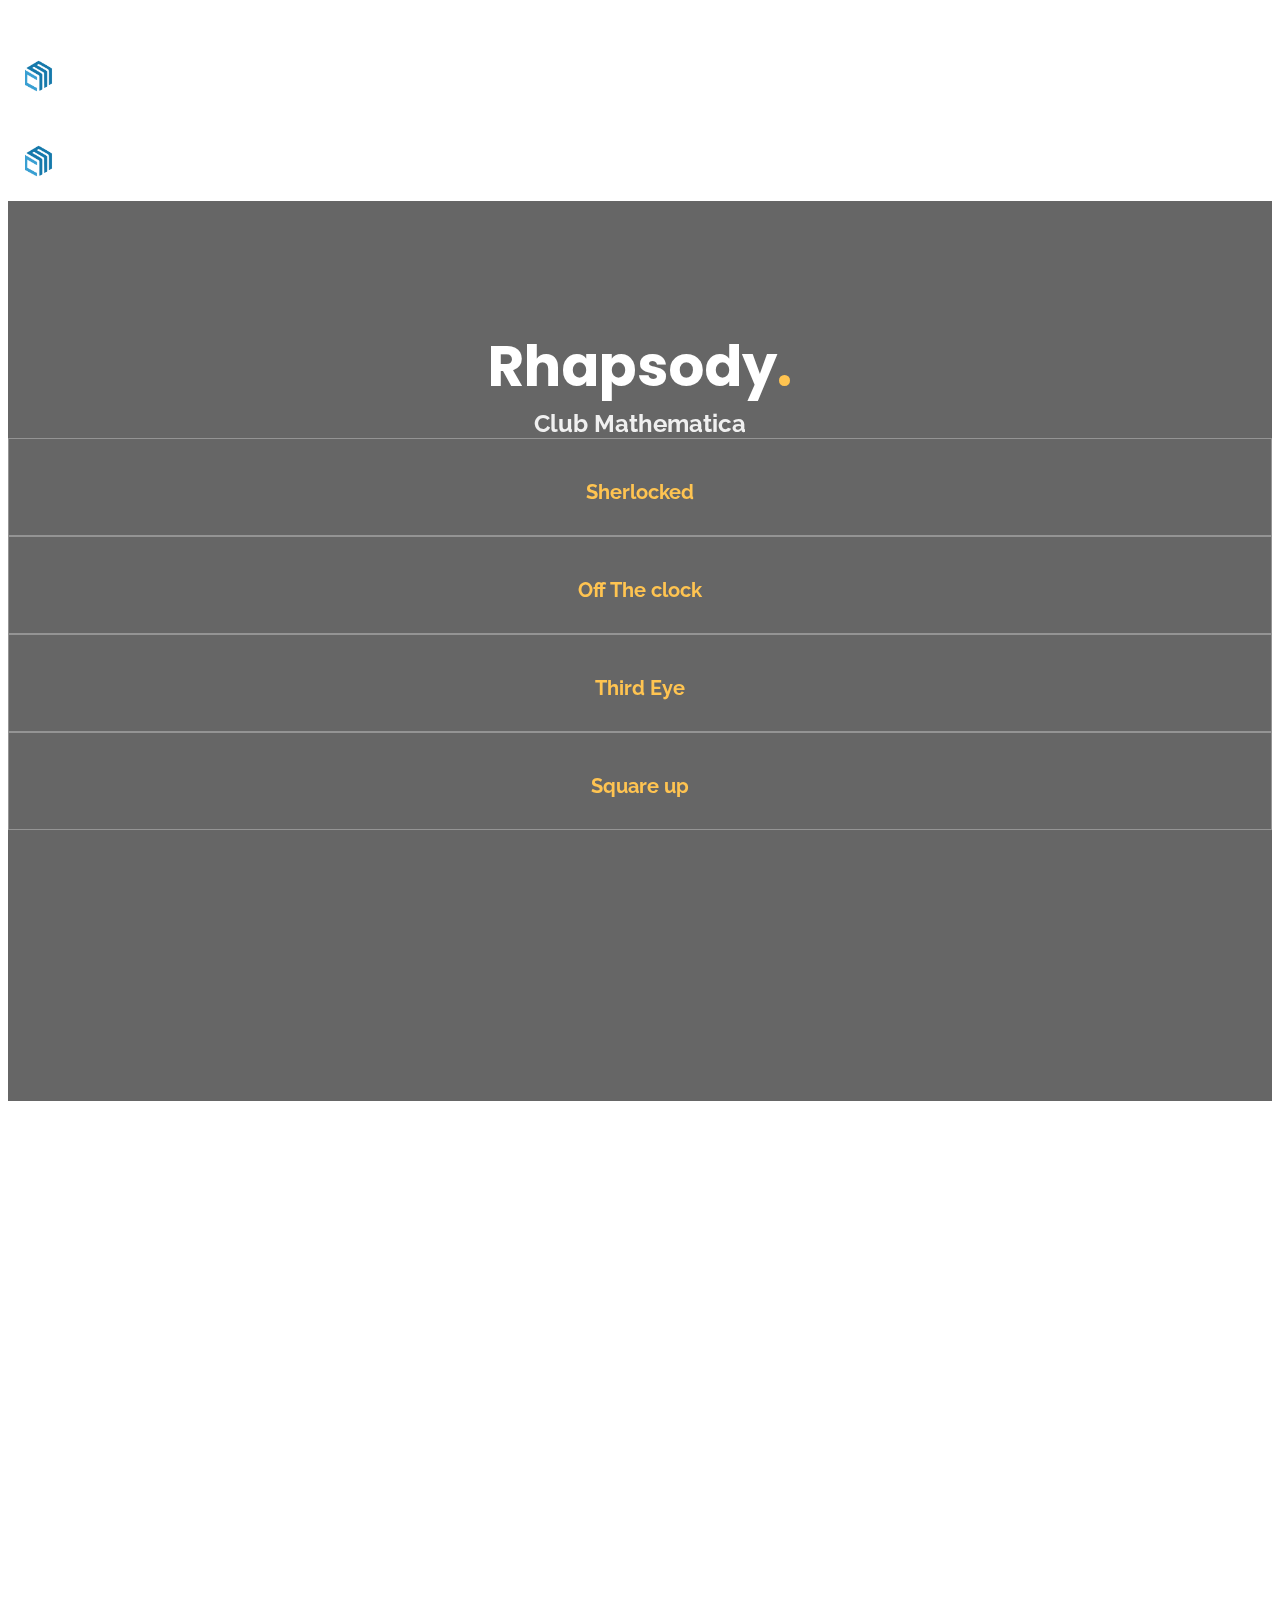
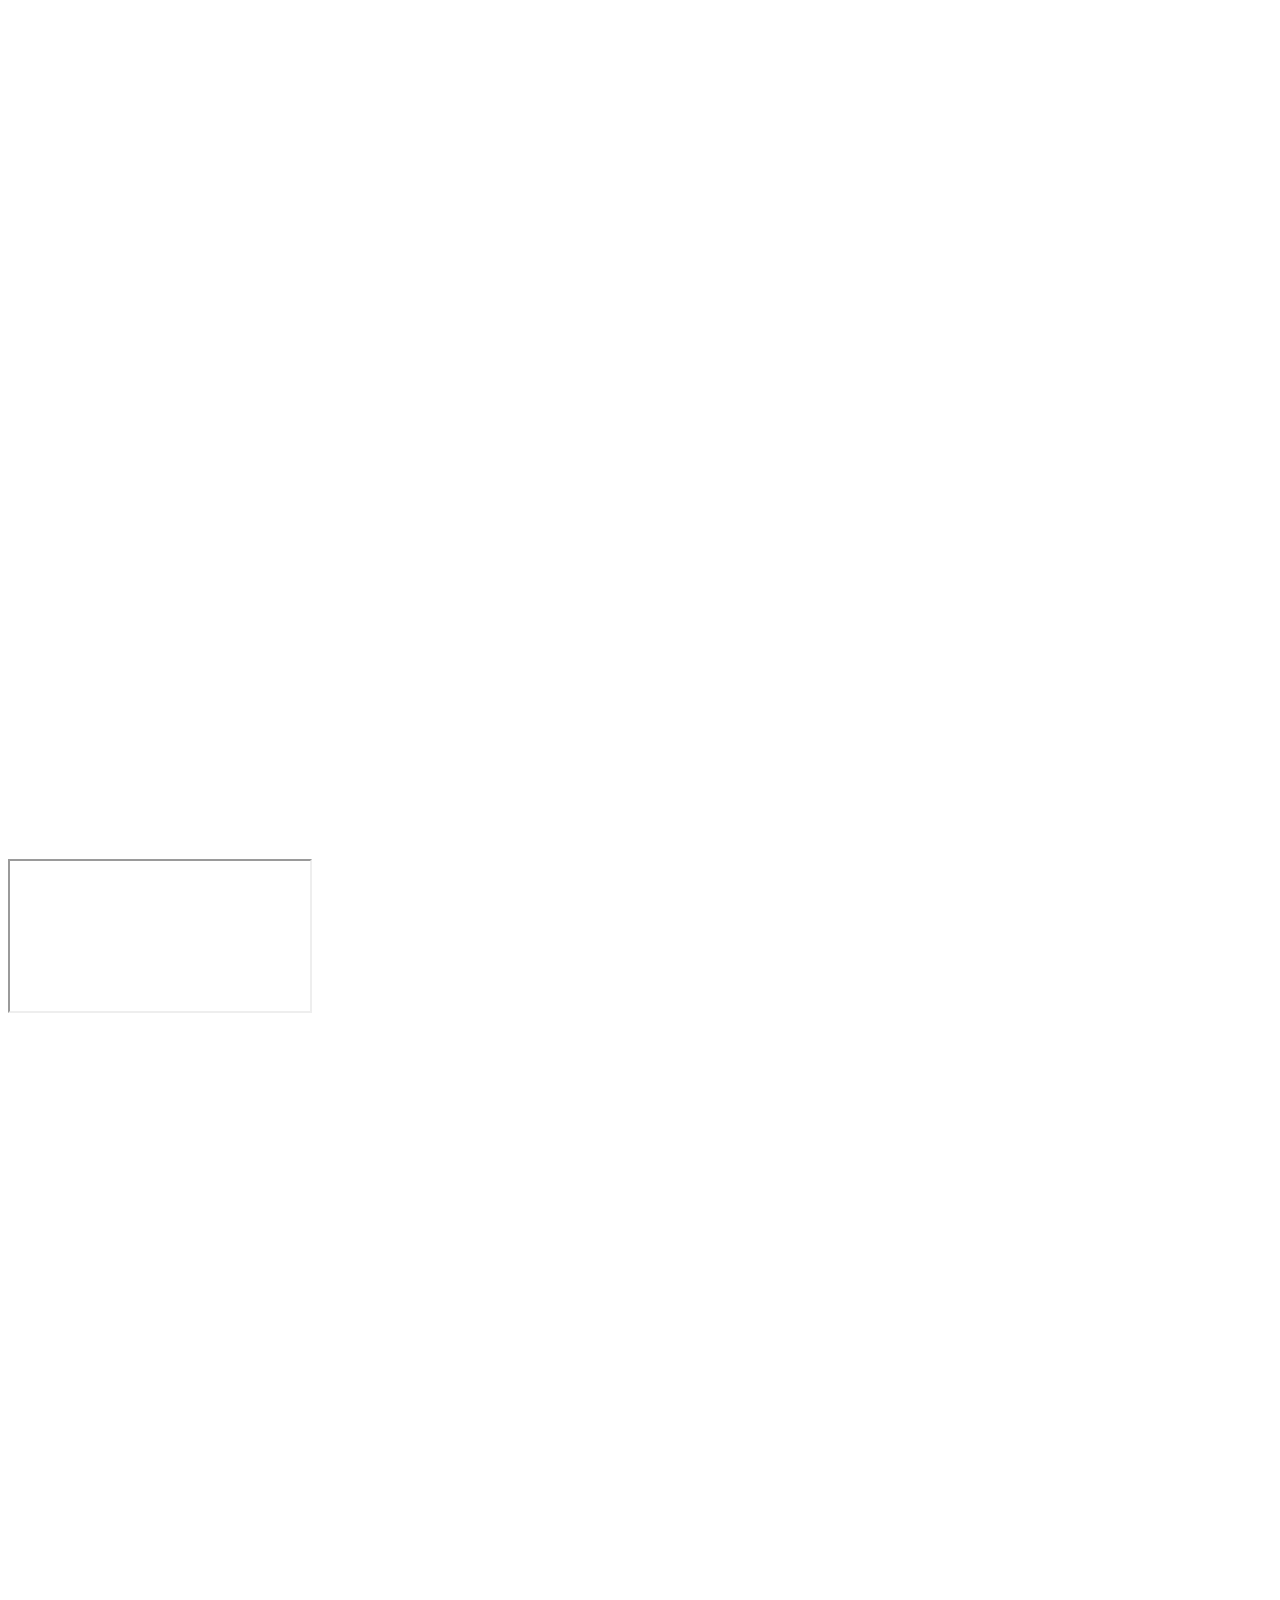
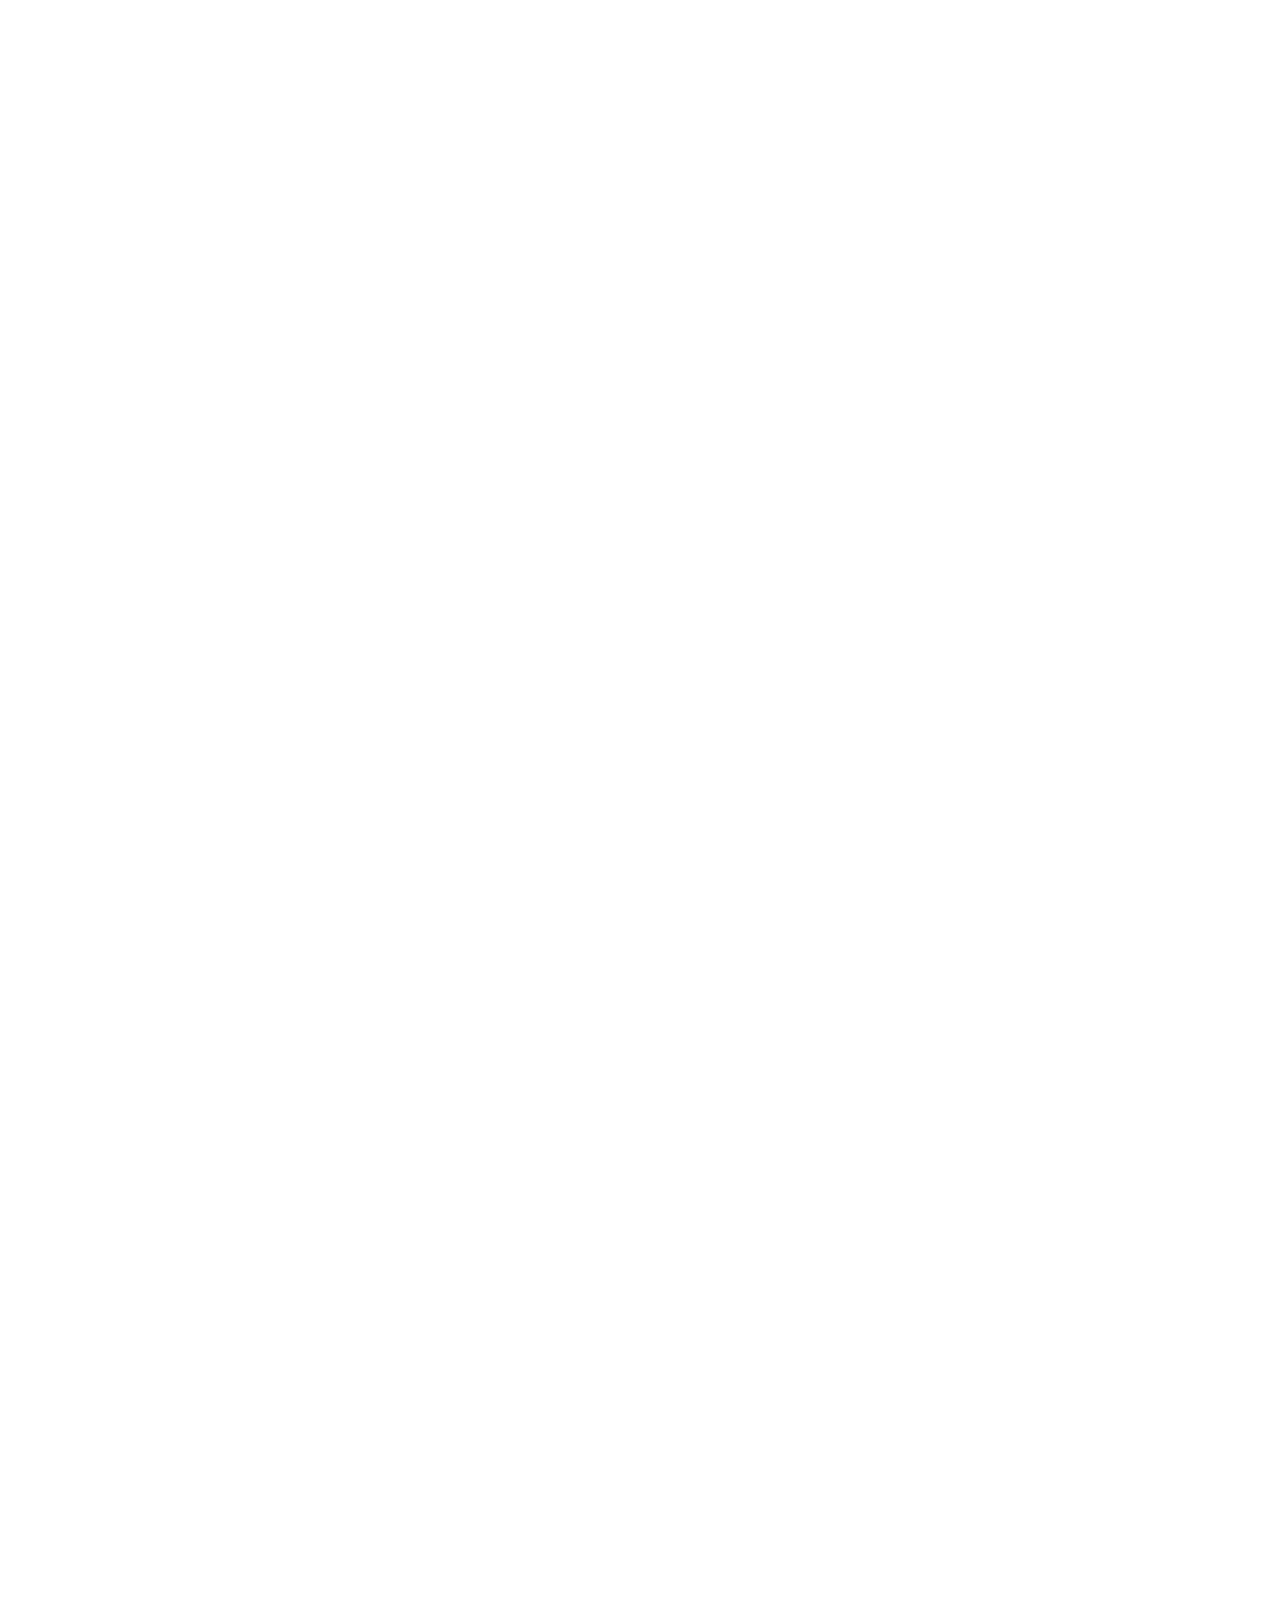
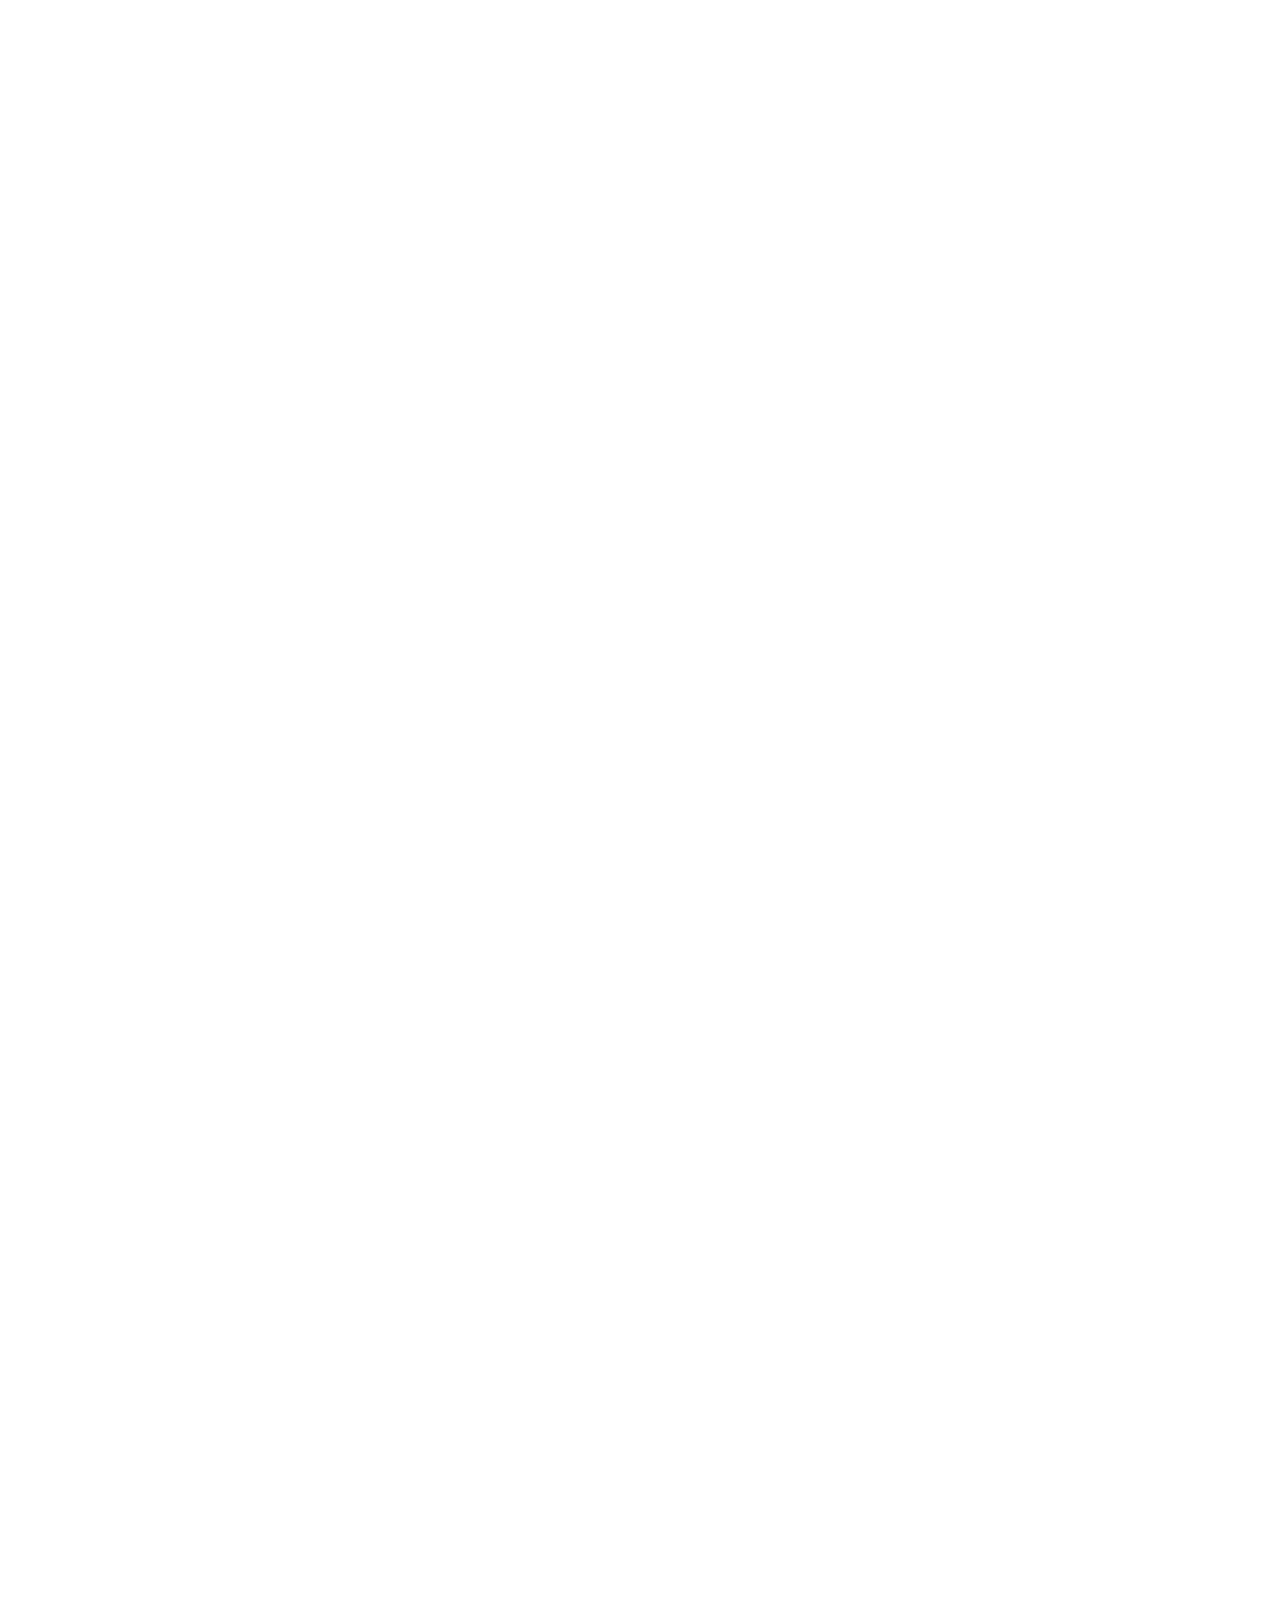
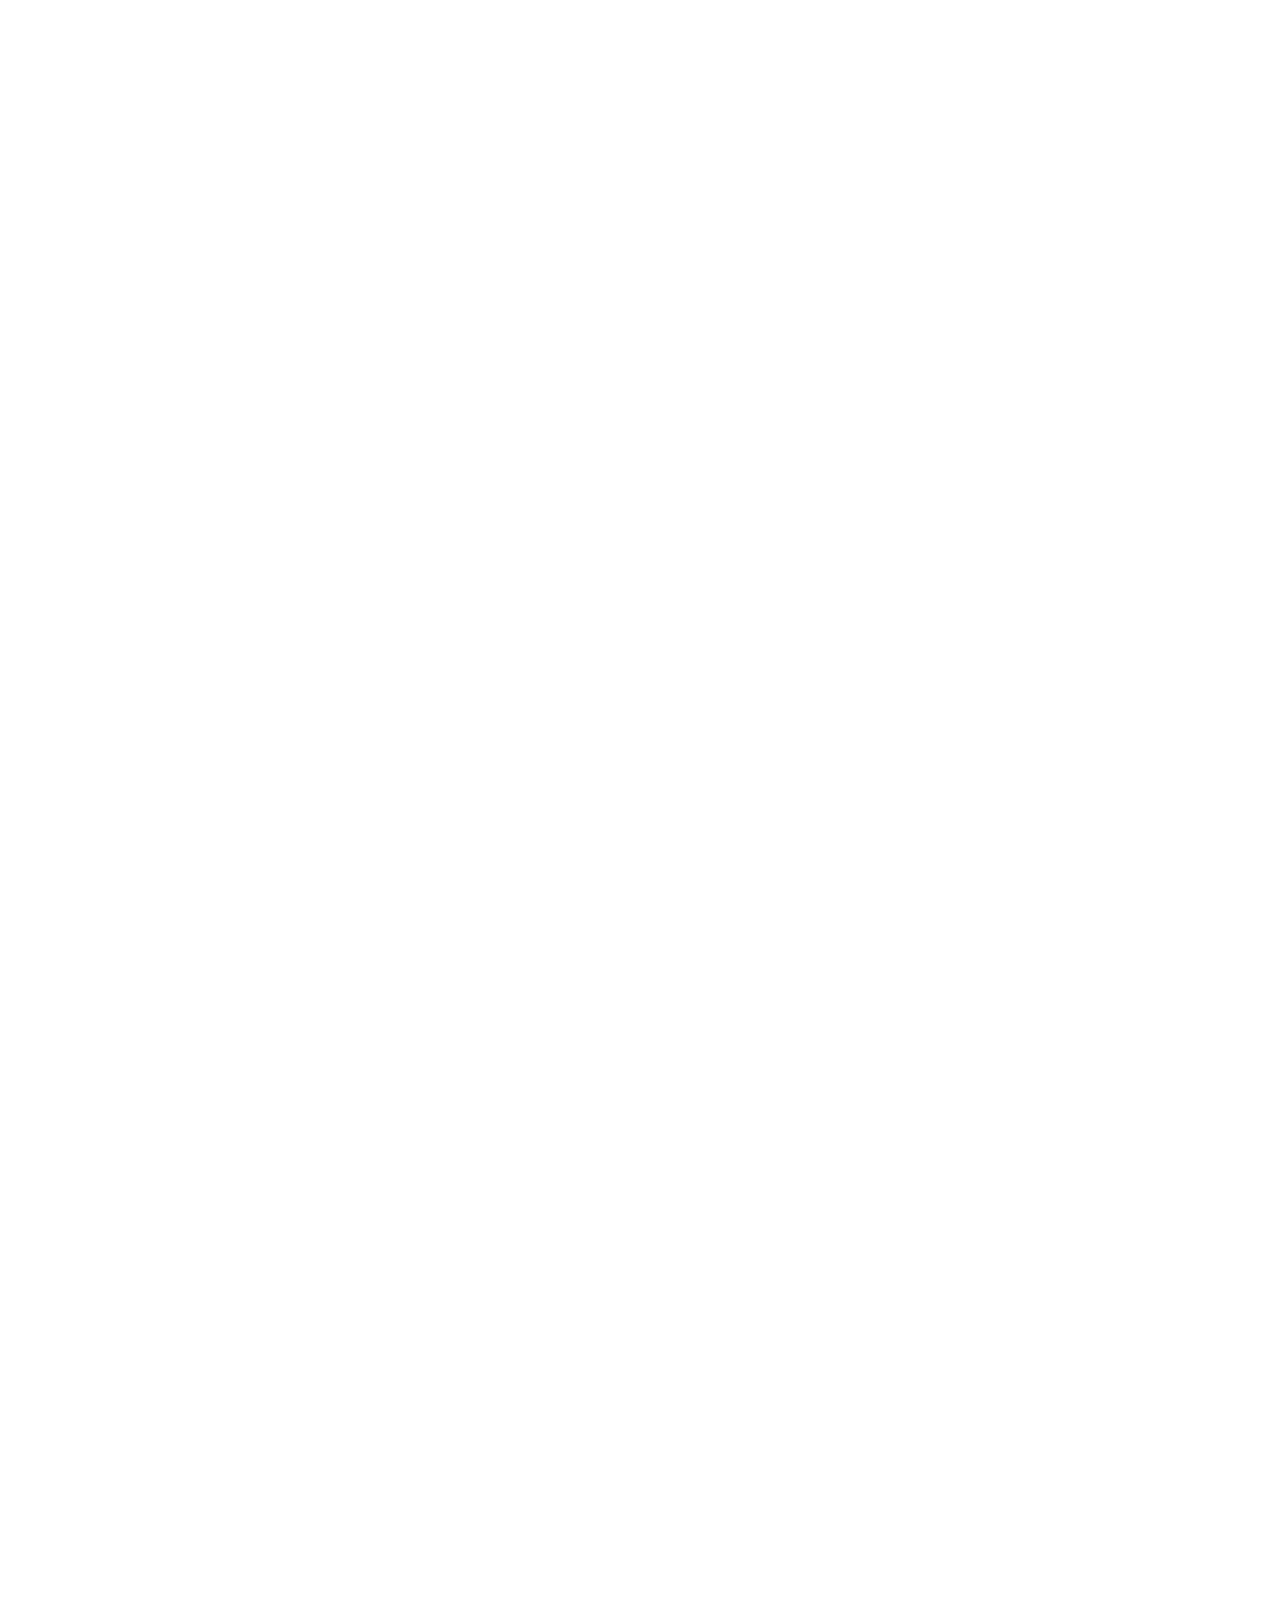
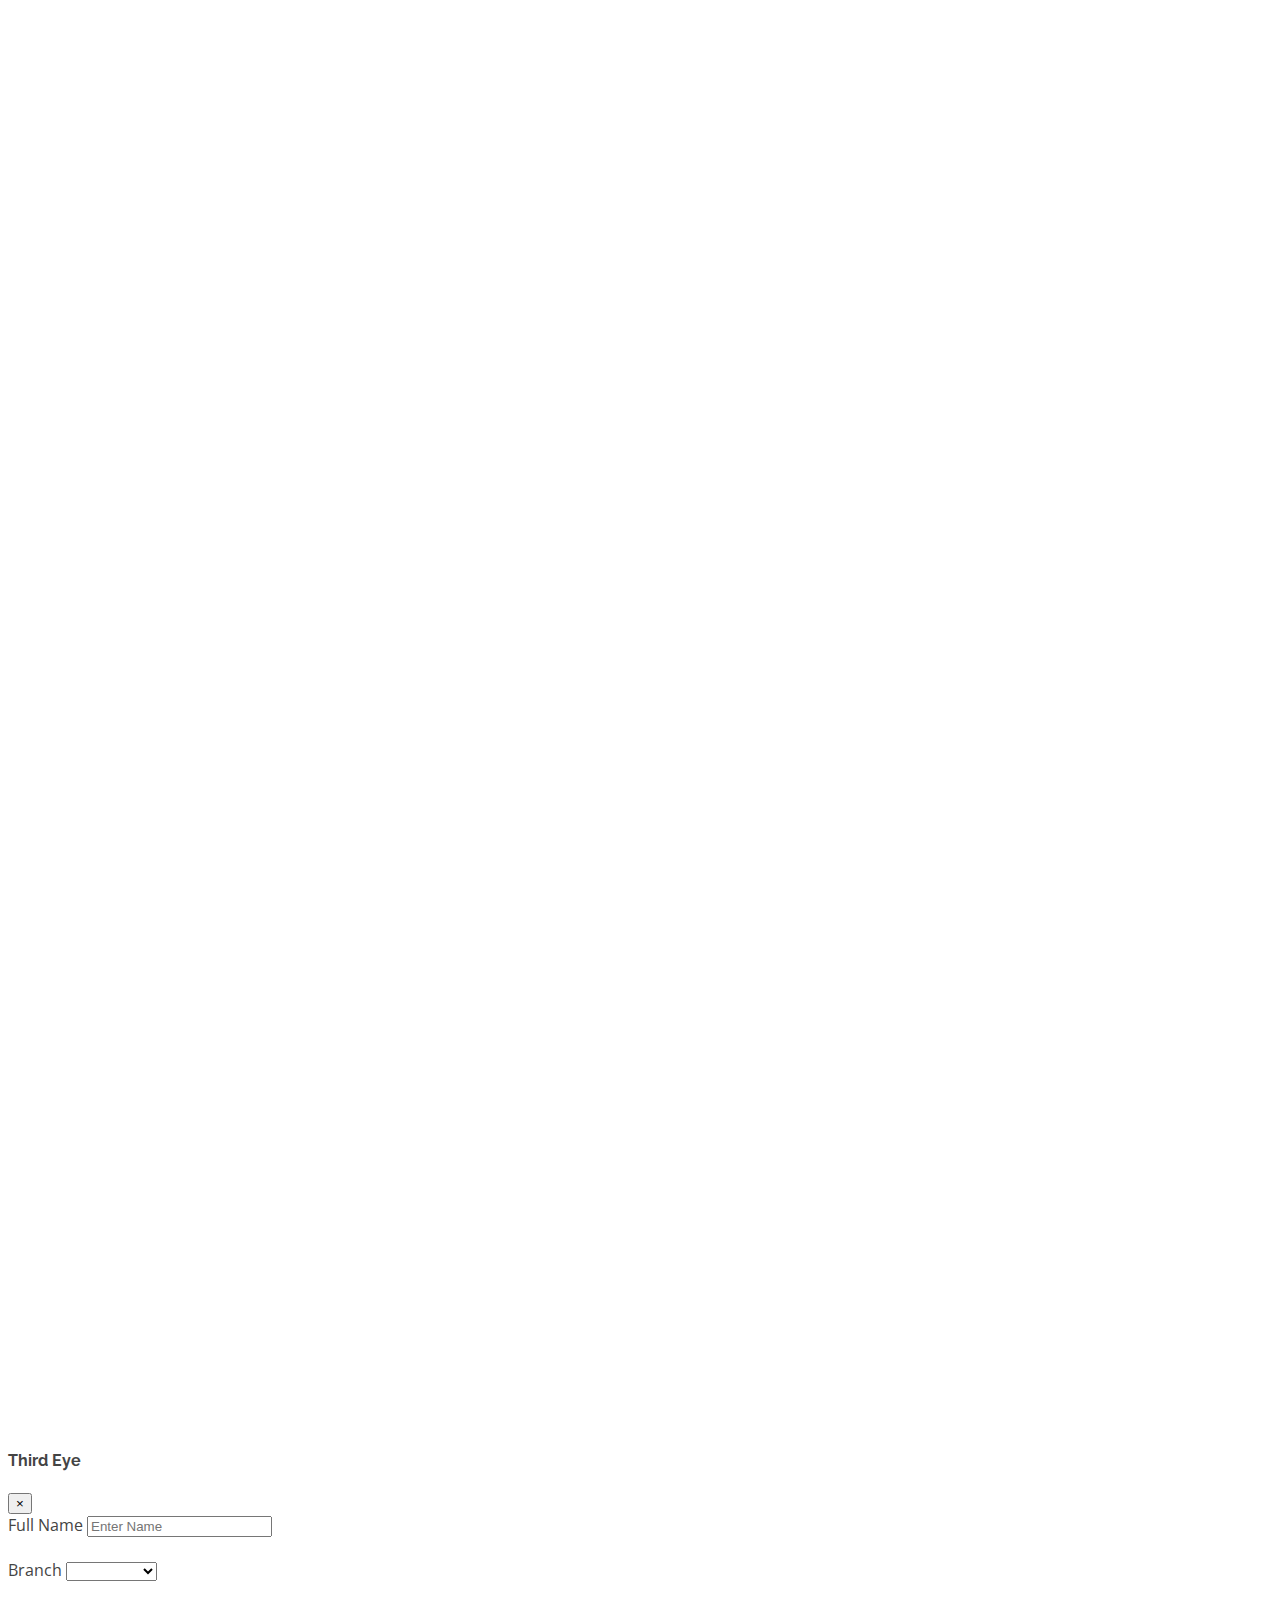
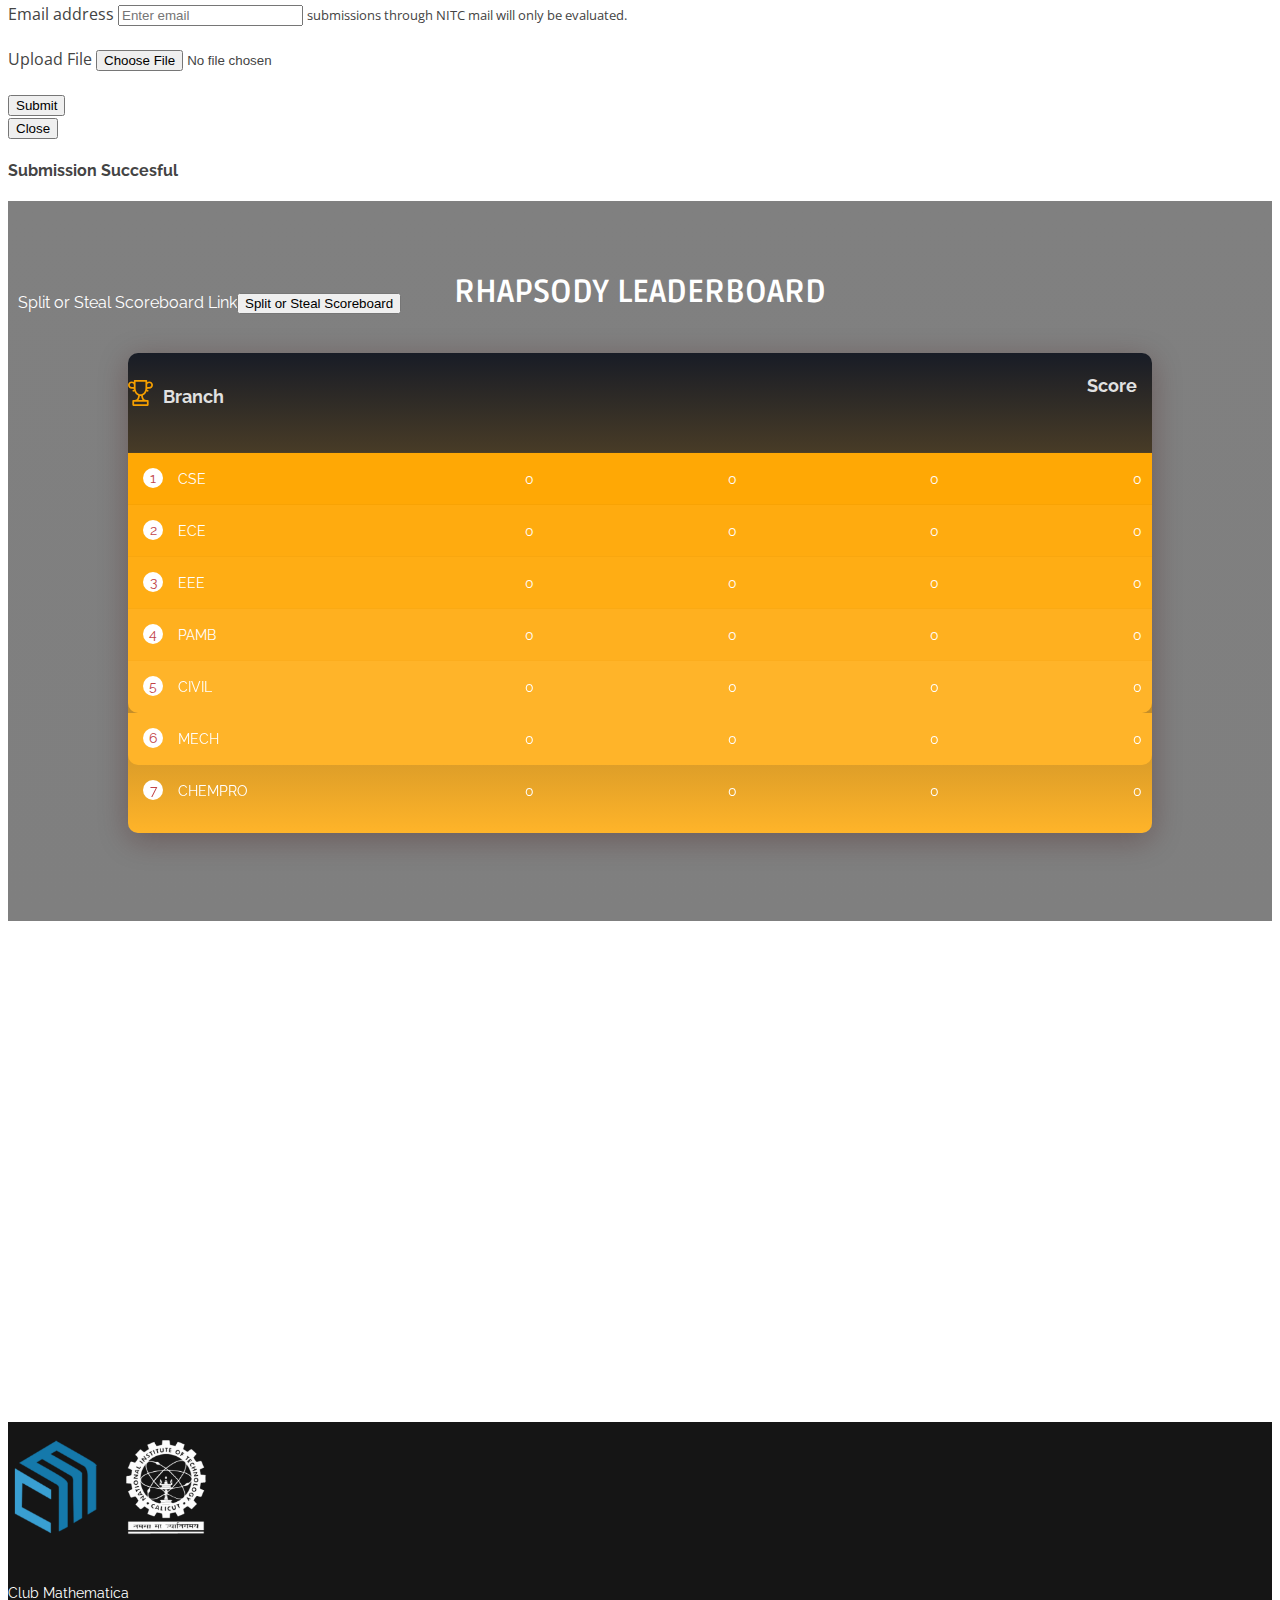
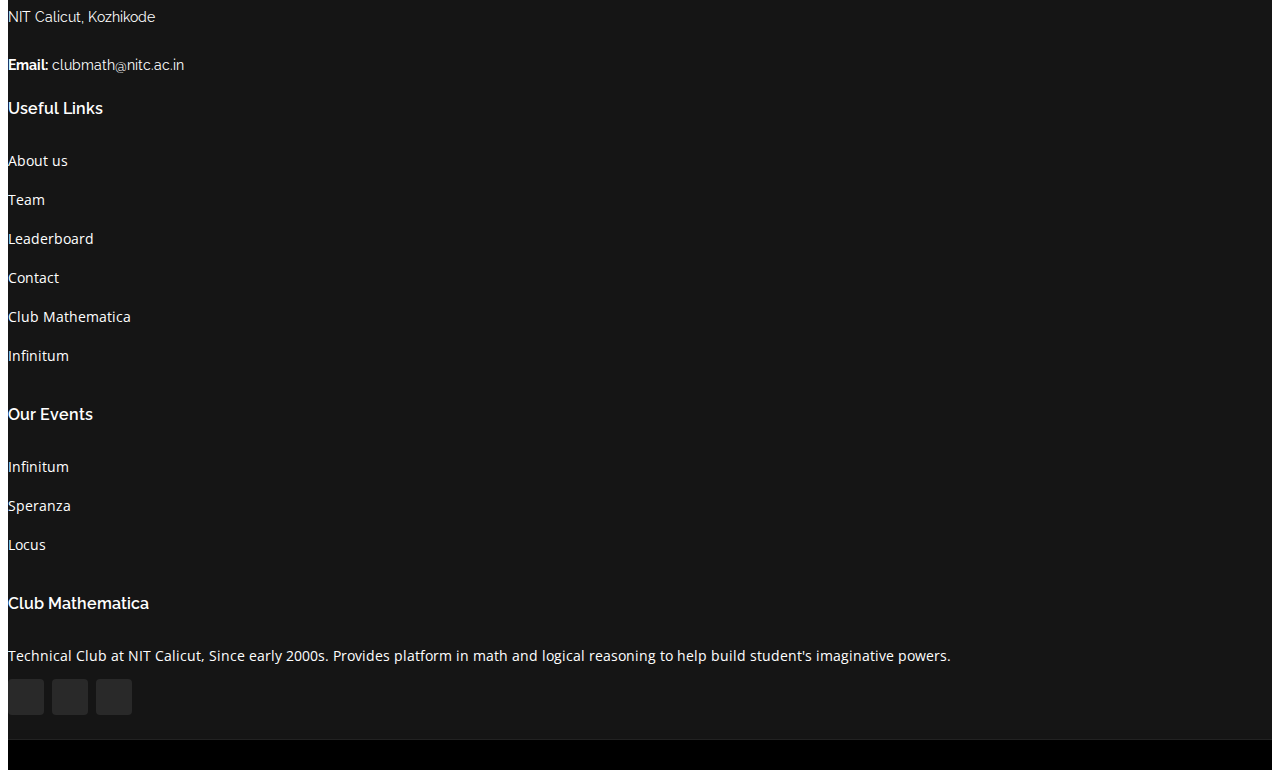
==== index.html @ 7ffe7010 "Update index.html" ====
<!DOCTYPE html>
<html lang="en">

<head>
    <meta charset="utf-8">
    <meta content="width=device-width, initial-scale=1.0" name="viewport">
    <title>Rhapsody Club Mathematica</title>
    <meta content="" name="description">
    <meta content="" name="keywords">
    <!-- Favicons -->
    <link href="assets/img/Rhapsody.png" rel="icon">
    <link href="assets/img/Rhapsody.png" rel="apple-touch-icon">
    <!-- Bootstrap Files -->
    <link href="https://cdn.jsdelivr.net/npm/bootstrap@5.0.0-beta2/dist/css/bootstrap.min.css" rel="stylesheet" integrity="sha384-BmbxuPwQa2lc/FVzBcNJ7UAyJxM6wuqIj61tLrc4wSX0szH/Ev+nYRRuWlolflfl" crossorigin="anonymous">
    <script src="https://cdn.jsdelivr.net/npm/bootstrap@5.0.0-beta2/dist/js/bootstrap.bundle.min.js" integrity="sha384-b5kHyXgcpbZJO/tY9Ul7kGkf1S0CWuKcCD38l8YkeH8z8QjE0GmW1gYU5S9FOnJ0" crossorigin="anonymous"></script>
    <script src="https://cdn.jsdelivr.net/npm/@popperjs/core@2.6.0/dist/umd/popper.min.js" integrity="sha384-KsvD1yqQ1/1+IA7gi3P0tyJcT3vR+NdBTt13hSJ2lnve8agRGXTTyNaBYmCR/Nwi" crossorigin="anonymous"></script>
    <script src="https://cdn.jsdelivr.net/npm/bootstrap@5.0.0-beta2/dist/js/bootstrap.min.js" integrity="sha384-nsg8ua9HAw1y0W1btsyWgBklPnCUAFLuTMS2G72MMONqmOymq585AcH49TLBQObG" crossorigin="anonymous"></script>
    <!-- Font Icons -->
    <link href="https://cdn.jsdelivr.net/npm/remixicon@2.5.0/fonts/remixicon.css" rel="stylesheet">
    <script src="https://kit.fontawesome.com/1383030fe5.js" crossorigin="anonymous"></script>
    <!-- Google Fonts -->
    <link rel="preconnect" href="https://fonts.gstatic.com">
    <link href="https://fonts.googleapis.com/css2?family=Ruda:wght@600&display=swap" rel="stylesheet">
    <link href="https://fonts.googleapis.com/css?family=Open+Sans:300,300i,400,400i,600,600i,700,700i|Raleway:300,300i,400,400i,500,500i,600,600i,700,700i|Poppins:300,300i,400,400i,500,500i,600,600i,700,700i" rel="stylesheet">
    <!-- Vendor CSS Files -->
    <link href="assets/vendor/aos/aos.css" rel="stylesheet">
    <link href="assets/vendor/swiper/swiper-bundle.min.css" rel="stylesheet">
    <!--     <link href="assets/vendor/glightbox/css/glightbox.min.css" rel="stylesheet"> -->
    <!-- Main CSS File -->
    <link href="assets/css/style.css" rel="stylesheet">
    <link rel="stylesheet" href="assets/css/leaderboard.css">
</head>

<body>
    <div id="preloader"></div>
    <!-- ======= Header ======= -->
    <header id="header" class="fixed-top ">
        <div class="container d-flex align-items-center justify-content-lg-between">
            <div class="row">
            <div class="rhapsody-logo">
                <a href="#" class="logo rhapsody-icon" target="blank"><img src="assets/img/Rhapsody.png" alt="" class="img-fluid"></a> 
            </div>
            <div class="cm-logo-1">
                <a href="#" class="logo rhapsody-icon" target="blank"><img src="assets/img/favicon1.png" alt="" class="img-fluid"></a> 
            </div>

            </div>
                <nav id="navbar" class="navbar order-last order-lg-0">
                    <i style = "top: 29px;"
                    class="fas fa-bars mobile-nav-toggle menu-mobile menu-icon"></i> 
                    <ul>
                        <li><a class="nav-link scrollto" href="#about">About</a></li>
                        <li><a class="nav-link scrollto " href="https://www.clubmathematica.com/team/teams" target="blank">Team</a></li>
                        <li><a class="nav-link scrollto " href="#leader-board">Leader board</a></li>
                        <li><a class="nav-link scrollto" href="#contact">Contact</a></li>
                    </ul>
                </nav>
            <div class="cm-logo">
                <a href="https://www.clubmathematica.com/" class="logo cm-icon d-none d-md-block" target="blank"><img src="assets/img/favicon1.png" alt="" class="img-fluid"></a>
            </div>
        </div>
        </div>
    </header>
    <!-- End Header -->
    <!-- ======= Hero Section ======= -->
    <section id="hero" class="d-flex align-items-center justify-content-center">
        <div class="container" data-aos="fade-up">
            <div class="row justify-content-center" data-aos="fade-up" data-aos-delay="150">
                <div class="col-xl-6 col-lg-8">
                    <h1>Rhapsody<span>.</span></h1>
                    <h2>Club Mathematica</h2>
                </div>
            </div>
            <div class="row gy-4 mt-5 justify-content-center" data-aos="zoom-in" data-aos-delay="250">
                <div class="col-xl-2 col-md-4">
                    <a href="#sherlocked">
                        <div class="icon-box">
                            <i class="fas fa-search"></i>
                            <h3>Sherlocked</h3>
                        </div>
                    </a>
                </div>
                <div class="col-xl-2 col-md-4">
                    <a href="#off-the-clock">
                        <div class="icon-box">
                            <i class="far fa-clock"></i>
                            <h3>Off The clock</h3>
                        </div>
                    </a>
                </div>
                <div class="col-xl-2 col-md-4">
                    <a href="#third-eye">
                        <div class="icon-box">
                            <i class="fas fa-camera-retro"></i>
                            <h3>Third Eye</h3>
                        </div>
                    </a>
                </div>
                <div class="col-xl-2 col-md-4">
                    <a href="#square-up">
                        <div class="icon-box">
                            <i class="fas fa-brain"></i>
                            <h3>Square up</h3>
                        </div>
                    </a>
                </div>
                <!-- <div class="col-xl-2 col-md-4">
                    <div class="icon-box">
                        <i class="ri-database-2-line"></i>
                        <h3><a href="">Nemos Enimade</a></h3>
                    </div>
                </div> -->
            </div>
        </div>
    </section>
    <!-- End Hero -->
    <main id="main">
        <!-- ======= About Section ======= -->
        <section id="about" class="about">
            <div class="container" data-aos="fade-up">
                <div class="row">
                    <div class="col-lg-6 order-1 order-lg-2 align-content-center" data-aos="fade-left" data-aos-delay="100">
                        <img src="assets/img/about.jpg" class="img-fluid about-img" alt="">
                    </div>
                    <div class="col-lg-6 pt-4 pt-lg-0 order-2 order-lg-1 content" data-aos="fade-right" data-aos-delay="100">
                        <h3>About Us</h3>
                        <br>
                        <p class="font-italic event-text">
                            The first thing that pops up when we hear "Club Mathematica" is Teamwork!
                            The impact it has left in each one of us is overwhelming!
                            Club Mathematica is one of the non-technical clubs of NIT Calicut. Be it conducting events for first years or conducting mock competitive exams, Club Mathematica has undoubtedly raised its performance bar each time.
                            Infinitum, Speranza and every other events we have conducted are the trademarks of our integrity and pride.
                            We believe in ourselves and all those who support us along our journey without whom we wouldn't have come so far. We believe in learning together, working together and rising together!
                            So what are you waiting for? Club Mathematica is already knocking at your door step! Come and join in the exciting events for an experience of a lifetime!
                            Stay Tuned..
                        </p>
                    </div>
                </div>
                <div class="d-flex flex-row">
                    <div class="cm-link-button">
                        <a class="btn btn-outline-secondary " href="https://www.clubmathematica.com" target="blank">Website</a>
                        <button id="view" class="btn btn-outline-secondary rounded shadow-none " type="button" data-toggle="collapse" data-target="#collapseVideo" aria-expanded="false" aria-controls="collapseVideo">Trailer</button>
                    </div>

                </div>
        </section><!-- End About Section -->
        <div class="iframe text-center">
            <div class="collapse" id="collapseVideo">
                <div class="p-4 ratio ratio-16x9">
                    <iframe title="YouTube video" src="https://www.youtube.com/embed/0AwIrx1q7dQ" allow="accelerometer; autoplay; clipboard-write; encrypted-media; gyroscope; picture-in-picture"></iframe>
                </div>
            </div>
        </div>
        <!-- ======= Cta Section ======= -->
        <section id="cta" class="cta">
            <div id="sherlocked" class="event-container p-lg-5 p-4 my-10 row" data-aos="zoom-in">
                <div class="text-left col-xs-12 col-lg-8 align-content-center">
                    <h3 class="event-headline">Sherlocked</h3>
                    <p class="event-text"> A dead body lies on the dirt covered floor, a burning cigarette on the table, no signs of a struggle. If only Sherlock was here to unveil the truth. But you are. Yes you!. <br> Dust those fingerprints, clear those alibis, find those footprints, and follow those tracks. Club Math brings to you, Sherlocked, a chance for you to be the Baker Street boy you always admired. Unveil the truth like a potential sleuth. The crime awaits...
                    </p>
                    <div class='row my-3 mx-1'>
                        <a class="col-xs-12 col-lg-5 cta-btn my-2" href="./assets/guidelines/Sherlocked_Guidlines.pdf" download>Download Guidelines<i class="ri-download-2-fill px-3"></i></a>
                        <button class="col-xs-12 col-lg-3 btn cta-btn mx-lg-3 my-2 shadow-none " data-toggle="collapse" data-target="#collapseExample" aria-controls="collapseExample">Clues</a>
                            <button class="button-inactive col-xs-12 col-lg-3 btn cta-btn-submit  my-2" data-toggle="modal" data-target="#submission-third-eye" data-backdrop='static' data-keyboard='false' disabled>
                                Upload<i class="ri-upload-cloud-2-line px-3"></i>
                            </button>
                    </div>
                    <div class="collapse" id="collapseExample">
                        <p class="event-text border rounded p-3 my-3">
                            Get the crime scene and the character sketches <a  href="./assets/guidelines/SHERLOCKED.pdf" target="_blank" download>here</a>
                        </p>
                        <p class="event-text border rounded p-3 my-3">
                            Get sherlocked phase 2 clues <a  href="./assets/guidelines/sherlocked_phase_2.png" target="_blank" download>here</a>
                        </p>
                        <p class="event-text border rounded p-3 my-3">
                            Get sherlocked phase 3 clues <a  href="./assets/guidelines/sherlocked_phase_3.pdf" target="_blank" download>here</a>
                        </p>
                    </div>
                </div>
                <div class="poster col-xs-12 col-lg-4 d-flex align-items-center justify-content-center">
                    <img src="assets/img/sherlocked_poster.jpeg" class="card img-responsive" alt="">
                </div>
            </div>
            <div id="off-the-clock" class="event-container p-lg-5 p-4 my-10 row" data-aos="zoom-in">
                <div class="text-left col-xs-12 col-lg-8 align-content-center">
                    <h3 class="event-headline">Off The Clock</h3>
                    <p class="event-text"> <b>Get Set Search!</b>
                        Brace yourselves for an enthralling experience of adrenaline rush as Club Mathematica presents 'Off The Clock'.
                        This round has been designed to test participants for their quick deciphering abilities and demands 'out of the box' thinking for drawing links between objects in a given set of data. <br>
                        Split into 2 subrounds, namely 'Brainomania' and 'Wikispeedia', coupled with a grand total of 100 points up for grabs, Off The Clock is set to keep you on the edge of your seats.
                    </p>
                    <div class='row my-3 mx-1'>
                        <a class="col-xs-12 col-lg-5 btn cta-btn my-2 disabled">Download Guidlines<i class="ri-download-2-fill px-3"></i></a>
                        <button disabled class="col-xs-12 col-lg-3 btn cta-btn-submit mx-lg-3 my-2" data-toggle="modal" data-target="#submission-third-eye" data-backdrop='static' data-keyboard='false'>
                            Upload<i class="ri-upload-cloud-2-line px-3"></i>
                        </button>
                    </div>
                </div>
                <div class="poster col-xs-12 col-lg-4 d-flex align-items-center justify-content-center">
                    <img src="assets/img/coming_soon.jpg" class="card img-responsive" alt="">
                </div>
            </div>
            <div id="third-eye" class="event-container p-lg-5 p-4 my-10 row" data-aos="zoom-in">
                <div class="text-left col-xs-12 col-lg-8 align-content-center">
                    <h3 class="event-headline">Third Eye</h3>
                    <p class="event-text"> Do you like to look at things from a different angle? Its time to dust your photography skills. <br>
                        Grab your mobiles and cameras. Put your brains together. Crack the challenges. Beat the Time!
                        Club Mathematica presents, Third Eye, a live photography event. Buckle up! You're in for a ride!
                    </p>
                    <div class='row my-3 mx-1'>
                        <a class="col-xs-12 col-lg-5 cta-btn my-2 btn disabled">Download Guidlines<i class="ri-download-2-fill px-3"></i></a>
                        <button disabled class="col-xs-12 col-lg-3 btn cta-btn-submit mx-lg-3 my-2" data-toggle="modal" data-target="#submission-third-eye" data-backdrop='static' data-keyboard='false'>
                            Upload<i class="ri-upload-cloud-2-line px-3"></i>
                        </button>
                    </div>
                </div>
                <div class="poster col-xs-12 col-lg-4 d-flex align-items-center justify-content-center">
                    <img src="assets/img/coming_soon.jpg" class="card img-responsive" alt="">
                </div>
            </div>
            <div id="square-up" class="event-container p-lg-5 p-4 my-10 row" data-aos="zoom-in">
                <div class="text-left col-xs-12 col-lg-8 align-content-center">
                    <h3 class="event-headline">Square Up</h3>
                    <p class="event-text">Refresh your brains for some out of the box thinking as we present Square Up. <br>
                        Here you will come across bizarre tasks which will test your wits and instinct to the threshold. <br>
                        Buckle up and get ready to showcase your uncanny skills. <br>
                        The more you explore Square up, the diverting it becomes.
                    </p>
                    <div class='row my-3 mx-1'>
                        <a class="col-xs-12 col-lg-5 btn cta-btn my-2 disabled">Download Guidlines<i class="ri-download-2-fill px-3"></i></a>
                        <button disabled class="col-xs-12 col-lg-3 btn cta-btn-submit mx-lg-3 my-2" data-toggle="modal" data-target="#submission-third-eye" data-backdrop='static' data-keyboard='false'>
                            Upload<i class="ri-upload-cloud-2-line px-3"></i>
                        </button>
                    </div>
                </div>
                <div class="poster col-xs-12 col-lg-4 d-flex align-items-center justify-content-center">
                    <img src="assets/img/coming_soon.jpg" class="card img-responsive" alt="">
                </div>
            </div>
        </section>
        <div class="modal fade" id="submission-third-eye" role="dialog">
            <div class="modal-dialog modal-lg">
                <div class="modal-content">
                    <div class="modal-header text-center">
                        <h4 class="modal-title">Third Eye</h4>
                        <button type="button" class="close btn btn-danger" data-dismiss="modal">&times;</button>
                    </div>
                    <div class="modal-body">
                        <form>
                            <div class="form-group">
                                <label for="exampleInputEmail1">Full Name</label>
                                <input type="text" class="form-control" id="exampleInputEmail1" aria-describedby="emailHelp" placeholder="Enter Name" required="true">
                            </div>
                            <br>
                            <div class="form-group">
                                <label class="mr-sm-2 sr-only" for="inlineFormCustomSelect">Branch</label>
                                <select class="custom-select mr-sm-2" id="inlineFormCustomSelect" required="true">
                                    <option value=""> </option>
                                    <option value="CHEMPRO"> CHEMPRO </option>
                                    <option value="CIVIL"> CIVIL </option>
                                    <option value="CSE"> CSE </option>
                                    <option value="ECE"> ECE </option>
                                    <option value="EEE "> EEE </option>
                                    <option value="MECH"> MECH </option>
                                    <option value="PAMB"> PAMB </option>
                                </select>
                            </div>
                            <br>
                            <div class="form-group">
                                <label for="exampleInputEmail1">Email address</label>
                                <input type="email" class="form-control" id="exampleInputEmail1" aria-describedby="emailHelp" placeholder="Enter email" required="true">
                                <small id="emailHelp" class="form-text text-muted">submissions through NITC mail will only be evaluated.</small>
                            </div>
                            <br>
                            <div class="form-group">
                                <label for="exampleFormControlFile1">Upload File</label>
                                <input type="file" class="form-control-file" id="exampleFormControlFile1" required="true">
                            </div>
                            <br>
                            <button id="submit" type="submit" class="btn btn-primary col-12" data-toggle="modal" data-dismiss="modal" data-trget="#succesful">
                                Submit
                            </button>
                            <br>
                        </form>
                    </div>
                    <div class="modal-footer">
                        <button type="button" class="btn btn-default" data-dismiss="modal">Close</button>
                    </div>
                </div>
            </div>
        </div>
        <div class="modal fade" id="succesful" role="dialog">
            <div class="modal-dialog modal-lg">
                <div class="modal-content">
                    <div class="modal-header text-center">
                        <h4 class="modal-title">Submission Succesful</h4>
                    </div>
                </div>
            </div>
        </div>
        <!-- End Cta Section -->
        <!-- Leader Board Section -->
        <section id="leader-board" class="leaderboard-section">
            <div class="event-leaderboard-heading">
                <h1 id="event-title">Rhapsody leaderboard</h1>
            </div>
            <div class="leaderboard">
                <div class="inside-leaderboard-points">
                    <h1>
                        <svg class="ico-cup">
                            <use xlink:href="#cup"></use>
                        </svg>
                        Branch
                    </h1>
                    <h1 class="medal-icons-gold"><img src="assets/img/medal_gold_32.png" alt=""></h1>
                    <h1 class="medal-icons-silver"><img src="assets/img/medal_silver_32.png" alt=""></h1>
                    <h1 class="medal-icons"><img src="assets/img/medal_bronze_32.png" alt=""></h1>
                    <h1 class="points_text">Score</h1>
                </div>
                <ol>
                    <li>
                        <div class="inside-leaderboard-points">
                            <mark>CSE</mark>
                            <small></small>
                            <small class="d1">0</small>
                            <small class="d2">0</small>
                            <small class="d3">0</small>
                            <small class="score">0</small>
                        </div>
                    </li>
                    <li>
                        <div class="inside-leaderboard-points">
                            <mark>ECE</mark>
                            <small></small>
                            <small class="d1">0</small>
                            <small class="d2">0</small>
                            <small class="d3">0</small>
                            <small class="score">0</small>
                        </div>
                    </li>
                    <li>
                        <div class="inside-leaderboard-points">
                            <mark>EEE</mark>
                            <small></small>
                            <small class="d1">0</small>
                            <small class="d2">0</small>
                            <small class="d3">0</small>
                            <small class="score">0</small>
                        </div>
                    </li>
                    <li>
                        <div class="inside-leaderboard-points">
                            <mark>PAMB</mark>
                            <small></small>
                            <small class="d1">0</small>
                            <small class="d2">0</small>
                            <small class="d3">0</small>
                            <small class="score">0</small>
                        </div>
                    </li>
                    <li>
                        <div class="inside-leaderboard-points">
                            <mark>CIVIL</mark>
                            <small></small>
                            <small class="d1">0</small>
                            <small class="d2">0</small>
                            <small class="d3">0</small>
                            <small class="score">0</small>
                        </div>
                    </li>
                    <li>
                        <div class="inside-leaderboard-points">
                            <mark>MECH</mark>
                            <small></small>
                            <small class="d1">0</small>
                            <small class="d2">0</small>
                            <small class="d3">0</small>
                            <small class="score">0</small>
                        </div>
                    </li>
                    <li>
                        <div class="inside-leaderboard-points">
                            <mark>CHEMPRO</mark>
                            <small></small>
                            <small class="d1">0</small>
                            <small class="d2">0</small>
                            <small class="d3">0</small>
                            <small class="score">0</small>
                        </div>
                    </li>
                </ol>
            </div>
            <svg style="display: none;">
                <symbol id="cup" x="0px" y="0px" width="25px" height="26px" viewBox="0 0 25 26" enable-background="new 0 0 25 26" xml:space="preserve">
                    <path fill="#f59f00 " d="M21.215,1.428c-0.744,0-1.438,0.213-2.024,0.579V0.865c0-0.478-0.394-0.865-0.88-0.865H6.69
              C6.204,0,5.81,0.387,5.81,0.865v1.142C5.224,1.641,4.53,1.428,3.785,1.428C1.698,1.428,0,3.097,0,5.148
              C0,7.2,1.698,8.869,3.785,8.869h1.453c0.315,0,0.572,0.252,0.572,0.562c0,0.311-0.257,0.563-0.572,0.563
              c-0.486,0-0.88,0.388-0.88,0.865c0,0.478,0.395,0.865,0.88,0.865c0.421,0,0.816-0.111,1.158-0.303
              c0.318,0.865,0.761,1.647,1.318,2.31c0.686,0.814,1.515,1.425,2.433,1.808c-0.04,0.487-0.154,1.349-0.481,2.191
              c-0.591,1.519-1.564,2.257-2.975,2.257H5.238c-0.486,0-0.88,0.388-0.88,0.865v4.283c0,0.478,0.395,0.865,0.88,0.865h14.525
              c0.485,0,0.88-0.388,0.88-0.865v-4.283c0-0.478-0.395-0.865-0.88-0.865h-1.452c-1.411,0-2.385-0.738-2.975-2.257
              c-0.328-0.843-0.441-1.704-0.482-2.191c0.918-0.383,1.748-0.993,2.434-1.808c0.557-0.663,1-1.445,1.318-2.31
              c0.342,0.192,0.736,0.303,1.157,0.303c0.486,0,0.88-0.387,0.88-0.865c0-0.478-0.394-0.865-0.88-0.865
              c-0.315,0-0.572-0.252-0.572-0.563c0-0.31,0.257-0.562,0.572-0.562h1.452C23.303,8.869,25,7.2,25,5.148
              C25,3.097,23.303,1.428,21.215,1.428z M5.238,7.138H3.785c-1.116,0-2.024-0.893-2.024-1.99c0-1.097,0.908-1.99,2.024-1.99
              c1.117,0,2.025,0.893,2.025,1.99v2.06C5.627,7.163,5.435,7.138,5.238,7.138z M18.883,21.717v2.553H6.118v-2.553H18.883
              L18.883,21.717z M13.673,18.301c0.248,0.65,0.566,1.214,0.947,1.686h-4.24c0.381-0.472,0.699-1.035,0.947-1.686
              c0.33-0.865,0.479-1.723,0.545-2.327c0.207,0.021,0.416,0.033,0.627,0.033c0.211,0,0.42-0.013,0.627-0.033
              C13.195,16.578,13.344,17.436,13.673,18.301z M12.5,14.276c-2.856,0-4.93-2.638-4.93-6.273V1.73h9.859v6.273
              C17.43,11.638,15.357,14.276,12.5,14.276z M21.215,7.138h-1.452c-0.197,0-0.39,0.024-0.572,0.07v-2.06
              c0-1.097,0.908-1.99,2.024-1.99c1.117,0,2.025,0.893,2.025,1.99C23.241,6.246,22.333,7.138,21.215,7.138z" />
                </symbol>
            </svg>
            <div class="AV-leaderboard-link">Split or Steal Scoreboard Link<a href="https://keepthescore.co/board/bndnizybjvr/" target="blank"><button class="AV-club-button"> Split or Steal Scoreboard</button></a></div>
        </section>
        <!-- Leader Board Section -->
        <!-- AV Leader Board -->
        <!-- AV Leader Board -->
        <!-- ======= Contact Section ======= -->
        <section id="contact" class="contact">
            <div class="container" data-aos="fade-up">
                <div class="section-title">
                    <p>Contact Us </p>
                </div>
                <div class="row mt-5 contact-us-form">
                    <div class="col-lg-8 mt-5 mt-lg-0">
                        <form action="https://formspree.io/f/mqkgrzpr" method="post" role="form" class="php-email-form">
                            <div class="row">
                                <div class="col-md-6 form-group">
                                    <input type="text" name="name" class="form-control" id="name" placeholder="Your Name" required>
                                </div>
                                <div class="col-md-6 form-group mt-3 mt-md-0">
                                    <input type="email" class="form-control" name="email" id="email" placeholder="Your Email" required>
                                </div>
                            </div>
                            <div class="form-group mt-3">
                                <input type="text" class="form-control" name="subject" id="subject" placeholder="Subject" required>
                            </div>
                            <div class="form-group mt-3">
                                <textarea class="form-control" name="message" rows="5" placeholder="Message" required></textarea>
                            </div>
                            <div class="my-3">
                                <div class="loading">Loading</div>
                                <div class="error-message"></div>
                                <div class="sent-message">Your message has been sent. Thank you!</div>
                            </div>
                            <div class="text-center"><button type="submit">Send Message</button></div>
                        </form>
                    </div>
                </div>
            </div>
        </section><!-- End Contact Section -->
    </main><!-- End #main -->
    <!-- ======= Footer ======= -->
    <footer id="footer">
        <div class="footer-top">
            <div class="container">
                <div class="row footer-center-class">
                    <div class="col-lg-3 col-md-6">
                        <div class="footer-info">
                            <img class="logo-footer" src="assets/img/logo.png" WIDTH=250>
                            <p>
                                Club Mathematica <br>
                                NIT Calicut, Kozhikode<br><br>
                                <strong>Email:</strong> clubmath@nitc.ac.in<br>
                            </p>
                        </div>
                    </div>
                    <div class="col-lg-2 col-md-6 footer-links">
                        <h4>Useful Links</h4>
                        <ul class="footer-list">
                            <li> <a href="#about">About us</a></li>
                            <li> <a href="https://www.clubmathematica.com/team/teams">Team</a></li>
                            <li> <a href="#leader-board">Leaderboard</a></li>
                            <li> <a href="#contact">Contact</a></li>
                            <li> <a href="https://www.clubmathematica.com/">Club Mathematica</a></li>
                            <li> <a href="https://infinitum.clubmathematica.com/">Infinitum</a></li>
                        </ul>
                    </div>
                    <div class="col-lg-3 col-md-6 footer-links">
                        <h4>Our Events</h4>
                        <ul class="footer-list">
                            <li> Infinitum</a></li>
                            <li> Speranza</a></li>
                            <li> Locus</a></li>
                        </ul>
                    </div>
                    <div class="col-lg-4 col-md-6 footer-newsletter">
                        <h4>Club Mathematica</h4>
                        <p>Technical Club at NIT Calicut, Since early 2000s. Provides platform in math and logical reasoning to help build student's imaginative powers. </p>
                        <div class="social-links mt-3">
                            <a href="https://www.instagram.com/clubmathematica/" class="instagram"><i class="fab fa-instagram"></i></a>
                            <a href="https://www.facebook.com/clubmathematica/" class="facebook"><i class="fab fa-facebook-square"></i></a>
                            <a href="https://www.behance.net/ClubMathematicaNITC" class="behance"><i class="fab fa-behance"></i></a>
                        </div>
                        </form>
                    </div>
                </div>
            </div>
        </div>
        <!--        <div class="container">
            <div class="copyright">
                &copy; Copyright <strong><span>Gp</span></strong>. All Rights Reserved
            </div>
            <div class="credits"> -->
        <!-- All the links in the footer should remain intact. -->
        <!-- You can delete the links only if you purchased the pro version. -->
        <!-- Licensing information: https://bootstrapmade.com/license/ -->
        <!-- Purchase the pro version with working PHP/AJAX contact form: https://bootstrapmade.com/gp-free-multipurpose-html-bootstrap-template/ -->
        <!--                 Designed by <a href="https://bootstrapmade.com/">BootstrapMade</a>
            </div>
        </div> -->
    </footer><!-- End Footer -->
    <a href="#" class="back-to-top d-flex align-items-center justify-content-center"><i class="ri-arrow-up-s-line"></i></i></a>
    <!-- Vendor JS Files -->
    <script src="https://code.jquery.com/jquery-3.2.1.slim.min.js" integrity="sha384-KJ3o2DKtIkvYIK3UENzmM7KCkRr/rE9/Qpg6aAZGJwFDMVNA/GpGFF93hXpG5KkN" crossorigin="anonymous"></script>
    <script src="https://cdnjs.cloudflare.com/ajax/libs/popper.js/1.12.3/umd/popper.min.js" integrity="sha384-vFJXuSJphROIrBnz7yo7oB41mKfc8JzQZiCq4NCceLEaO4IHwicKwpJf9c9IpFgh" crossorigin="anonymous"></script>
    <script src="https://maxcdn.bootstrapcdn.com/bootstrap/4.0.0-beta.2/js/bootstrap.min.js" integrity="sha384-alpBpkh1PFOepccYVYDB4do5UnbKysX5WZXm3XxPqe5iKTfUKjNkCk9SaVuEZflJ" crossorigin="anonymous"></script>
    <script src="assets/vendor/aos/aos.js"></script>
    <script src="assets/vendor/bootstrap/js/bootstrap.bundle.min.js"></script>
    <script src="assets/vendor/glightbox/js/glightbox.min.js"></script>
    <script src="assets/vendor/isotope-layout/isotope.pkgd.min.js"></script>
    <script src="assets/vendor/php-email-form/validate.js"></script>
    <script src="assets/vendor/purecounter/purecounter.js"></script>
    <script src="assets/vendor/swiper/swiper-bundle.min.js"></script>
    <!-- Template Main JS File -->
    <script src="assets/js/main.js"></script>
    <script src="assets/js/score.js"></script>
    <script src="assets/js/read.js"></script>
</body>

</html>
---- assets/css/style.css ----
/*--------------------------------------------------------------
# General
--------------------------------------------------------------*/
body {
    font-family: "Open Sans", sans-serif;
    color: #444444;
}

a {
    color: #ffc451;
    text-decoration: none;
}

a:hover {
    color: #ffd584;
    text-decoration: none;
}

h1,
h2,
h3,
h4,
h5,
h6 {
    font-family: "Raleway", sans-serif;
   /* text-transform: uppercase;*/
}

/*--------------------------------------------------------------
# Back to top button
--------------------------------------------------------------*/
.back-to-top {
    position: fixed;
    visibility: hidden;
    opacity: 0;
    right: 15px;
    bottom: 15px;
    z-index: 996;
    background: #ffc451;
    width: 40px;
    height: 40px;
    border-radius: 4px;
    transition: all 0.4s;
}

.back-to-top i {
    font-size: 28px;
    color: #151515;
    line-height: 0;
}

.back-to-top:hover {
    background: #151515;
}

.back-to-top:hover i {
    color: #ffc451;
}

.back-to-top.active {
    visibility: visible;
    opacity: 1;
}

/*--------------------------------------------------------------
# Preloader
--------------------------------------------------------------*/
#preloader {
  position: fixed;
  background: url("/assets/gif/loading_desktop.gif") no-repeat center center;
  background-color: #f6fcf6;
  top: 0;
  left: 0;
  width: 100%;
  height: 100%;
  z-index: 9999999999;
}
@media only screen and (max-width: 600px){
      #preloader {
      background: url("/assets/gif/loading_mobile.gif") no-repeat center center;
      background-color: #f6fcf6;
}
}

/*#preloader:before {
    content: "";
    position: fixed;
    top: calc(50% - 0px);
    left: calc(50% - 30px);
    border: 6px solid #ffc451;
    border-top-color: #151515;
    border-bottom-color: #151515;
    border-radius: 50%;
    width: 60px;
    height: 60px;
    -webkit-animation: animate-preloader 1s linear infinite;
    animation: animate-preloader 1s linear infinite;
}

@-webkit-keyframes animate-preloader {
    0% {
        transform: rotate(0deg);
    }

    100% {
        transform: rotate(360deg);
    }
}

@keyframes animate-preloader {
    0% {
        transform: rotate(0deg);
    }

    100% {
        transform: rotate(360deg);
    }
}*/

/*--------------------------------------------------------------
# Disable aos animation delay on mobile devices
--------------------------------------------------------------*/
@media screen and (max-width: 768px) {
    [data-aos-delay] {
        transition-delay: 0 !important;
    }
}

/*--------------------------------------------------------------
# Header
--------------------------------------------------------------*/
#header {
    transition: all 0.5s;
    z-index: 997;
    padding: 15px 0;
}

#header.header-scrolled,
#header.header-inner-pages {
    background: rgba(0, 0, 0, 0.8);
}

#header .logo {
    font-size: 32px;
    margin: 0;
    padding: 0;
    line-height: 1;
    font-weight: 700;
    letter-spacing: 2px;
    text-transform: uppercase;
    margin: 10px;
}
@media(max-width:990px){
.cm-icon{
    position: relative;
    left: 75vw;
}
@media(max-width:440px){
    .cm-icon{
        position: relative;
        left: 65vw;
    }

}

}

#header .logo a {
    color: #fff;
}

#header .logo a span {
    color: #ffc451;
}

#header .logo img {
    max-height: 40px;
}

/*--------------------------------------------------------------
#  Get Startet Button
--------------------------------------------------------------*/
.get-started-btn {
    color: #fff;
    border-radius: 4px;
    padding: 7px 25px 8px 25px;
    white-space: nowrap;
    transition: 0.3s;
    font-size: 14px;
    display: inline-block;
    border: 2px solid #ffc451;
}

.get-started-btn:hover {
    background: #ffbb38;
    color: #343a40;
}

@media (max-width: 992px) {
    .get-started-btn {
        padding: 7px 20px 8px 20px;
        margin-right: 15px;
    }
}

/*--------------------------------------------------------------
# Navigation Menu
--------------------------------------------------------------*/
/**
* Desktop Navigation 
*/
.navbar {
    padding: 0;
}

.navbar ul {
    margin: 0;
    padding: 0;
    display: flex;
    list-style: none;
    align-items: center;
}

.navbar li {
    position: relative;
}

.navbar a {
    display: flex;
    align-items: center;
    justify-content: space-between;
    padding: 10px 0 10px 30px;
    font-size: 15px;
    font-weight: 600;
    color: #fff;
    white-space: nowrap;
    transition: 0.3s;
}

.navbar a i {
    font-size: 12px;
    line-height: 0;
    margin-left: 5px;
}

.navbar a:hover,
.navbar .active,
.navbar li:hover>a {
    color: #ffc451;
}

.navbar .dropdown ul {
    display: block;
    position: absolute;
    left: 14px;
    top: calc(100% + 30px);
    margin: 0;
    padding: 10px 0;
    z-index: 99;
    opacity: 0;
    visibility: hidden;
    background: #fff;
    box-shadow: 0px 0px 30px rgba(127, 137, 161, 0.25);
    transition: 0.3s;
}

.navbar .dropdown ul li {
    min-width: 200px;
}

.navbar .dropdown ul a {
    padding: 10px 20px;
    font-size: 14px;
    text-transform: none;
    color: #151515;
    font-weight: 400;
}

.navbar .dropdown ul a i {
    font-size: 12px;
}

.navbar .dropdown ul a:hover,
.navbar .dropdown ul .active:hover,
.navbar .dropdown ul li:hover>a {
    background-color: #ffc451;
}

.navbar .dropdown:hover>ul {
    opacity: 1;
    top: 100%;
    visibility: visible;
}

.navbar .dropdown .dropdown ul {
    top: 0;
    left: calc(100% - 30px);
    visibility: hidden;
}

.navbar .dropdown .dropdown:hover>ul {
    opacity: 1;
    top: 0;
    left: 100%;
    visibility: visible;
}

@media (max-width: 1366px) {
    .navbar .dropdown .dropdown ul {
        left: -90%;
    }

    .navbar .dropdown .dropdown:hover>ul {
        left: -100%;
    }
}

/**
* Mobile Navigation 
*/
.mobile-nav-toggle {
    color: #fff;
    font-size: 28px;
    cursor: pointer;
    display: none;
    line-height: 0;
    transition: 0.5s;
}

@media (max-width: 991px) {
    .mobile-nav-toggle {
        display: block;
    }

    .navbar ul {
        display: none;
    }
}

.navbar-mobile {
    position: fixed;
    overflow: hidden;
    top: 0;
    right: 0;
    left: 0;
    bottom: 0;
    background: rgba(0, 0, 0, 0.9);
    transition: 0.3s;
    z-index: 999;
}

.navbar-mobile .mobile-nav-toggle {
    position: absolute;
    top: 15px;
    right: 15px;
}

.navbar-mobile ul {
    display: block;
    position: absolute;
    top: 55px;
    right: 15px;
    bottom: 15px;
    left: 15px;
    padding: 10px 0;
    background-color: #fff;
    overflow-y: auto;
    transition: 0.6s;
}

.navbar-mobile a {
    padding: 10px 20px;
    font-size: 15px;
    color: #151515;
}

.navbar-mobile a:hover,
.navbar-mobile .active,
.navbar-mobile li:hover>a {
    color: #151515;
    background-color: #ffc451;
}

.navbar-mobile .getstarted {
    margin: 15px;
}

.navbar-mobile .dropdown ul {
    position: static;
    display: none;
    margin: 10px 20px;
    padding: 10px 0;
    z-index: 99;
    opacity: 1;
    visibility: visible;
    background: #fff;
    box-shadow: 0px 0px 30px rgba(127, 137, 161, 0.25);
}

.navbar-mobile .dropdown ul li {
    min-width: 200px;
}

.navbar-mobile .dropdown ul a {
    padding: 10px 20px;
    color: #151515;
}

.navbar-mobile .dropdown ul a i {
    font-size: 12px;
}

.navbar-mobile .dropdown ul a:hover,
.navbar-mobile .dropdown ul .active:hover,
.navbar-mobile .dropdown ul li:hover>a {
    background-color: #ffc451;
}

.navbar-mobile .dropdown>.dropdown-active {
    display: block;
}

/*--------------------------------------------------------------
# Hero Section
--------------------------------------------------------------*/
#hero {
    width: 100%;
    height: 100vh;
   /* background: url("../img/hero-bg.jpg") top center;*/
   background: url("../img/drops.jpg") top center;
    background-size: cover;
    position: relative;
}

#hero:before {
    content: "";
    background: rgba(0, 0, 0, 0.6);
    position: absolute;
    bottom: 0;
    top: 0;
    left: 0;
    right: 0;
}

#hero .container {
    position: relative;
    padding-top: 74px;
    text-align: center;
}

#hero h1 {
    margin: 0;
    font-size: 56px;
    font-weight: 700;
    line-height: 64px;
    color: #fff;
    font-family: "Poppins", sans-serif;
}

#hero h1 span {
    color: #ffc451;
}

#hero h2 {
    color: rgba(255, 255, 255, 0.9);
    margin: 10px 0 0 0;
    font-size: 24px;
}

#hero .icon-box {
    padding: 30px 20px;
    transition: ease-in-out 0.3s;
    border: 1px solid rgba(255, 255, 255, 0.3);
    height: 100%;
    text-align: center;
}

#hero .icon-box i {
    font-size: 32px;
    line-height: 1;
    color: #ffc451;
}

#hero .icon-box h3 {
    font-weight: 700;
    margin: 10px 0 0 0;
    padding: 0;
    line-height: 1;
    font-size: 20px;
    line-height: 26px;
}

#hero .icon-box h3 a {
    color: #fff;
    transition: ease-in-out 0.3s;
}

#hero .icon-box h3 a:hover {
    color: #ffc451;
}

#hero .icon-box:hover {
    border-color: #ffc451;
}

@media (min-width: 1024px) {
    #hero {
        background-attachment: fixed;
    }
}

@media (max-width: 768px) {
    #hero {
        height: auto;
    }

    #hero h1 {
        font-size: 28px;
        line-height: 36px;
    }

    #hero h2 {
        font-size: 20px;
        line-height: 24px;
    }
}

/*--------------------------------------------------------------
# Sections General
--------------------------------------------------------------*/
section {
    padding: 60px 0;
    overflow: hidden;
}

.section-title {
    text-align: center;
    padding-bottom: 20px;
}

.section-title h2 {
    font-size: 14px;
    font-weight: 500;
    padding: 0;
    line-height: 1px;
    margin: 0 0 5px 0;
    letter-spacing: 2px;
    text-transform: uppercase;
    color: #aaaaaa;
    font-family: "Poppins", sans-serif;
}

.section-title h2::after {
    content: "";
    width: 120px;
    height: 1px;
    display: inline-block;
    background: #ffde9e;
    margin: 4px 10px;
}

.section-title p {
    margin: 0;
    margin: 0;
    font-size: 36px;
    font-weight: 700;
    text-transform: uppercase;
    font-family: "Poppins", sans-serif;
    color: #151515;
}

/*--------------------------------------------------------------
# About
--------------------------------------------------------------*/
.about .content h3 {
    font-weight: 700;
    font-size: 28px;
    font-family: "Poppins", sans-serif;
}

.about .content ul {
    list-style: none;
    padding: 0;
}

.about .content ul li {
    padding: 0 0 8px 26px;
    position: relative;
}

.about .content ul i {
    position: absolute;
    font-size: 20px;
    left: 0;
    top: -3px;
    color: #ffc451;
}

.about .content p:last-child {
    margin-bottom: 0;
}

/*--------------------------------------------------------------
# Clients
--------------------------------------------------------------*/
.clients {
    padding-top: 20px;
}

.clients .swiper-slide img {
    opacity: 0.5;
    transition: 0.3s;
    filter: grayscale(100);
}

.clients .swiper-slide img:hover {
    filter: none;
    opacity: 1;
}

.clients .swiper-pagination {
    margin-top: 20px;
    position: relative;
}

.clients .swiper-pagination .swiper-pagination-bullet {
    width: 12px;
    height: 12px;
    background-color: #fff;
    opacity: 1;
    background-color: #ddd;
}

.clients .swiper-pagination .swiper-pagination-bullet-active {
    background-color: #ffc451;
}

/*--------------------------------------------------------------
# Features
--------------------------------------------------------------*/
.features {
    padding-top: 20px;
}

.features .icon-box {
    padding-left: 15px;
}

.features .icon-box h4 {
    font-size: 20px;
    font-weight: 700;
    margin: 5px 0 10px 60px;
}

.features .icon-box h3 {
    font-size: 30px;
    font-weight: 800;
    margin: 5px 0 10px 60px;
}

.features .icon-box i {
    font-size: 48px;
    float: left;
    color: #ffc451;
}

.features .icon-box p {
    font-size: 15px;
    color: #848484;
    margin-left: 60px;
}

.features .image {
    background-position: center center;
    background-repeat: no-repeat;
    background-size: cover;
    min-height: 400px;
}

/*--------------------------------------------------------------
# Services
--------------------------------------------------------------*/
.services .icon-box {
    text-align: center;
    border: 1px solid #ebebeb;
    padding: 80px 20px;
    transition: all ease-in-out 0.3s;
    background: #fff;
}

.services .icon-box .icon {
    margin: 0 auto;
    width: 64px;
    height: 64px;
    background: #ffc451;
    border-radius: 4px;
    display: flex;
    align-items: center;
    justify-content: center;
    margin-bottom: 20px;
    transition: 0.3s;
}

.services .icon-box .icon i {
    color: #151515;
    font-size: 28px;
    transition: ease-in-out 0.3s;
}

.services .icon-box h4 {
    font-weight: 700;
    margin-bottom: 15px;
    font-size: 24px;
}

.services .icon-box h4 a {
    color: #151515;
    transition: ease-in-out 0.3s;
}

.services .icon-box h4 a:hover {
    color: #ffc451;
}

.services .icon-box p {
    line-height: 24px;
    font-size: 14px;
    margin-bottom: 0;
}

.services .icon-box:hover {
    border-color: #fff;
    box-shadow: 0px 0 25px 0 rgba(0, 0, 0, 0.1);
    transform: translateY(-10px);
}

/*--------------------------------------------------------------
# Cta
--------------------------------------------------------------*/
.cta {
/*    background: linear-gradient(rgba(2, 2, 2, 0.5), rgba(0, 0, 0, 0.5)), url("../img/cta-bg.jpg") fixed center center;*/
/*    background-size: cover;*/
    padding: 0;
}
.cta #sherlocked {
    background: linear-gradient(rgba(2, 2, 2, 0.7), rgba(0, 0, 0, 0.7)), url("../img/sherlock.jpg") fixed center center;
    background-size: cover;
    padding: 60px 0;
}
.cta #off-the-clock{
    background: linear-gradient(rgba(2, 2, 2, 0.5), rgba(0, 0, 0, 0.5)), url("../img/hourglass.jpg") fixed center center;
    background-size: cover;
    padding: 60px 0;
}
.cta #third-eye{
    background: linear-gradient(rgba(2, 2, 2, 0.7), rgba(0, 0, 0, 0.7)), url("../img/camera.jpg") fixed center center;
    background-size: cover;
    padding: 60px 0;
}
.cta #square-up{
    background: linear-gradient(rgba(2, 2, 2, 0.5), rgba(0, 0, 0, 0.5)), url("../img/attitude.jpg") fixed center center;
    background-size: cover;
    padding: 60px 0;
}

.cta h3 {
    color: #fff;
    font-size: 28px;
    font-weight: 700;
}

.cta p {
    color: #fff;
}
.cta .cta-btn {
    font-family: "Raleway", sans-serif;
    font-weight: 600;
    font-size: 16px;
    letter-spacing: 1px;
    display: inline-block;
    padding: 8px 28px;
    border-radius: 4px;
    transition: 0.5s;
    /*    margin-top: 10px;
    margin-right:10px;*/
    border: 1px solid #fff;
    color: #fff;
}

.cta .cta-btn:hover {
    background: #ffc451;
    border-color: #ffc451;
    color: #151515;
}

.cta .cta-btn-submit {
    font-family: "Raleway", sans-serif;
    font-weight: 600;
    font-size: 16px;
    letter-spacing: 1px;
    display: inline-block;
    padding: 8px 28px;
    border-radius: 4px;
    transition: 0.5s;
    /*    margin-top: 10px;*/
    background: #5cb85c;
    border: 1px solid #5cb85c;
    color: white;
}

.cta .cta-btn-submit:hover {
    background: none;
    color: #5cb85c;
}

.cta i {
    font-weight: 400;
}

.poster img {
    width: 70%;
}

@media (max-width:300px) {
    .cta .cta-btn {
        border: 1px solid rgb(0, 0, 0, 0.2);
    }

    .poster img {
        width: 90%;
    }
}

/*--------------------------------------------------------------
# Card
--------------------------------------------------------------*/
.card {
    border:none;
    transition: .5s transform cubic-bezier(.155, 1.105, .295, 1.12), .5s box-shadow, .5s -webkit-transform cubic-bezier(.155, 1.105, .295, 1.12);
    cursor: pointer;
}

.card:hover {
    transform: scale(1.1);
    box-shadow: 0 10px 20px rgba(0, 0, 0, .12), 0 4px 8px rgba(0, 0, 0, .06);
}


/*--------------------------------------------------------------
# Portfolio
--------------------------------------------------------------*/
.portfolio .portfolio-item {
    margin-bottom: 30px;
}

.portfolio #portfolio-flters {
    padding: 0;
    margin: 0 auto 20px auto;
    list-style: none;
    text-align: center;
}

.portfolio #portfolio-flters li {
    cursor: pointer;
    display: inline-block;
    padding: 8px 15px 10px 15px;
    font-size: 14px;
    font-weight: 600;
    line-height: 1;
    text-transform: uppercase;
    color: #444444;
    margin-bottom: 5px;
    transition: all 0.3s ease-in-out;
    border-radius: 3px;
}

.portfolio #portfolio-flters li:hover,
.portfolio #portfolio-flters li.filter-active {
    color: #151515;
    background: #ffc451;
}

.portfolio #portfolio-flters li:last-child {
    margin-right: 0;
}

.portfolio .portfolio-wrap {
    transition: 0.3s;
    position: relative;
    overflow: hidden;
    z-index: 1;
    background: rgba(21, 21, 21, 0.6);
}

.portfolio .portfolio-wrap::before {
    content: "";
    background: rgba(21, 21, 21, 0.6);
    position: absolute;
    left: 0;
    right: 0;
    top: 0;
    bottom: 0;
    transition: all ease-in-out 0.3s;
    z-index: 2;
    opacity: 0;
}

.portfolio .portfolio-wrap img {
    transition: all ease-in-out 0.3s;
}

.portfolio .portfolio-wrap .portfolio-info {
    opacity: 0;
    position: absolute;
    top: 0;
    left: 0;
    right: 0;
    bottom: 0;
    z-index: 3;
    transition: all ease-in-out 0.3s;
    display: flex;
    flex-direction: column;
    justify-content: flex-end;
    align-items: flex-start;
    padding: 20px;
}

.portfolio .portfolio-wrap .portfolio-info h4 {
    font-size: 20px;
    color: #fff;
    font-weight: 600;
}

.portfolio .portfolio-wrap .portfolio-info p {
    color: rgba(255, 255, 255, 0.7);
    font-size: 14px;
    text-transform: uppercase;
    padding: 0;
    margin: 0;
    font-style: italic;
}

.portfolio .portfolio-wrap .portfolio-links {
    text-align: center;
    z-index: 4;
}

.portfolio .portfolio-wrap .portfolio-links a {
    color: #fff;
    margin: 0 5px 0 0;
    font-size: 28px;
    display: inline-block;
    transition: 0.3s;
}

.portfolio .portfolio-wrap .portfolio-links a:hover {
    color: #ffc451;
}

.portfolio .portfolio-wrap:hover::before {
    opacity: 1;
}

.portfolio .portfolio-wrap:hover img {
    transform: scale(1.2);
}

.portfolio .portfolio-wrap:hover .portfolio-info {
    opacity: 1;
}

/*--------------------------------------------------------------
# Portfolio Details
--------------------------------------------------------------*/
.portfolio-details {
    padding-top: 40px;
}

.portfolio-details .portfolio-details-slider img {
    width: 100%;
}

.portfolio-details .portfolio-details-slider .swiper-pagination {
    margin-top: 20px;
    position: relative;
}

.portfolio-details .portfolio-details-slider .swiper-pagination .swiper-pagination-bullet {
    width: 12px;
    height: 12px;
    background-color: #fff;
    opacity: 1;
    border: 1px solid #ffc451;
}

.portfolio-details .portfolio-details-slider .swiper-pagination .swiper-pagination-bullet-active {
    background-color: #ffc451;
}

.portfolio-details .portfolio-info {
    padding: 30px;
    box-shadow: 0px 0 30px rgba(21, 21, 21, 0.08);
}

.portfolio-details .portfolio-info h3 {
    font-size: 22px;
    font-weight: 700;
    margin-bottom: 20px;
    padding-bottom: 20px;
    border-bottom: 1px solid #eee;
}

.portfolio-details .portfolio-info ul {
    list-style: none;
    padding: 0;
    font-size: 15px;
}

.portfolio-details .portfolio-info ul li+li {
    margin-top: 10px;
}

.portfolio-details .portfolio-description {
    padding-top: 30px;
}

.portfolio-details .portfolio-description h2 {
    font-size: 26px;
    font-weight: 700;
    margin-bottom: 20px;
}

.portfolio-details .portfolio-description p {
    padding: 0;
}

/*--------------------------------------------------------------
# Counts
--------------------------------------------------------------*/
.counts .content {
    padding: 30px 0;
}

.counts .content h3 {
    font-weight: 700;
    font-size: 34px;
    color: #151515;
}

.counts .content p {
    margin-bottom: 0;
}

.counts .content .count-box {
    padding: 20px 0;
    width: 100%;
}

.counts .content .count-box i {
    display: block;
    font-size: 36px;
    color: #ffc451;
    float: left;
}

.counts .content .count-box span {
    font-size: 36px;
    line-height: 30px;
    display: block;
    font-weight: 700;
    color: #151515;
    margin-left: 50px;
}

.counts .content .count-box p {
    padding: 15px 0 0 0;
    margin: 0 0 0 50px;
    font-family: "Raleway", sans-serif;
    font-size: 14px;
    color: #3b3b3b;
}

.counts .content .count-box a {
    font-weight: 600;
    display: block;
    margin-top: 20px;
    color: #3b3b3b;
    font-size: 15px;
    font-family: "Poppins", sans-serif;
    transition: ease-in-out 0.3s;
}

.counts .content .count-box a:hover {
    color: #626262;
}

.counts .image {
    background: url("../img/counts-img.jpg") center center no-repeat;
    background-size: cover;
    min-height: 400px;
}

@media (max-width: 991px) {
    .counts .image {
        text-align: center;
    }

    .counts .image img {
        max-width: 80%;
    }
}

@media (max-width: 667px) {
    .counts .image img {
        max-width: 100%;
    }
}

/*--------------------------------------------------------------
# Testimonials
--------------------------------------------------------------*/
.testimonials {
    padding: 80px 0;
    background: url("../img/testimonials-bg.jpg") no-repeat;
    background-position: center center;
    background-size: cover;
    position: relative;
}

.testimonials::before {
    content: "";
    position: absolute;
    left: 0;
    right: 0;
    top: 0;
    bottom: 0;
    background: rgba(0, 0, 0, 0.7);
}

.testimonials .section-header {
    margin-bottom: 40px;
}

.testimonials .testimonial-item {
    text-align: center;
    color: #fff;
}

.testimonials .testimonial-item .testimonial-img {
    width: 100px;
    border-radius: 50%;
    border: 6px solid rgba(255, 255, 255, 0.15);
    margin: 0 auto;
}

.testimonials .testimonial-item h3 {
    font-size: 20px;
    font-weight: bold;
    margin: 10px 0 5px 0;
    color: #fff;
}

.testimonials .testimonial-item h4 {
    font-size: 14px;
    color: #ddd;
    margin: 0 0 15px 0;
}

.testimonials .testimonial-item .quote-icon-left,
.testimonials .testimonial-item .quote-icon-right {
    color: rgba(255, 255, 255, 0.6);
    font-size: 26px;
}

.testimonials .testimonial-item .quote-icon-left {
    display: inline-block;
    left: -5px;
    position: relative;
}

.testimonials .testimonial-item .quote-icon-right {
    display: inline-block;
    right: -5px;
    position: relative;
    top: 10px;
}

.testimonials .testimonial-item p {
    font-style: italic;
    margin: 0 auto 15px auto;
    color: #eee;
}

.testimonials .swiper-pagination {
    margin-top: 20px;
    position: relative;
}

.testimonials .swiper-pagination .swiper-pagination-bullet {
    width: 12px;
    height: 12px;
    background-color: rgba(255, 255, 255, 0.4);
    opacity: .5;
}

.testimonials .swiper-pagination .swiper-pagination-bullet-active {
    background-color: #ffc451;
    opacity: 1;
}

@media (min-width: 1024px) {
    .testimonials {
        background-attachment: fixed;
    }
}

@media (min-width: 992px) {
    .testimonials .testimonial-item p {
        width: 80%;
    }
}

/*--------------------------------------------------------------
# Team
--------------------------------------------------------------*/
.team {
    background: #fff;
    padding: 60px 0;
}

.team .member {
    margin-bottom: 20px;
    overflow: hidden;
    border-radius: 5px;
    background: #fff;
    box-shadow: 0px 2px 15px rgba(0, 0, 0, 0.1);
}

.team .member .member-img {
    position: relative;
    overflow: hidden;
}

.team .member .social {
    position: absolute;
    left: 0;
    bottom: 30px;
    right: 0;
    opacity: 0;
    transition: ease-in-out 0.3s;
    text-align: center;
}

.team .member .social a {
    transition: color 0.3s;
    color: #151515;
    margin: 0 3px;
    border-radius: 4px;
    width: 36px;
    height: 36px;
    background: rgba(255, 255, 255, 0.8);
    transition: ease-in-out 0.3s;
    color: #484848;
    display: inline-flex;
    justify-content: center;
    align-items: center;
}

.team .member .social a:hover {
    color: #151515;
    background: #ffc451;
}

.team .member .social i {
    font-size: 18px;
    line-height: 0;
}

.team .member .member-info {
    padding: 25px 15px;
}

.team .member .member-info h4 {
    font-weight: 700;
    margin-bottom: 5px;
    font-size: 18px;
    color: #151515;
}

.team .member .member-info span {
    display: block;
    font-size: 13px;
    font-weight: 400;
    color: #aaaaaa;
}

.team .member .member-info p {
    font-style: italic;
    font-size: 14px;
    line-height: 26px;
    color: #777777;
}

.team .member:hover .social {
    opacity: 1;
    bottom: 15px;
}

/*--------------------------------------------------------------
# Contact
--------------------------------------------------------------*/
.contact .info {
    width: 100%;
    background: #fff;
}

.contact .info i {
    font-size: 20px;
    background: #ffc451;
    color: #151515;
    float: left;
    width: 44px;
    height: 44px;
    display: flex;
    justify-content: center;
    align-items: center;
    border-radius: 4px;
    transition: all 0.3s ease-in-out;
}

.contact .info h4 {
    padding: 0 0 0 60px;
    font-size: 22px;
    font-weight: 600;
    margin-bottom: 5px;
    color: #151515;
}

.contact .info p {
    padding: 0 0 0 60px;
    margin-bottom: 0;
    font-size: 14px;
    color: #484848;
}

.contact .info .email,
.contact .info .phone {
    margin-top: 40px;
}

.contact .php-email-form {
    width: 100%;
    background: #fff;
}

.contact .php-email-form .form-group {
    padding-bottom: 8px;
}

.contact .php-email-form .error-message {
    display: none;
    color: #fff;
    background: #ed3c0d;
    text-align: left;
    padding: 15px;
    font-weight: 600;
}

.contact .php-email-form .error-message br+br {
    margin-top: 25px;
}

.contact .php-email-form .sent-message {
    display: none;
    color: #fff;
    background: #18d26e;
    text-align: center;
    padding: 15px;
    font-weight: 600;
}

.contact .php-email-form .loading {
    display: none;
    background: #fff;
    text-align: center;
    padding: 15px;
}

.contact .php-email-form .loading:before {
    content: "";
    display: inline-block;
    border-radius: 50%;
    width: 24px;
    height: 24px;
    margin: 0 10px -6px 0;
    border: 3px solid #18d26e;
    border-top-color: #eee;
    -webkit-animation: animate-loading 1s linear infinite;
    animation: animate-loading 1s linear infinite;
}

.contact .php-email-form input,
.contact .php-email-form textarea {
    border-radius: 0;
    box-shadow: none;
    font-size: 14px;
    border-radius: 4px;
}

.contact .php-email-form input:focus,
.contact .php-email-form textarea:focus {
    border-color: #ffc451;
}

.contact .php-email-form input {
    height: 44px;
}

.contact .php-email-form textarea {
    padding: 10px 12px;
}

.contact .php-email-form button[type="submit"] {
    background: #ffc451;
    border: 0;
    padding: 10px 24px;
    color: #151515;
    transition: 0.4s;
    border-radius: 4px;
}

.contact .php-email-form button[type="submit"]:hover {
    background: #ffcd6b;
}

@-webkit-keyframes animate-loading {
    0% {
        transform: rotate(0deg);
    }

    100% {
        transform: rotate(360deg);
    }
}

@keyframes animate-loading {
    0% {
        transform: rotate(0deg);
    }

    100% {
        transform: rotate(360deg);
    }
}

/*--------------------------------------------------------------
# Breadcrumbs
--------------------------------------------------------------*/
.breadcrumbs {
    padding: 15px 0;
    background: whitesmoke;
    min-height: 40px;
    margin-top: 74px;
}

.breadcrumbs h2 {
    font-size: 28px;
    font-weight: 400;
}

.breadcrumbs ol {
    display: flex;
    flex-wrap: wrap;
    list-style: none;
    padding: 0;
    margin: 0;
}

.breadcrumbs ol li+li {
    padding-left: 10px;
}

.breadcrumbs ol li+li::before {
    display: inline-block;
    padding-right: 10px;
    color: #2f2f2f;
    content: "/";
}

@media (max-width: 992px) {
    .breadcrumbs {
        margin-top: 68px;
    }

    .breadcrumbs .d-flex {
        display: block !important;
    }

    .breadcrumbs ol {
        display: block;
    }

    .breadcrumbs ol li {
        display: inline-block;
    }
}

/*--------------------------------------------------------------
# Footer
--------------------------------------------------------------*/
#footer {
    align-items: center;
    align-self: center;
    background: black;
    padding: 0 0 30px 0;
    color: #fff;
    font-size: 14px;
}

#footer .footer-top {
    background: #151515;
    border-bottom: 1px solid #222222;
    padding: 30px 0 20px 0;
}

#footer .footer-top .footer-info {
    margin-bottom: 0px;
}

#footer .footer-top .footer-info h3 {
    font-size: 28px;
    margin: 0 0 20px 0;
    padding: 2px 0 2px 0;
    line-height: 1;
    font-weight: 700;
    text-transform: uppercase;
}

#footer .footer-top .footer-info h3 span {
    color: #ffc451;
}

#footer .footer-top .footer-info p {
    font-size: 14px;
    line-height: 24px;
    margin-bottom: 0;
    font-family: "Raleway", sans-serif;
    color: #fff;
}

#footer .footer-top .social-links a {
    font-size: 18px;
    display: inline-block;
    background: #292929;
    color: #fff;
    line-height: 1;
    padding: 8px 0;
    margin-right: 4px;
    border-radius: 4px;
    text-align: center;
    width: 36px;
    height: 36px;
    transition: 0.3s;
}

#footer .footer-top .social-links a:hover {
    background: #ffc451;
    color: #151515;
    text-decoration: none;
}

#footer .footer-top h4 {
    font-size: 16px;
    font-weight: 600;
    color: #fff;
    position: relative;
    padding-bottom: 12px;
}

#footer .footer-top .footer-links {
    margin-bottom: 30px;
}

#footer .footer-top .footer-links ul {
    list-style: none;
    padding: 0;
    margin: 0;
}

#footer .footer-top .footer-links ul i {
    padding-right: 2px;
    color: #ffc451;
    font-size: 18px;
    line-height: 1;
}

#footer .footer-top .footer-links ul li {
    padding: 10px 0;

}

#footer .footer-top .footer-links ul li:first-child {
    padding-top: 0;
}

#footer .footer-top .footer-links ul a {
    color: #fff;
    transition: 0.3s;
    display: inline-block;
    line-height: 1;
}

#footer .footer-top .footer-links ul a:hover {
    color: #ffc451;
}

#footer .footer-top .footer-newsletter form {
    margin-top: 30px;
    background: #fff;
    padding: 6px 10px;
    position: relative;
    border-radius: 4px;
}

#footer .footer-top .footer-newsletter form input[type="email"] {
    border: 0;
    padding: 4px;
    width: calc(100% - 110px);
}

#footer .footer-top .footer-newsletter form input[type="submit"] {
    position: absolute;
    top: 0;
    right: -2px;
    bottom: 0;
    border: 0;
    background: none;
    font-size: 16px;
    padding: 0 20px;
    background: #ffc451;
    color: #151515;
    transition: 0.3s;
    border-radius: 0 4px 4px 0;
}


#footer .footer-top .footer-newsletter form input[type="submit"]:hover {
    background: #ffcd6b;
}

#footer .copyright {
    text-align: center;
    padding-top: 30px;
}

#footer .credits {
    padding-top: 10px;
    text-align: center;
    font-size: 13px;
    color: #fff;
}

.event-headline{
    padding-top: 10%;
    margin-bottom: 2%;
}
.event-text{
    line-height: 200%;
}
.cm-link-button{
    
margin-top: 20px;

}

.logo-footer{
    position: relative;
    right: 30px;
    bottom: 20px;
}

@media ( max-width : 760px){
    .footer-center-class{
       text-align: center;
    }
    .logo-footer{
        right: 0%;
        bottom: 20px;
    }
}

.contact-us-form{
    display: flex;
    justify-content: center;
}

.about-img{
    padding-top:10% ;
}
---- assets/css/leaderboard.css ----
/*--------------------
Body
--------------------*/
*,
*::before,
*::after {
  box-sizing: border-box;
}


.leaderboard-section {
  height: 45em;
  /*background: radial-gradient(ellipse farthest-corner at center top, #585858 0%, #be9852 100%);*/
  background: linear-gradient(rgba(2, 2, 2, 0.5), rgba(0, 0, 0, 0.5)), url("../img/block-bg.png") fixed center center;
  color: #fff;
  font-family: "Raleway", sans-serif;
  min-height: 620px;
  padding:10px;
}

.event-leaderboard-heading{
  text-align: center;
  text-transform: uppercase;
  position: relative;
  top: 40px;

}



.inside-leaderboard{
  display: flex;
  justify-content: space-between;
  align-items: center;
}
.inside-leaderboard>h1{
  margin-top: 10px;
}


/*--------------------
Leaderboard
--------------------*/
.leaderboard {
  margin-top: 300px;
  position: absolute;
  left: 50%;
  transform: translate(-50%, -50%);
  width: 80%;
  height: auto;
  background: linear-gradient(to bottom, #181c26, #ffb429);
  border-radius: 10px;
  box-shadow: 0 7px 30px rgba(62, 9, 11, 0.3);

}
@media screen and (max-width: 800px){
  .leaderboard-section{
    height: 43em;
  }
  .leaderboard{
      width: 80%;
      
  }
}
@media screen and (max-width: 600px){
  .leaderboard-section{
    height: 30em;
      padding:5px;
  }
    .leaderboard{
        width: 90%;
    }
}
.leaderboard h1 {
    display: inline-block;
  font-size: 18px;
  color: #e1e1e1;
  padding: 12px 0px 18px;
}
.leaderboard h1 svg {
  width: 25px;
  height: 26px;
  position: relative;
  top: 3px;
  margin-right: 6px;
  vertical-align: baseline;
}
.leaderboard ol {
  padding: 0px;
  list-style-type: none;
  counter-reset: leaderboard;
}
.leaderboard ol li {
transform: scale(1.2);

  position: relative;
  width: 100%;
  z-index: 1;
  font-size: 14px;
  counter-increment: leaderboard;
  padding: 18px 10px 18px 10px;
  cursor: pointer;
  -webkit-backface-visibility: hidden;
          backface-visibility: hidden;
  transform: translateZ(0) scale(1, 1);
}
.leaderboard ol li::before {
  content: counter(leaderboard);
  position: absolute;
  z-index: 2;
  top: 15px;
  left: 15px;
  width: 20px;
  height: 20px;
  line-height: 20px;
  color: #c24448;
  background: #fff;
  border-radius: 20px;
  text-align: center;
}
.leaderboard ol li mark {
  font-size: 1em;
  position: absolute;
  z-index: 2;
  top: 0;
  left: 0;
  width: 100%;
  height: 100%;
  padding: 18px 10px 18px 50px;
  margin: 0;
  background: none;
  color: #fff;
}
.leaderboard ol li mark::before, .leaderboard ol li mark::after {
  content: "";
  position: absolute;
  z-index: 1;
  bottom: -11px;
  left: -9px;
  border-top: 10px solid #c24448;
  border-left: 10px solid transparent;
  transition: all 0.1s ease-in-out;
  opacity: 0;
}
.leaderboard ol li mark::after {
  left: auto;
  right: -9px;
  border-left: none;
  border-right: 10px solid transparent;
}
.leaderboard ol li small {
  font-size: 1em  ;
  position: relative;
  z-index: 2;
  display: block;
  text-align: right;
}

.inside-leaderboard-points{
  display: grid;
  grid-template-columns:auto auto auto auto auto;

}



.leaderboard ol li::after {
  content: "";
  position: absolute;
  z-index: 1;
  top: 0;
  left: 0;
  width: 100%;
  height: 100%;
  box-shadow: 0 3px 0 rgba(0, 0, 0, 0.08);
  transition: all 0.3s ease-in-out;
  opacity: 0;
}
.leaderboard ol li:nth-child(1) {
  background: #ffa805;
}
.dropdown-list-1 {
    visibility: hidden;
    position: absolute;
}
.leaderboard ol li:nth-child(1)::after {
    background: #ffa500;
}

.leaderboard ol li:nth-child(2) {
    background: #ffab0f;
}
.dropdown-list-2 {
    visibility: hidden;
    position: absolute;
}
.leaderboard ol li:nth-child(2)::after {
    background: #ffa500;
    box-shadow: 0 2px 0 rgba(0, 0, 0, 0.08);
}
.leaderboard ol li:nth-child(2) mark::before, .leaderboard ol li:nth-child(2) mark::after {
    border-top: 6px solid #e69500;
    bottom: -7px;
}
.leaderboard ol li:nth-child(3) {
    background: #ffad14  ;
}
.dropdown-list-3 {
    visibility: hidden;
    position: absolute;
}

.leaderboard ol li:nth-child(3)::after {
    background: #ffa500;
    box-shadow: 0 1px 0 rgba(0, 0, 0, 0.11);
}
.leaderboard ol li:nth-child(3) mark::before, .leaderboard ol li:nth-child(3) mark::after {
    border-top: 2px solid #e09200;
    bottom: -3px;
}
.leaderboard ol li:nth-child(4) {
    background: #ffb01f;
}
.dropdown-list-4 {
    visibility: hidden;
    position: absolute;
}
.leaderboard ol li:nth-child(4)::after {
    background: #ffa500;
    box-shadow: 0 -1px 0 rgba(0, 0, 0, 0.15);
}
.leaderboard ol li:nth-child(4) mark::before, .leaderboard ol li:nth-child(4) mark::after {
    top: -7px;
    bottom: auto;
    border-top: none;
    border-bottom: 6px solid #db8f00;
}
.leaderboard ol li:nth-child(5) {
    background: #ffb429;
    border-radius: 0 0 10px 10px;
}
.dropdown-list-5 {
    visibility: hidden;
    position: absolute;
}

.leaderboard ol li:nth-child(5)::after {
  background: #ffa500;
  box-shadow: 0 -2.5px 0 rgba(0, 0, 0, 0.12);
}
.leaderboard ol li:nth-child(5) mark::before, .leaderboard ol li:nth-child(5) mark::after {
  top: -9px;
  bottom: auto;
  border-top: none;
  border-bottom: 8px solid #d18800;
}

.leaderboard ol li:nth-child(6) {
  background: #ffb429;
  border-radius: 0 0 10px 10px;
}
.dropdown-list-6 {
  visibility: hidden;
  position: absolute;
}

.leaderboard ol li:nth-child(6)::after {
background: #ffa500;
box-shadow: 0 -2.5px 0 rgba(0, 0, 0, 0.12);
border-radius: 0 0 10px 10px;
}
.leaderboard ol li:nth-child(6) mark::before, .leaderboard ol li:nth-child(6) mark::after {
top: -9px;
bottom: auto;
border-top: none;
border-bottom: 8px solid #d18800;
}

.leaderboard ol li:hover {
  z-index: 2;
  overflow: visible;
}
.leaderboard ol li:hover::after {
  opacity: 1;
  transform: scaleX(1.06) scaleY(1.03);
}
.leaderboard ol li:hover mark::before, .leaderboard ol li:hover mark::after {
  opacity: 1;
  transition: all 0.35s ease-in-out;
}

.the-most {
  position: fixed;
  z-index: 1;
  bottom: 0;
  left: 0;
  width: 50vw;
  max-width: 200px;
  padding: 10px;
}
.the-most img {
  max-width: 100%;
}
.points_text{
  justify-self: end;
  margin-right: 15px;
    margin-top: 10px;
    float: right;
    font-size: 18px;
}
@media screen and (max-width: 800px){
    li{
      width: 100%;
    }
}
.medal-icons{
  justify-self: end;
}
.medal-icons-gold{
  justify-self: end;
  position: relative;
  right: 20px;
}
.medal-icons-silver{
  justify-self: end;
  position: relative;
  right: 10px;
}

@media screen and (max-width: 500px){
  .d1,.d2, .d3{
    visibility: hidden;
  }
  .medal-icons-gold, .medal-icons-silver, .medal-icons{
    visibility: hidden;
  }
}
#event-title{
   font-family: 'Ruda', sans-serif;
}
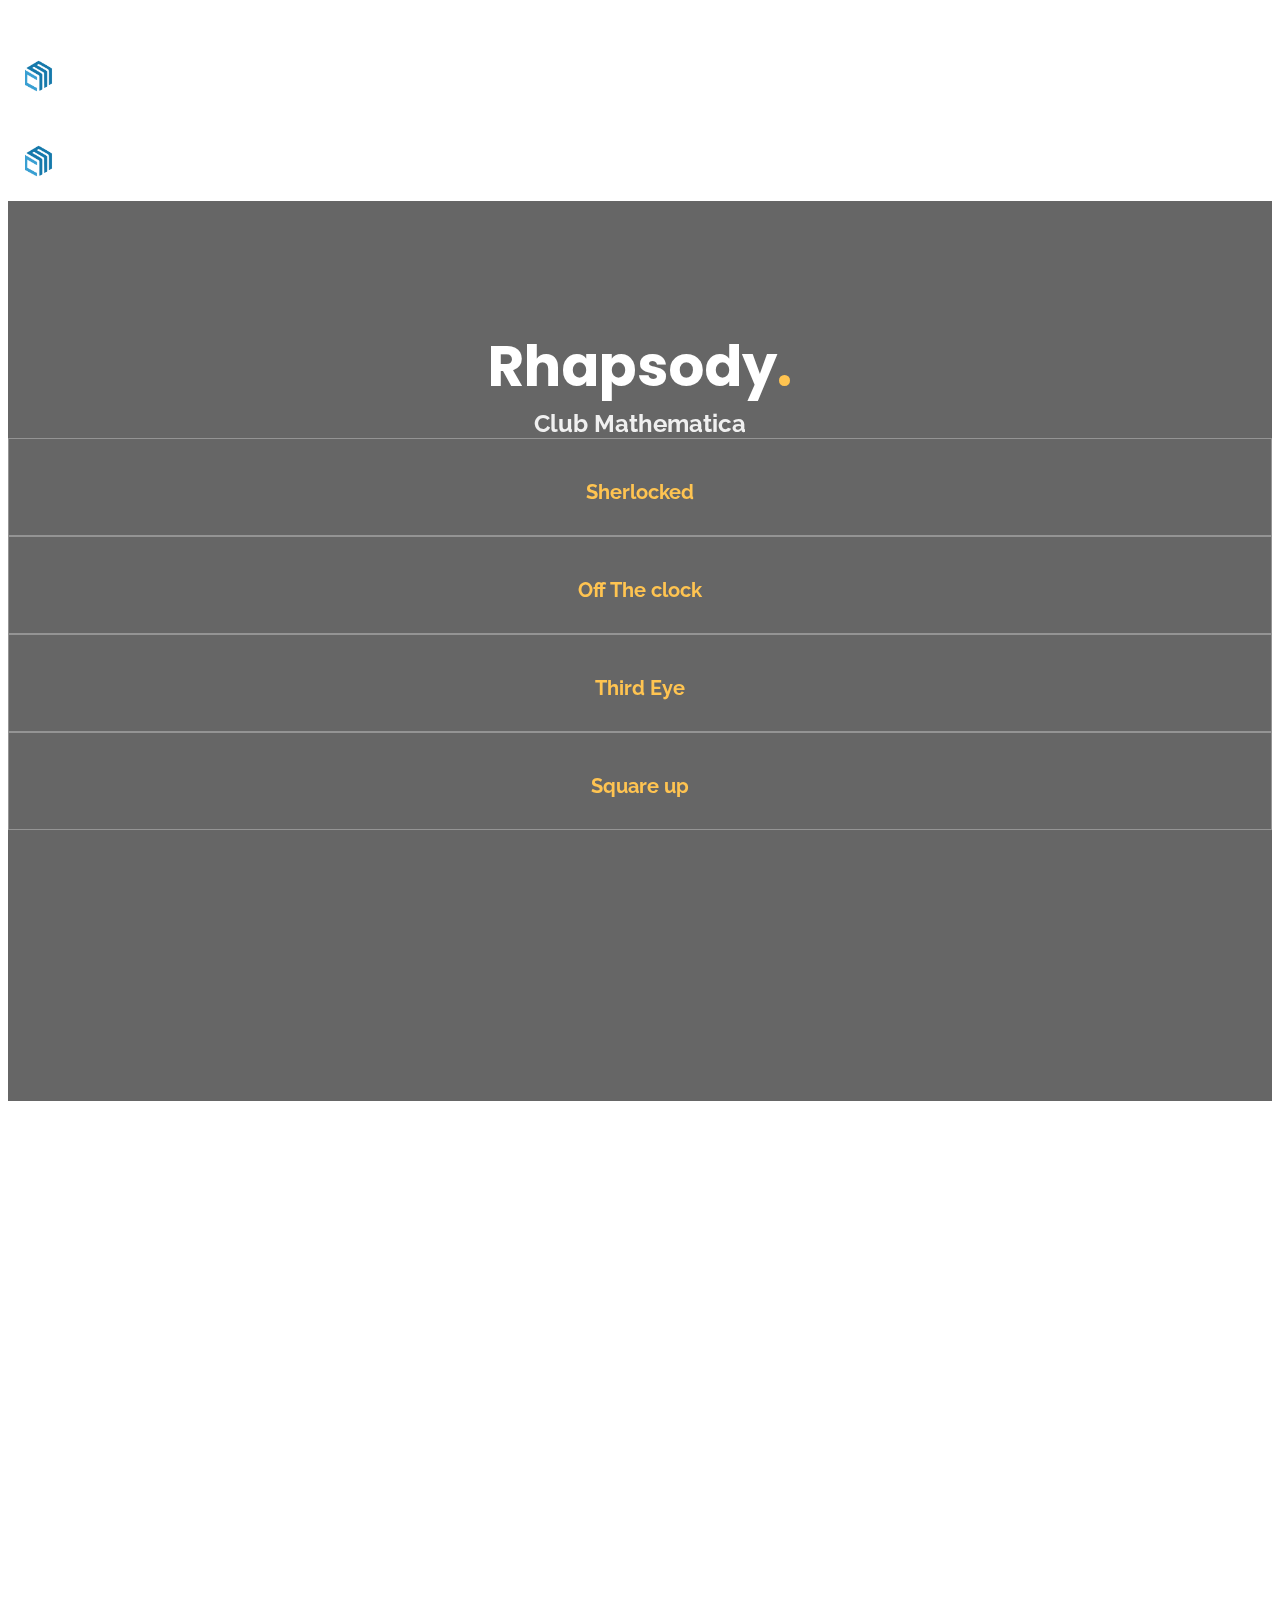
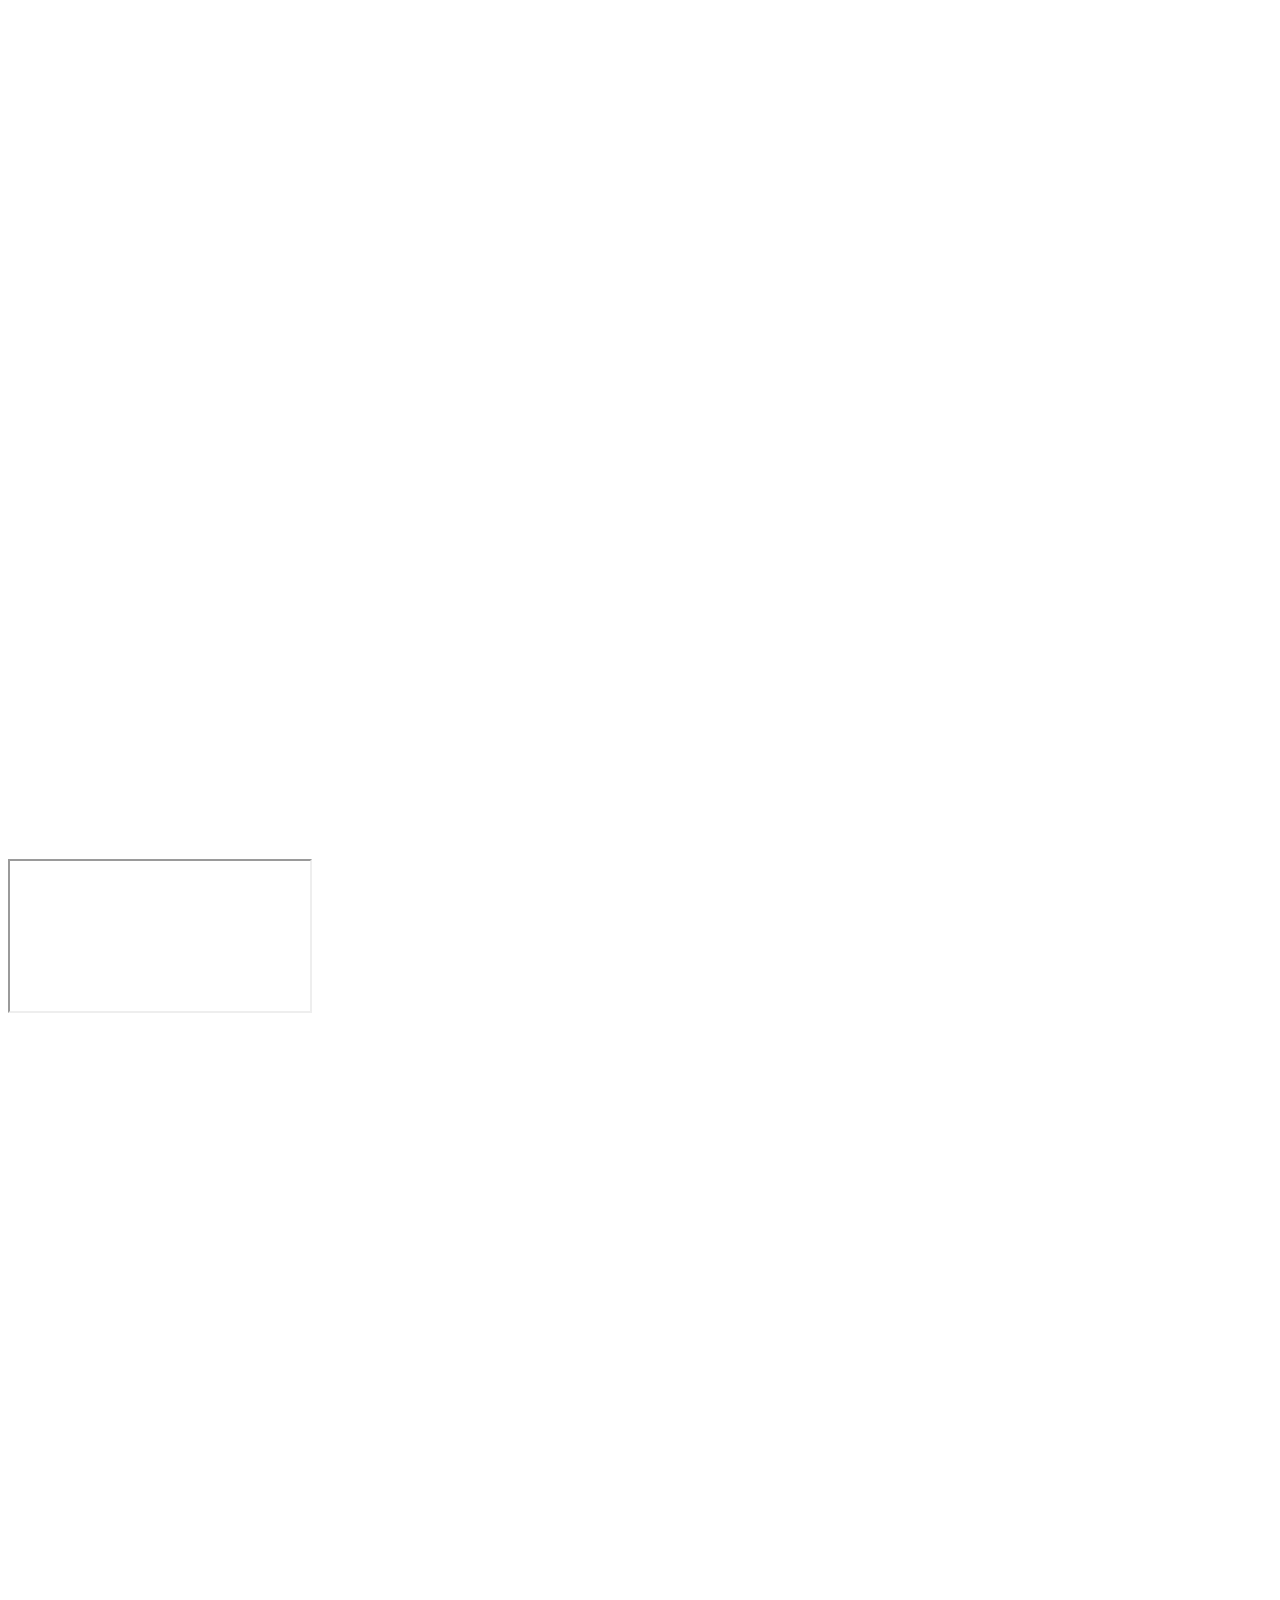
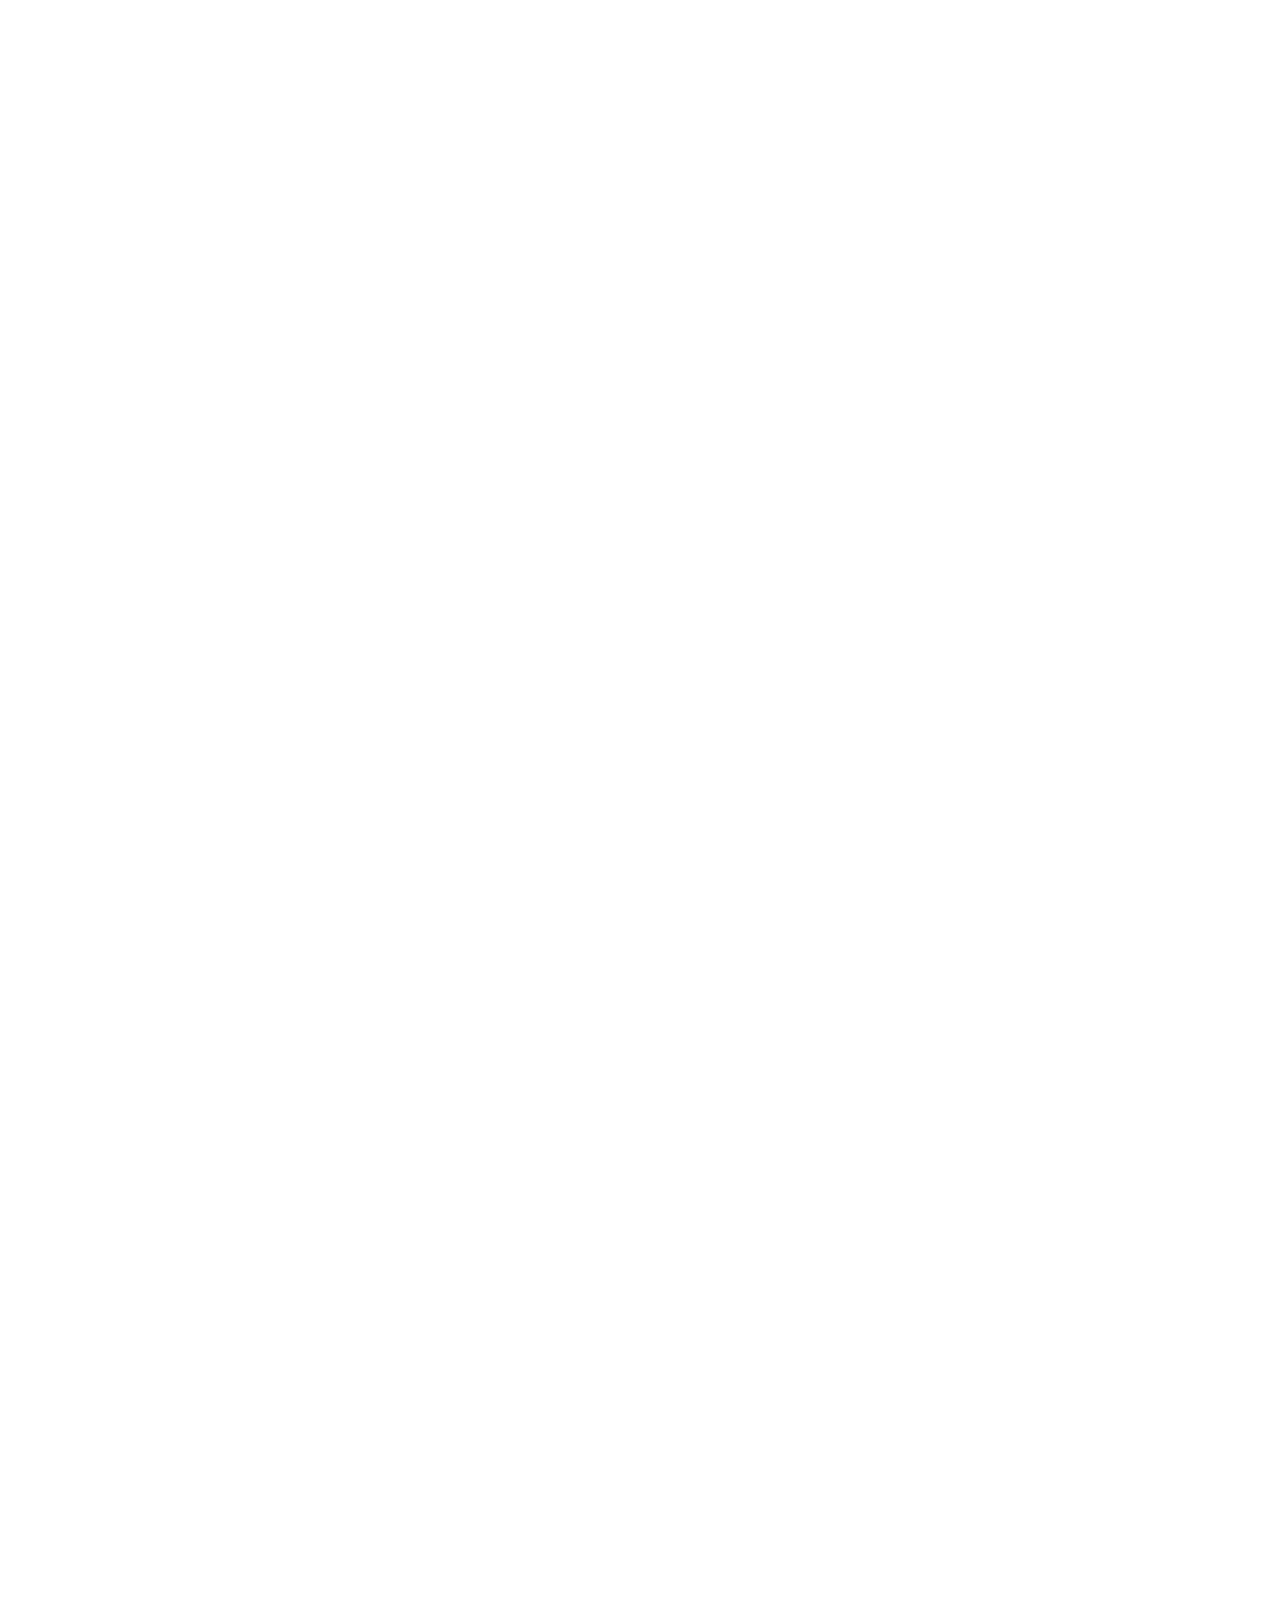
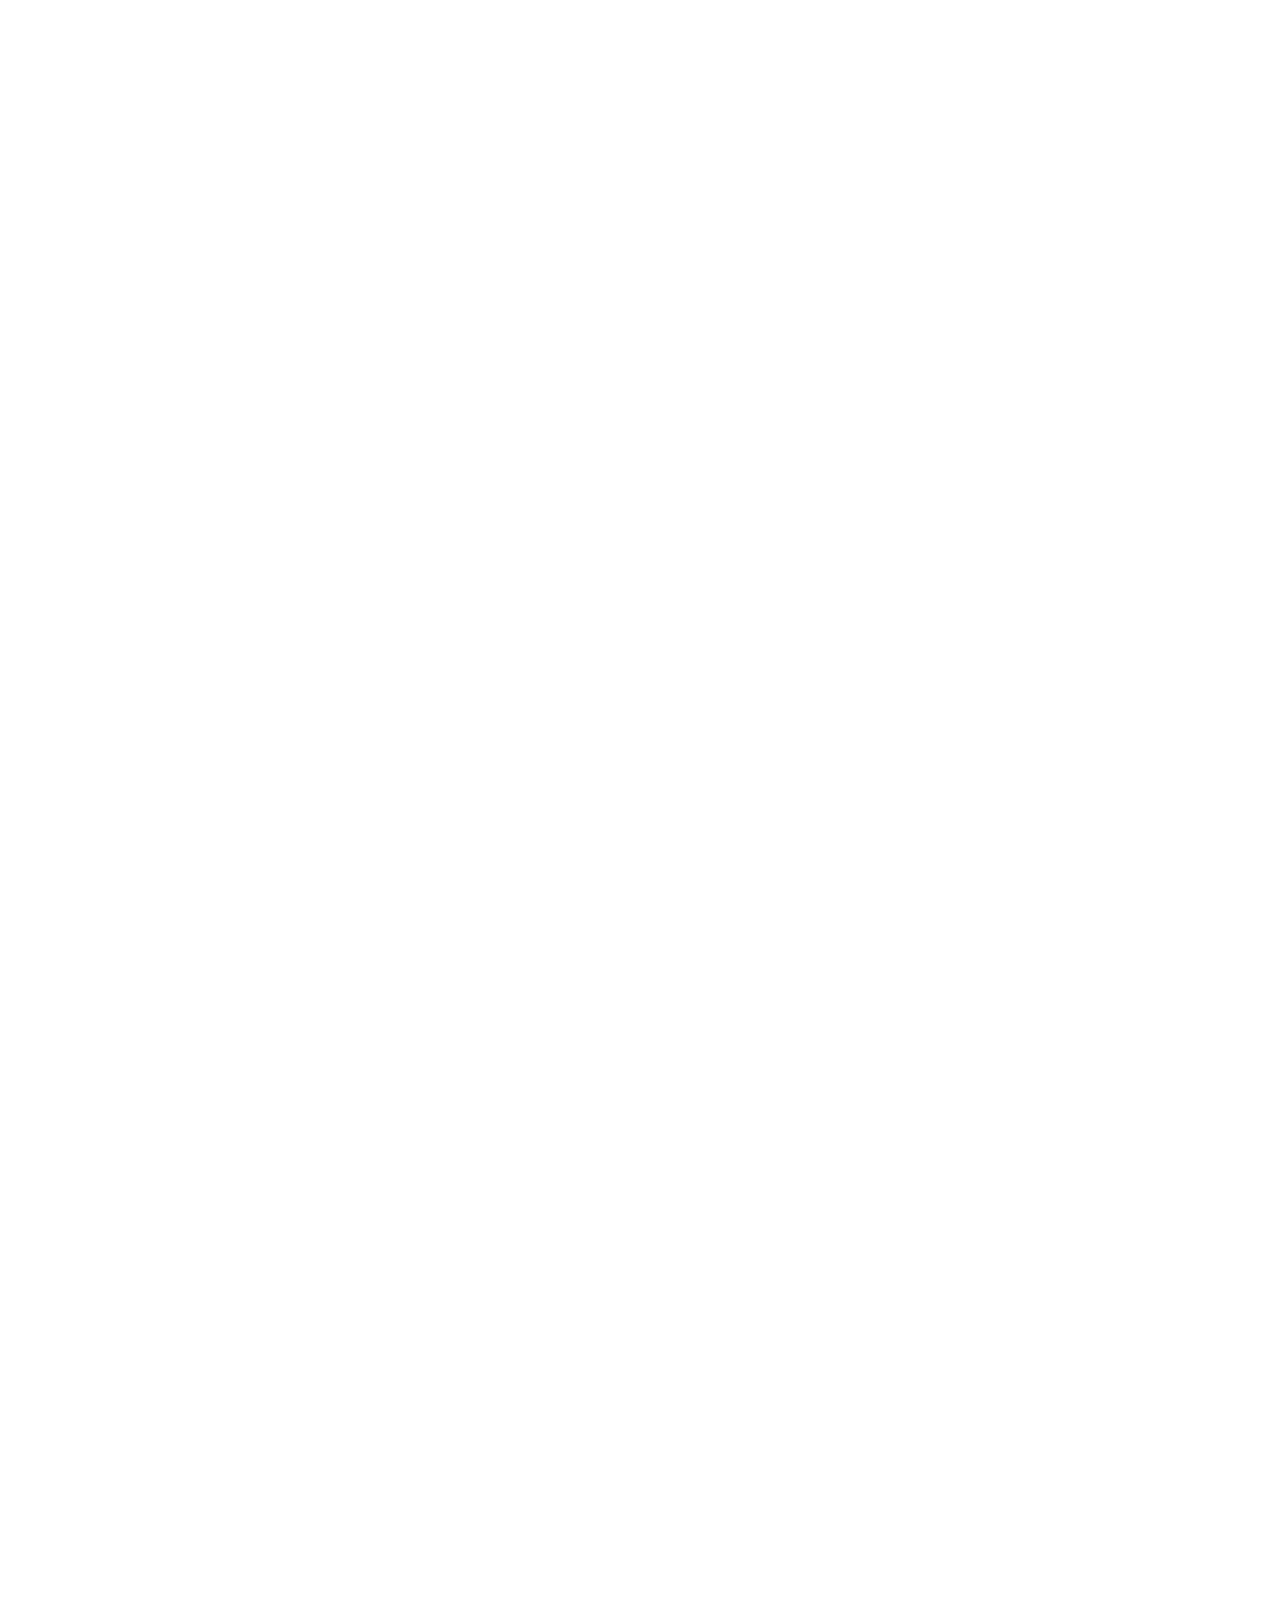
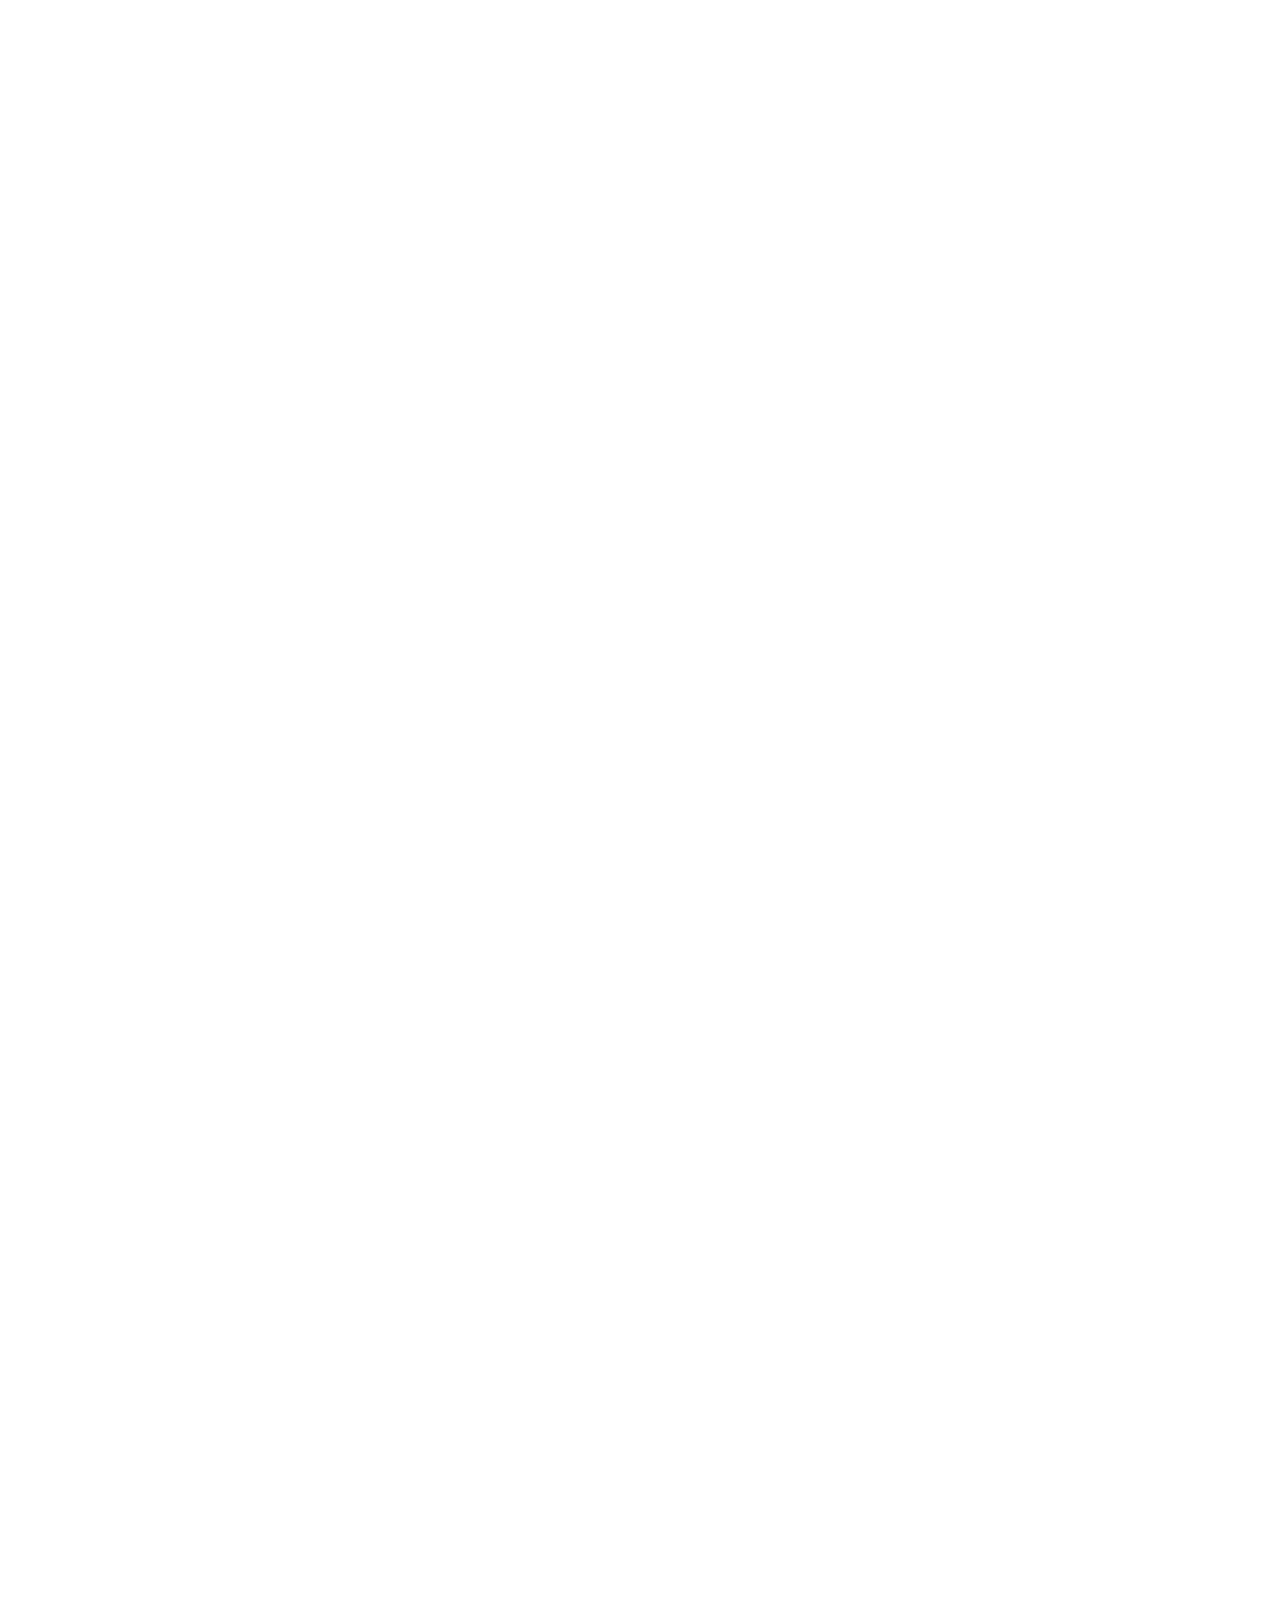
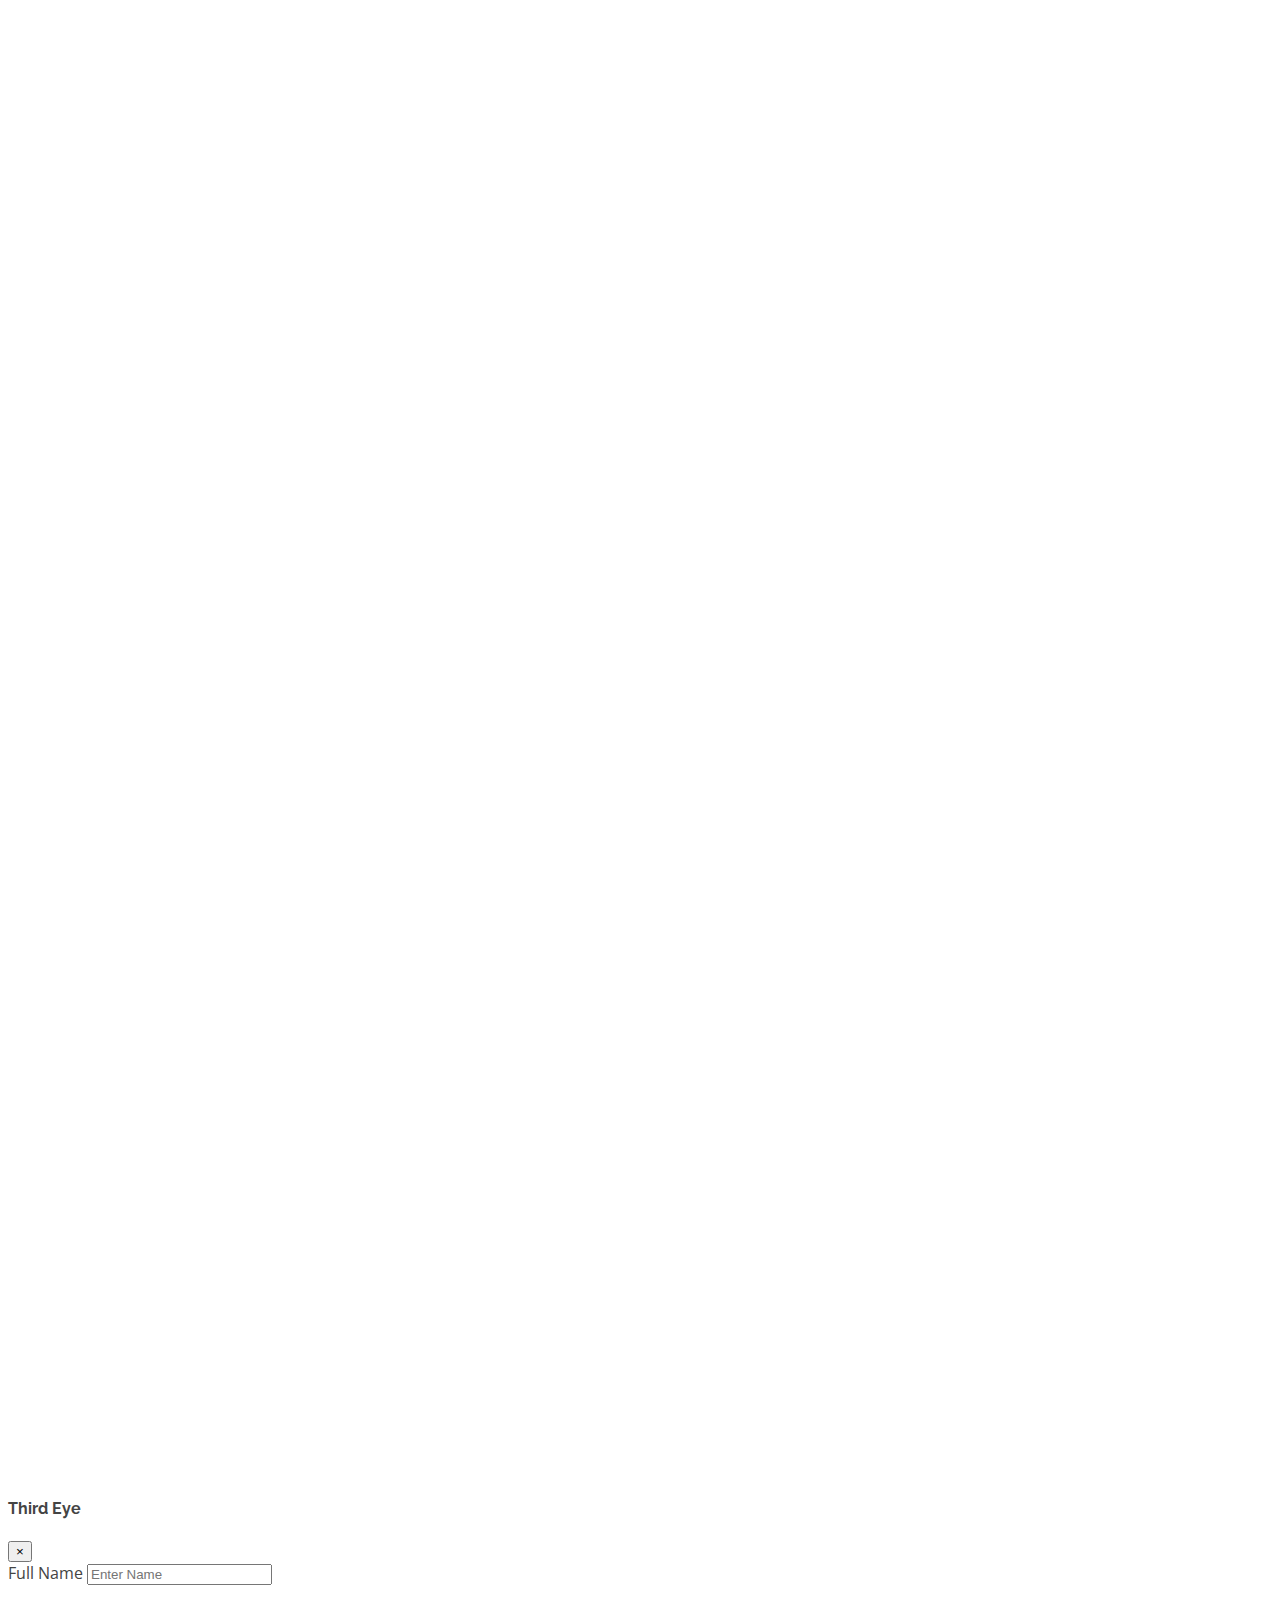
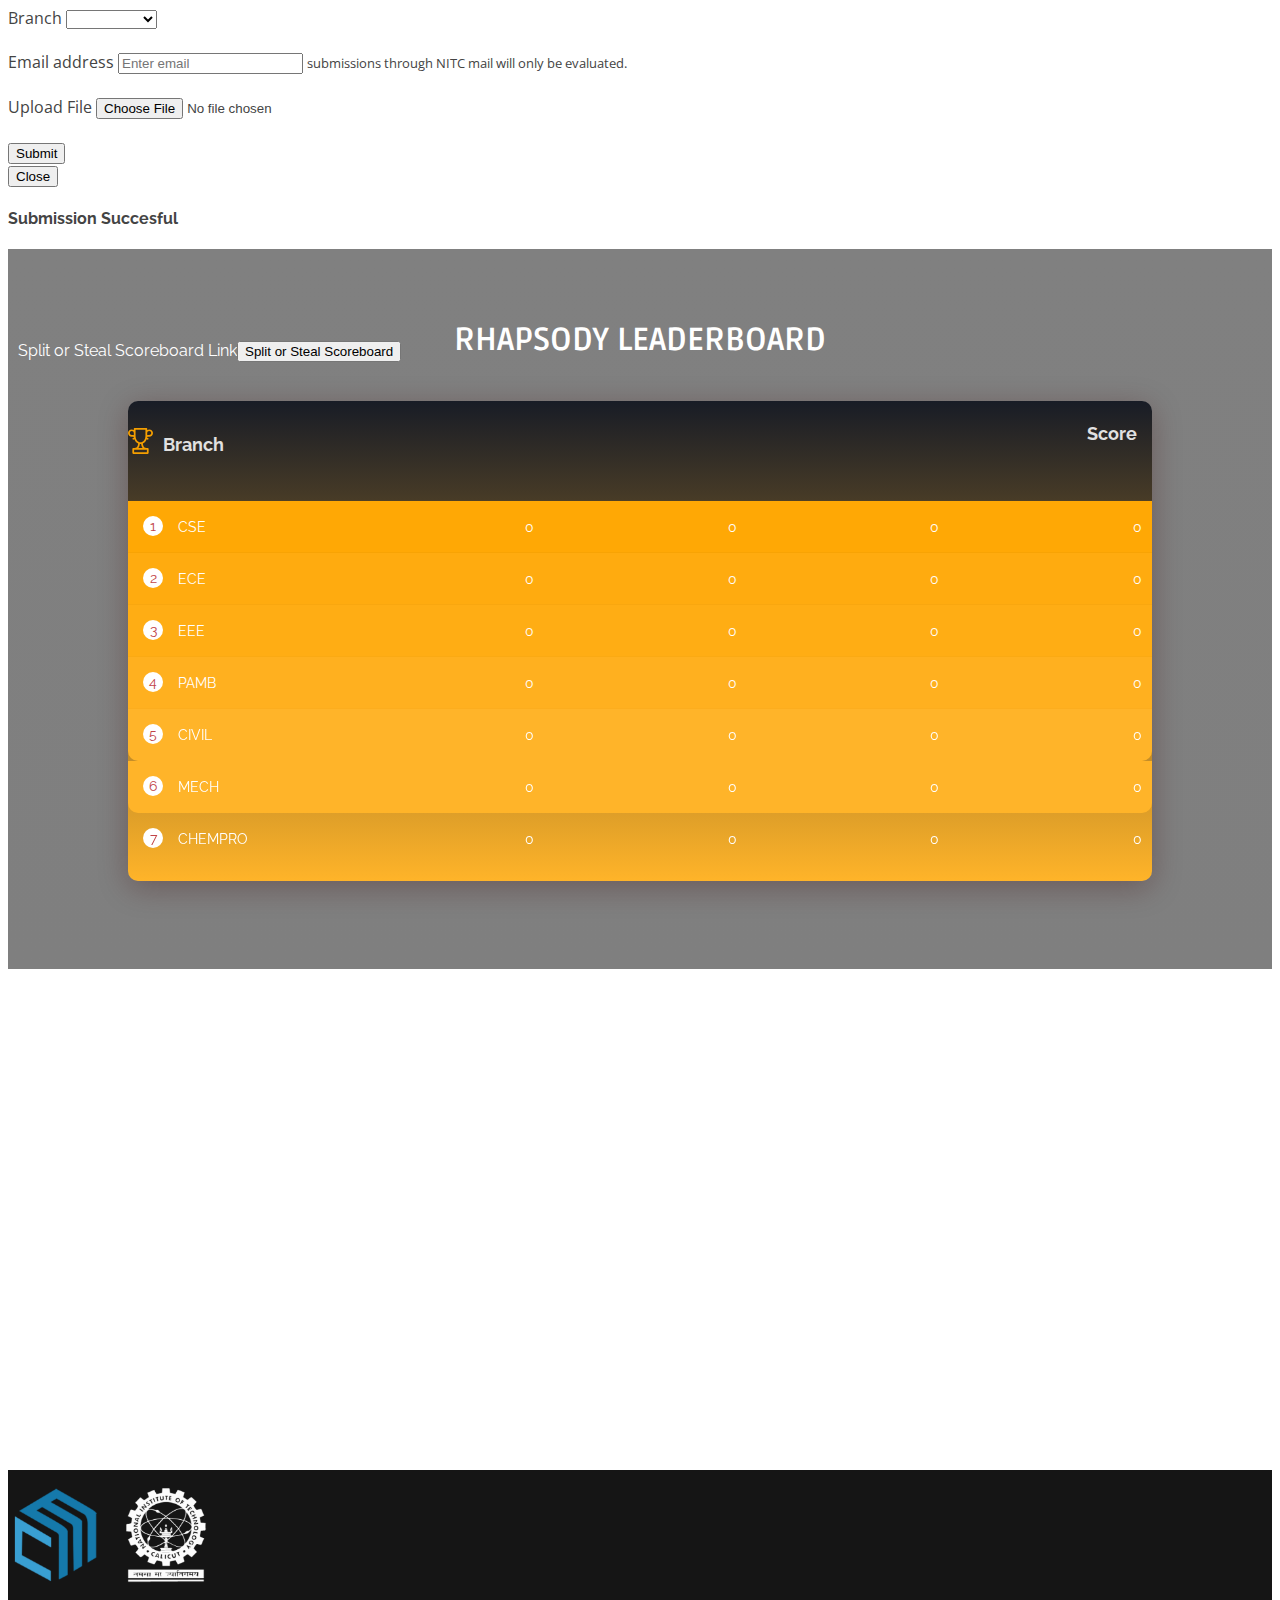
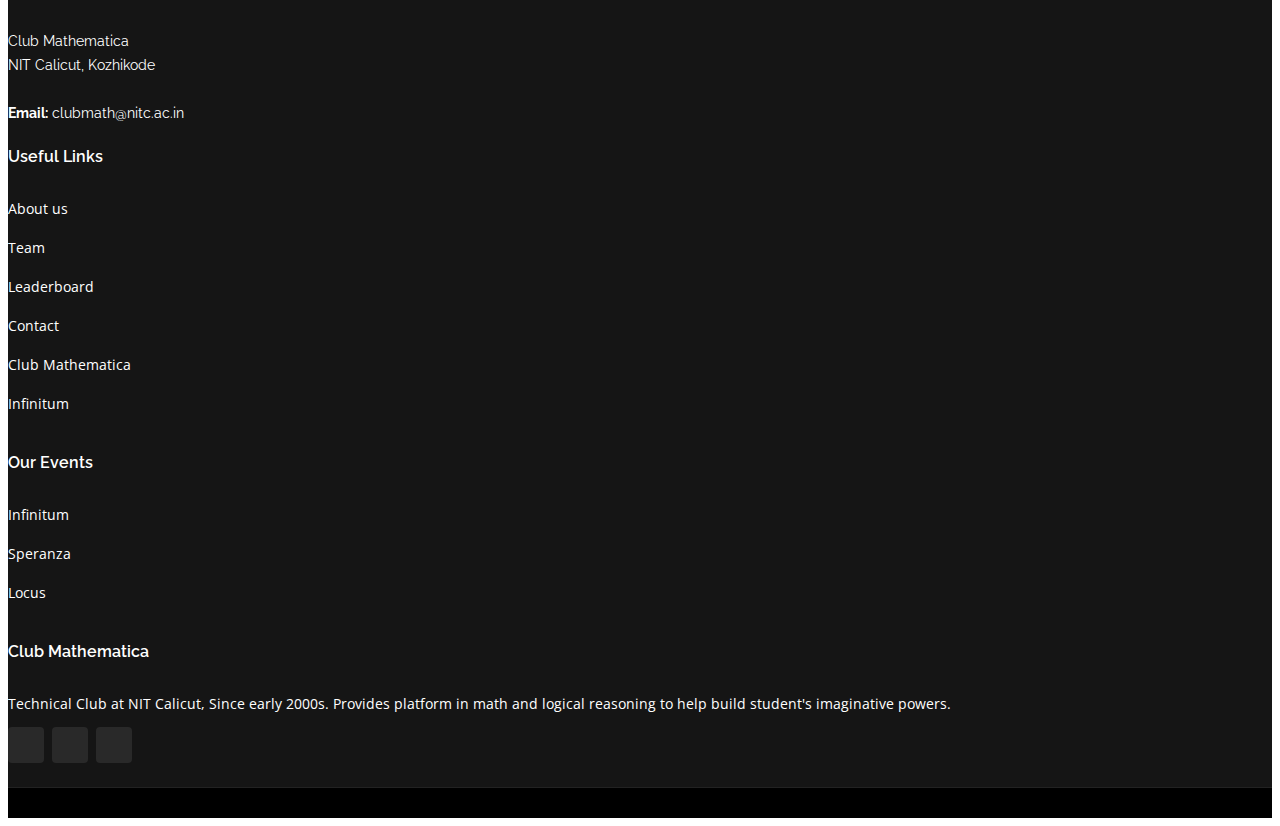
==== commit 48c1f370: "Merge pull request #7 from ClubMathematica/dev" ====
--- a/index.html
+++ b/index.html
@@ -175,6 +175,9 @@
                         <p class="event-text border rounded p-3 my-3">
                             Get sherlocked phase 3 clues <a  href="./assets/guidelines/sherlocked_phase_3.pdf" target="_blank" download>here</a>
                         </p>
+                        <p class="event-text border rounded p-3 my-3">
+                            Get sherlocked phase 4 clues <a  href="./assets/guidelines/sherlocked_phase_4.pdf" target="_blank" download>here</a>
+                        </p>
                     </div>
                 </div>
                 <div class="poster col-xs-12 col-lg-4 d-flex align-items-center justify-content-center">
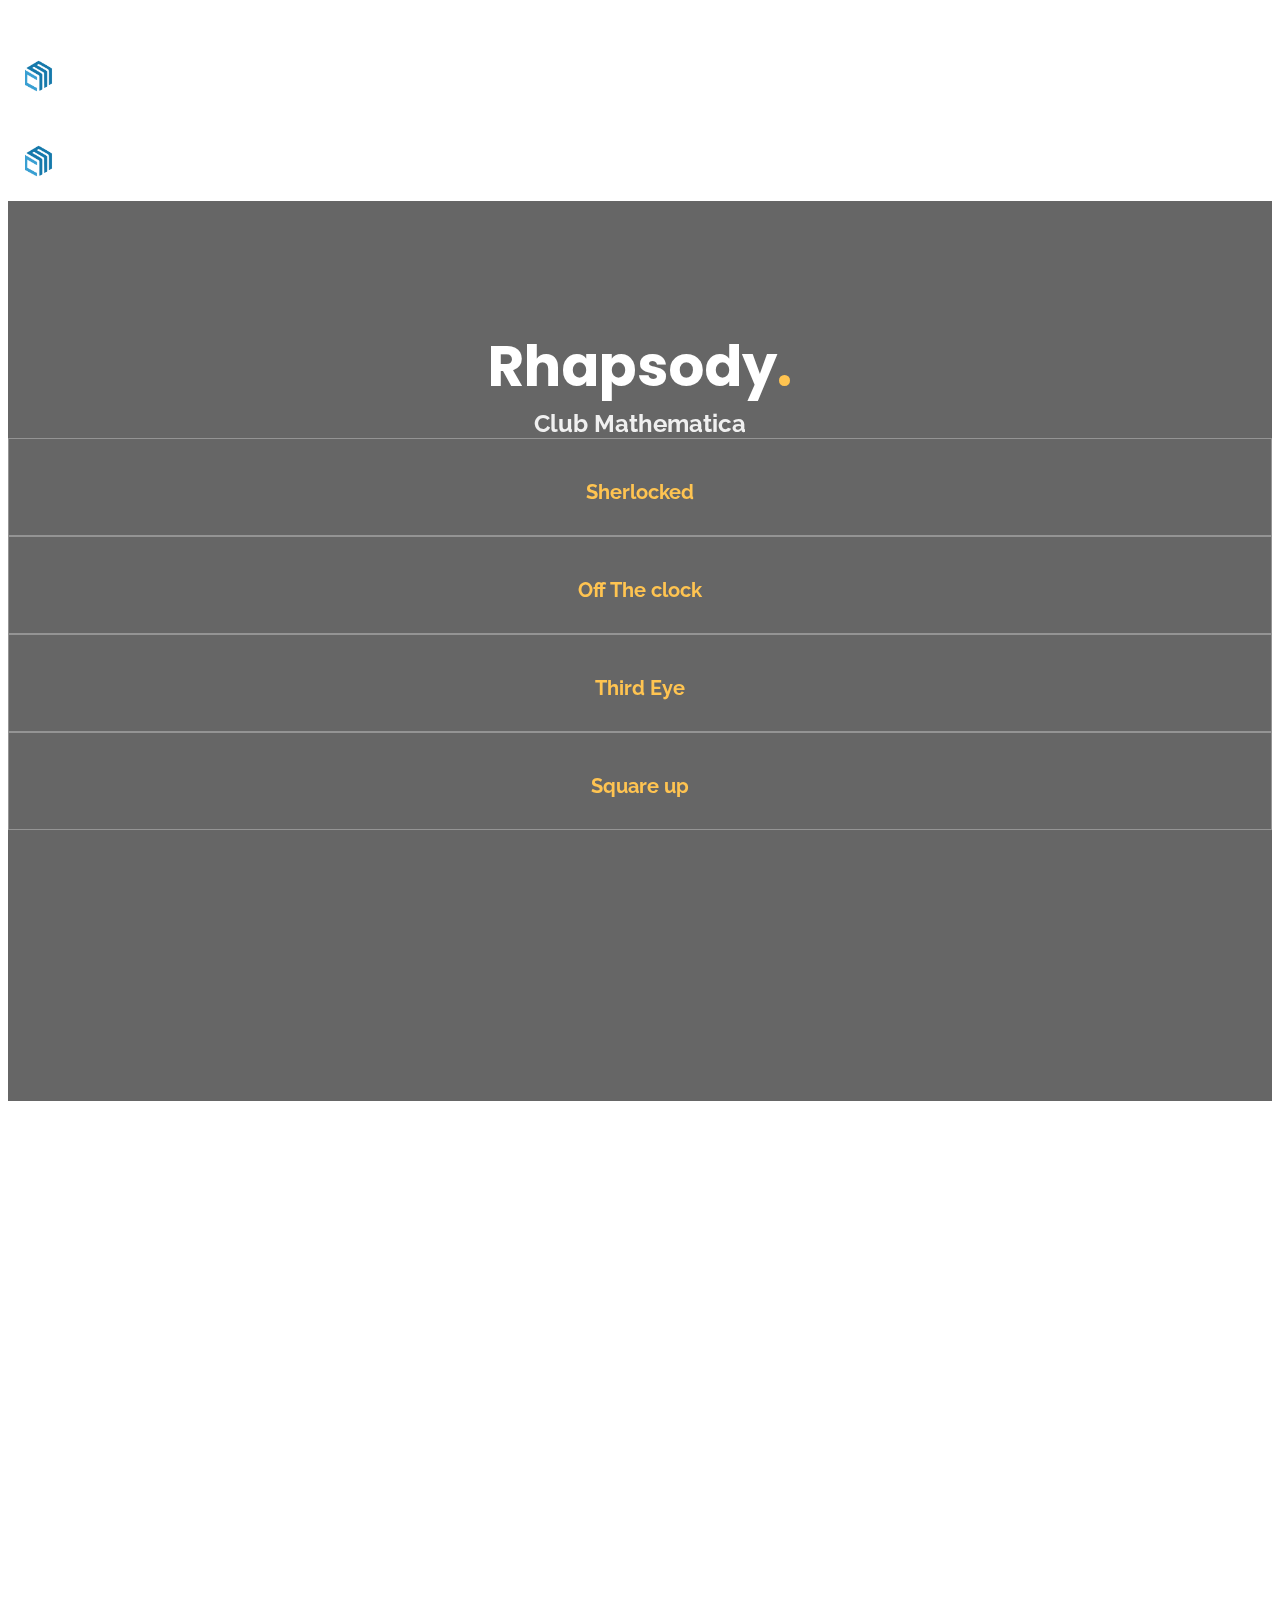
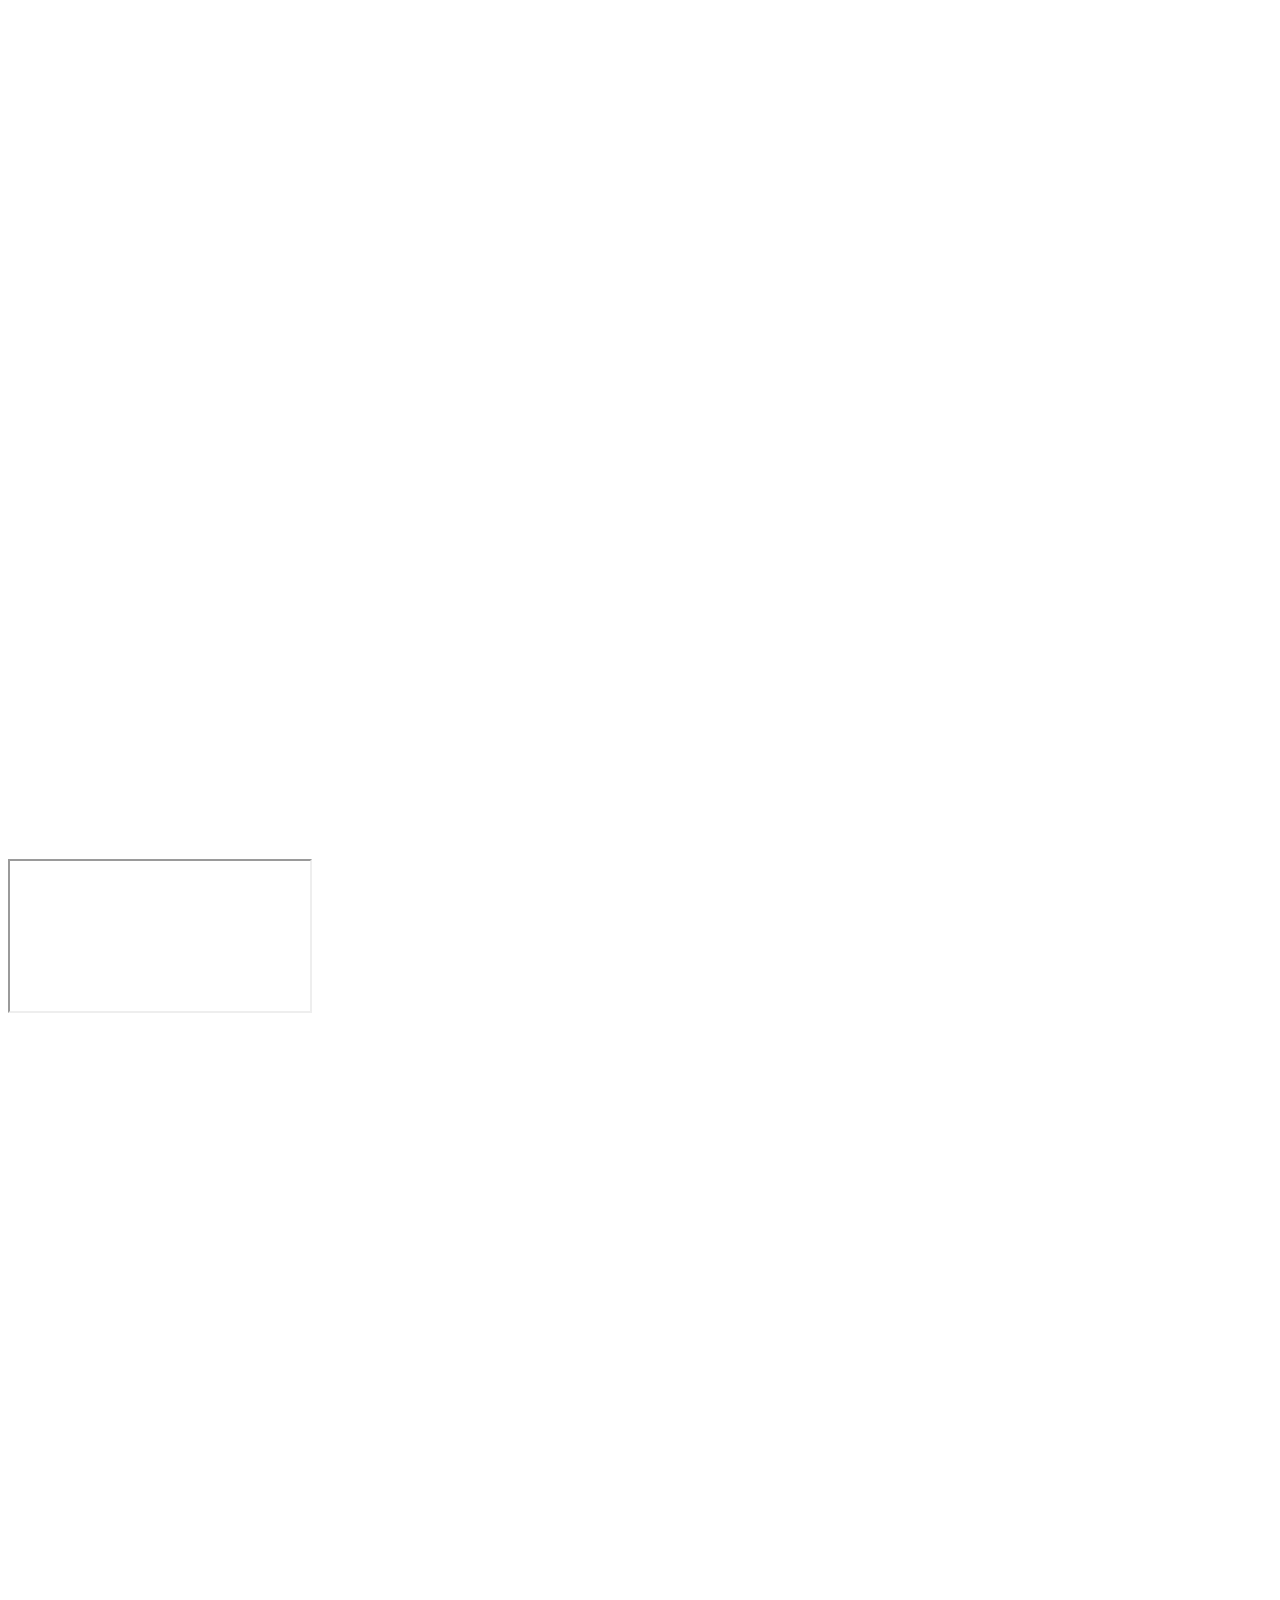
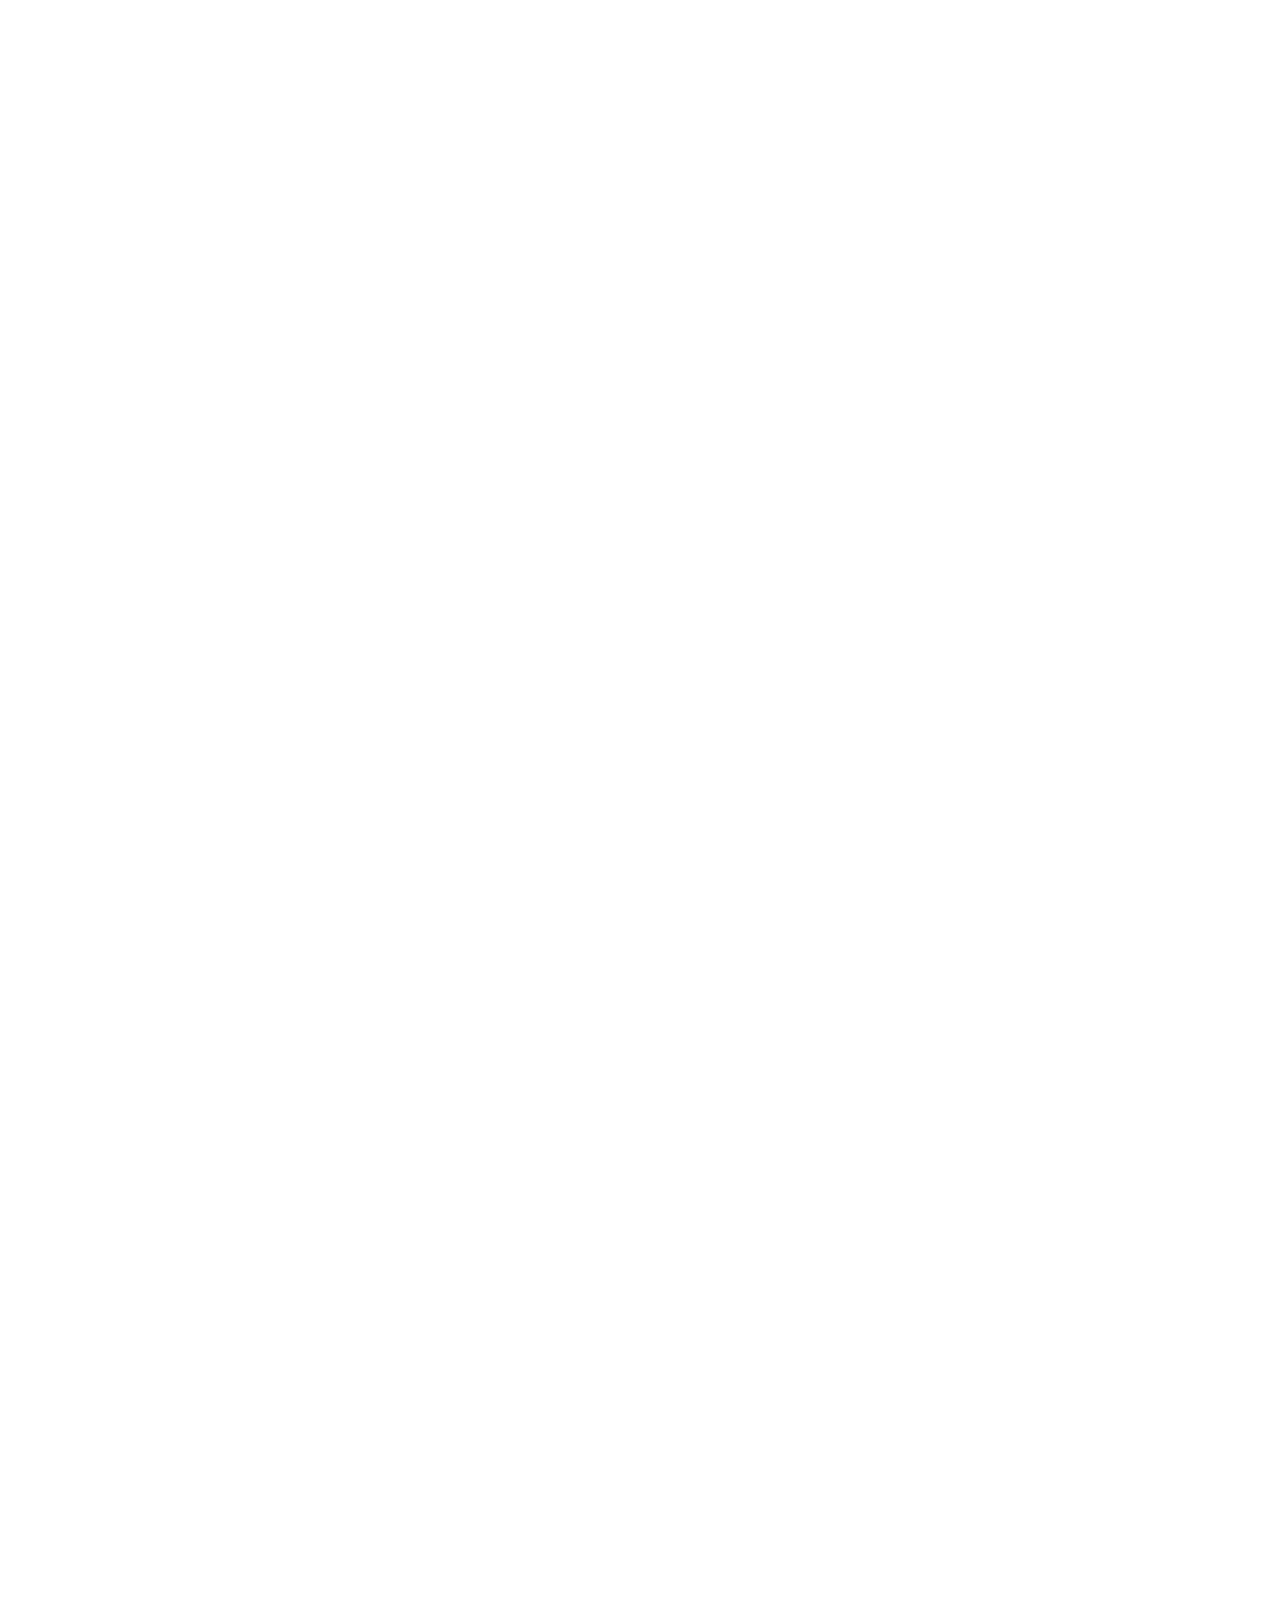
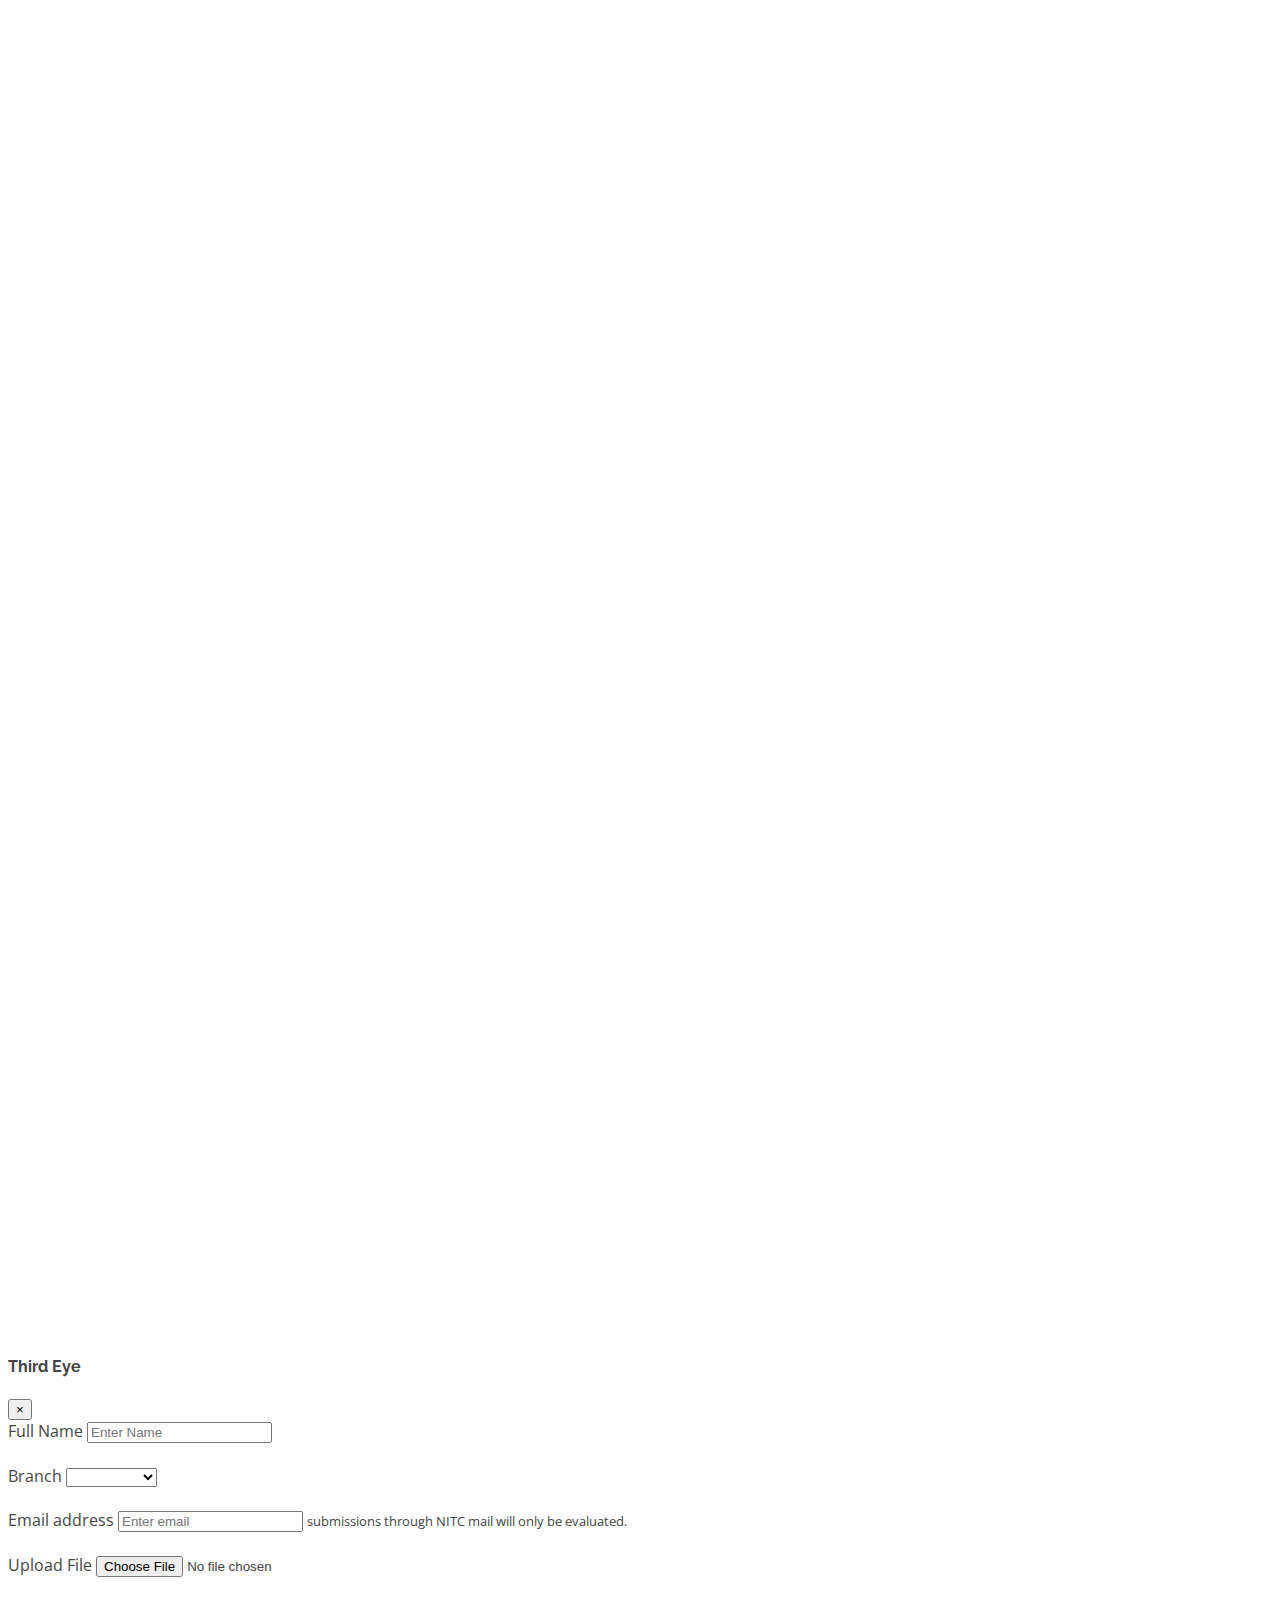
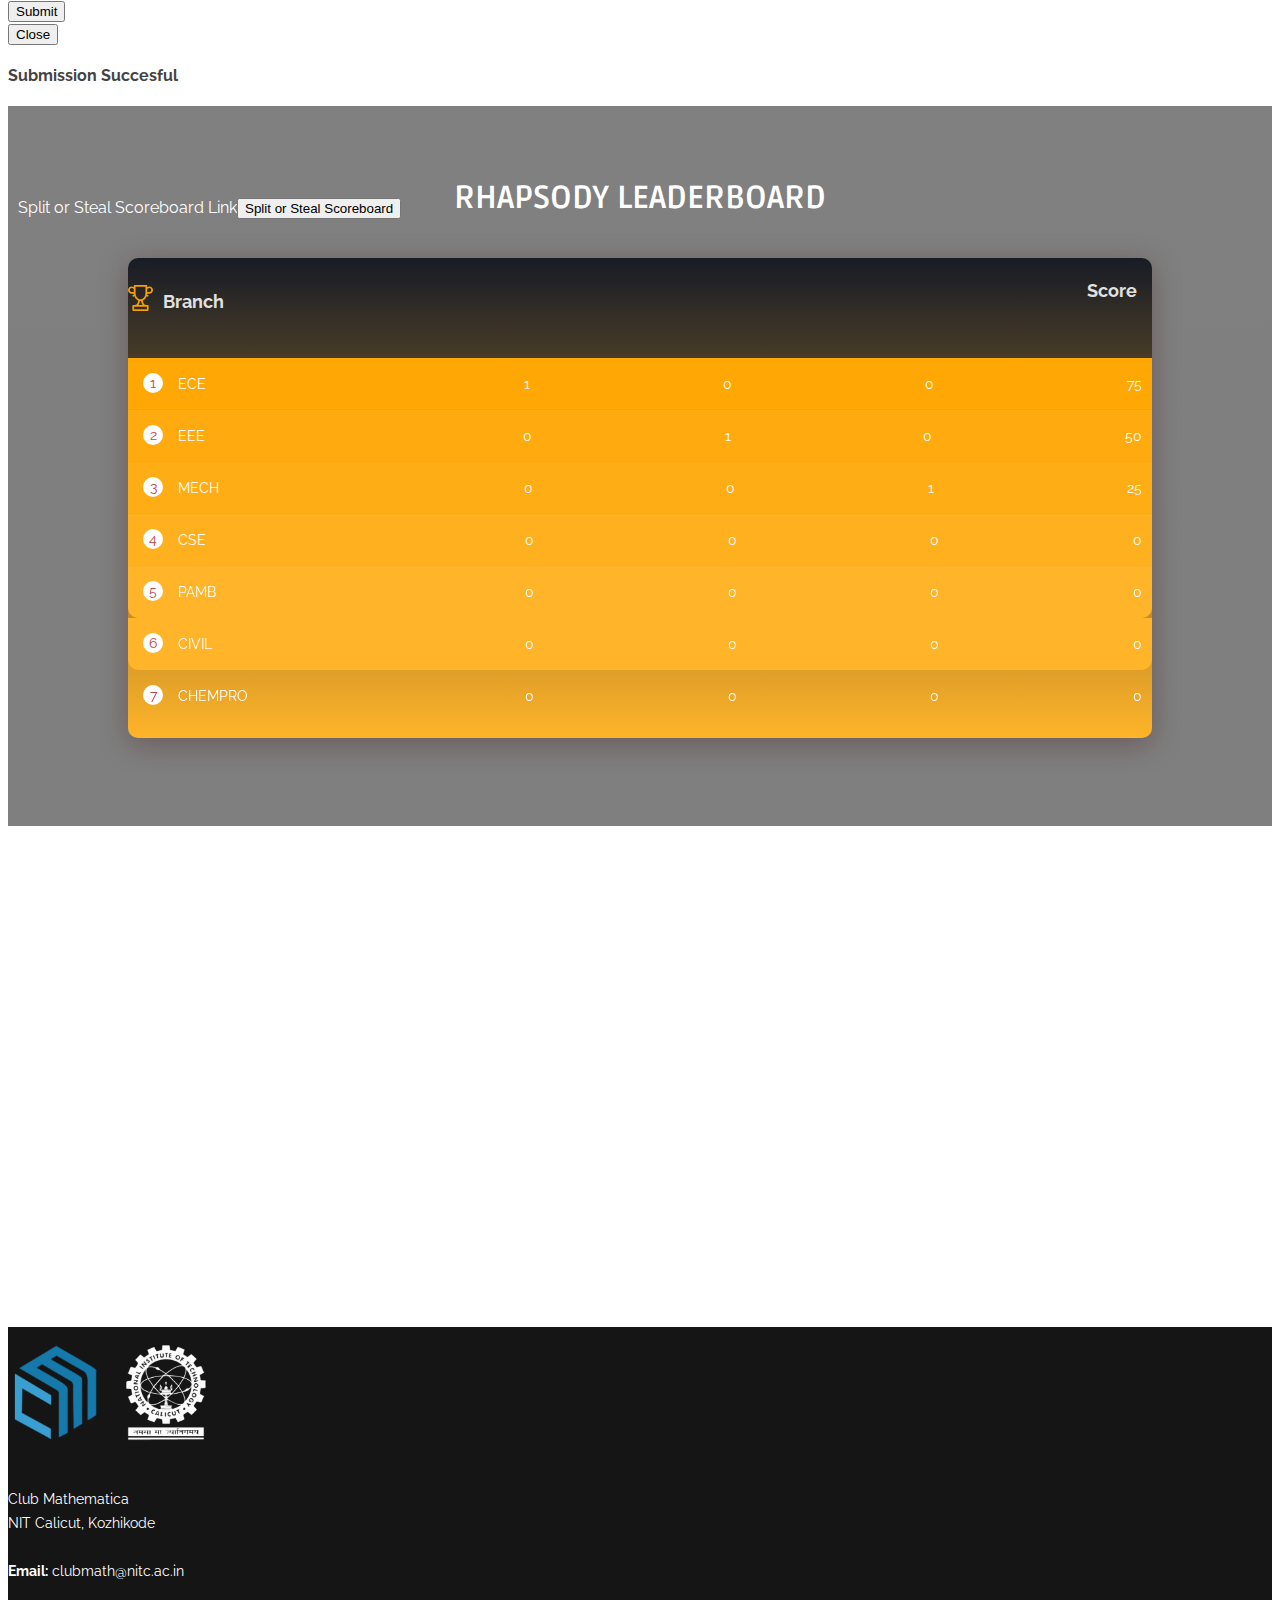
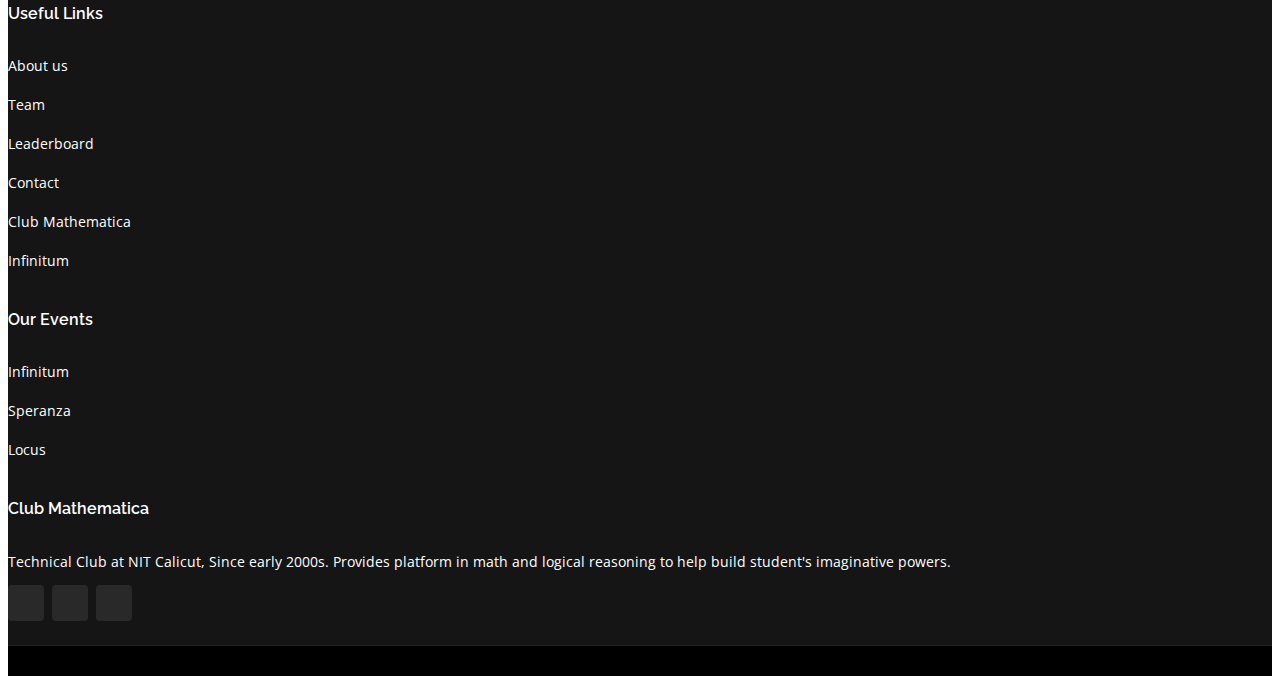
==== commit 9570306f: "Update index.html" ====
--- a/index.html
+++ b/index.html
@@ -200,7 +200,7 @@
                     </div>
                 </div>
                 <div class="poster col-xs-12 col-lg-4 d-flex align-items-center justify-content-center">
-                    <img src="assets/img/coming_soon.jpg" class="card img-responsive" alt="">
+                    <img src="assets/guidelines/off_the_clock.jpg" class="card img-responsive" alt="">
                 </div>
             </div>
             <div id="third-eye" class="event-container p-lg-5 p-4 my-10 row" data-aos="zoom-in">
@@ -218,7 +218,7 @@
                     </div>
                 </div>
                 <div class="poster col-xs-12 col-lg-4 d-flex align-items-center justify-content-center">
-                    <img src="assets/img/coming_soon.jpg" class="card img-responsive" alt="">
+                    <img src="assets/guidelines/third_eye_Recovered.png" class="card img-responsive" alt="">
                 </div>
             </div>
             <div id="square-up" class="event-container p-lg-5 p-4 my-10 row" data-aos="zoom-in">
@@ -237,7 +237,7 @@
                     </div>
                 </div>
                 <div class="poster col-xs-12 col-lg-4 d-flex align-items-center justify-content-center">
-                    <img src="assets/img/coming_soon.jpg" class="card img-responsive" alt="">
+                    <img src="assets/guidelines/square_up_poster.jpeg" class="card img-responsive" alt="">
                 </div>
             </div>
         </section>
@@ -335,6 +335,26 @@
                         <div class="inside-leaderboard-points">
                             <mark>ECE</mark>
                             <small></small>
+                            <small class="d1">1</small>
+                            <small class="d2">0</small>
+                            <small class="d3">0</small>
+                            <small class="score">75</small>
+                        </div>
+                    </li>
+                    <li>
+                        <div class="inside-leaderboard-points">
+                            <mark>EEE</mark>
+                            <small></small>
+                            <small class="d1">0</small>
+                            <small class="d2">1</small>
+                            <small class="d3">0</small>
+                            <small class="score">50</small>
+                        </div>
+                    </li>
+                    <li>
+                        <div class="inside-leaderboard-points">
+                            <mark>PAMB</mark>
+                            <small></small>
                             <small class="d1">0</small>
                             <small class="d2">0</small>
                             <small class="d3">0</small>
@@ -343,7 +363,7 @@
                     </li>
                     <li>
                         <div class="inside-leaderboard-points">
-                            <mark>EEE</mark>
+                            <mark>CIVIL</mark>
                             <small></small>
                             <small class="d1">0</small>
                             <small class="d2">0</small>
@@ -353,32 +373,12 @@
                     </li>
                     <li>
                         <div class="inside-leaderboard-points">
-                            <mark>PAMB</mark>
+                            <mark>MECH</mark>
                             <small></small>
                             <small class="d1">0</small>
                             <small class="d2">0</small>
-                            <small class="d3">0</small>
-                            <small class="score">0</small>
-                        </div>
-                    </li>
-                    <li>
-                        <div class="inside-leaderboard-points">
-                            <mark>CIVIL</mark>
-                            <small></small>
-                            <small class="d1">0</small>
-                            <small class="d2">0</small>
-                            <small class="d3">0</small>
-                            <small class="score">0</small>
-                        </div>
-                    </li>
-                    <li>
-                        <div class="inside-leaderboard-points">
-                            <mark>MECH</mark>
-                            <small></small>
-                            <small class="d1">0</small>
-                            <small class="d2">0</small>
-                            <small class="d3">0</small>
-                            <small class="score">0</small>
+                            <small class="d3">1</small>
+                            <small class="score">25</small>
                         </div>
                     </li>
                     <li>
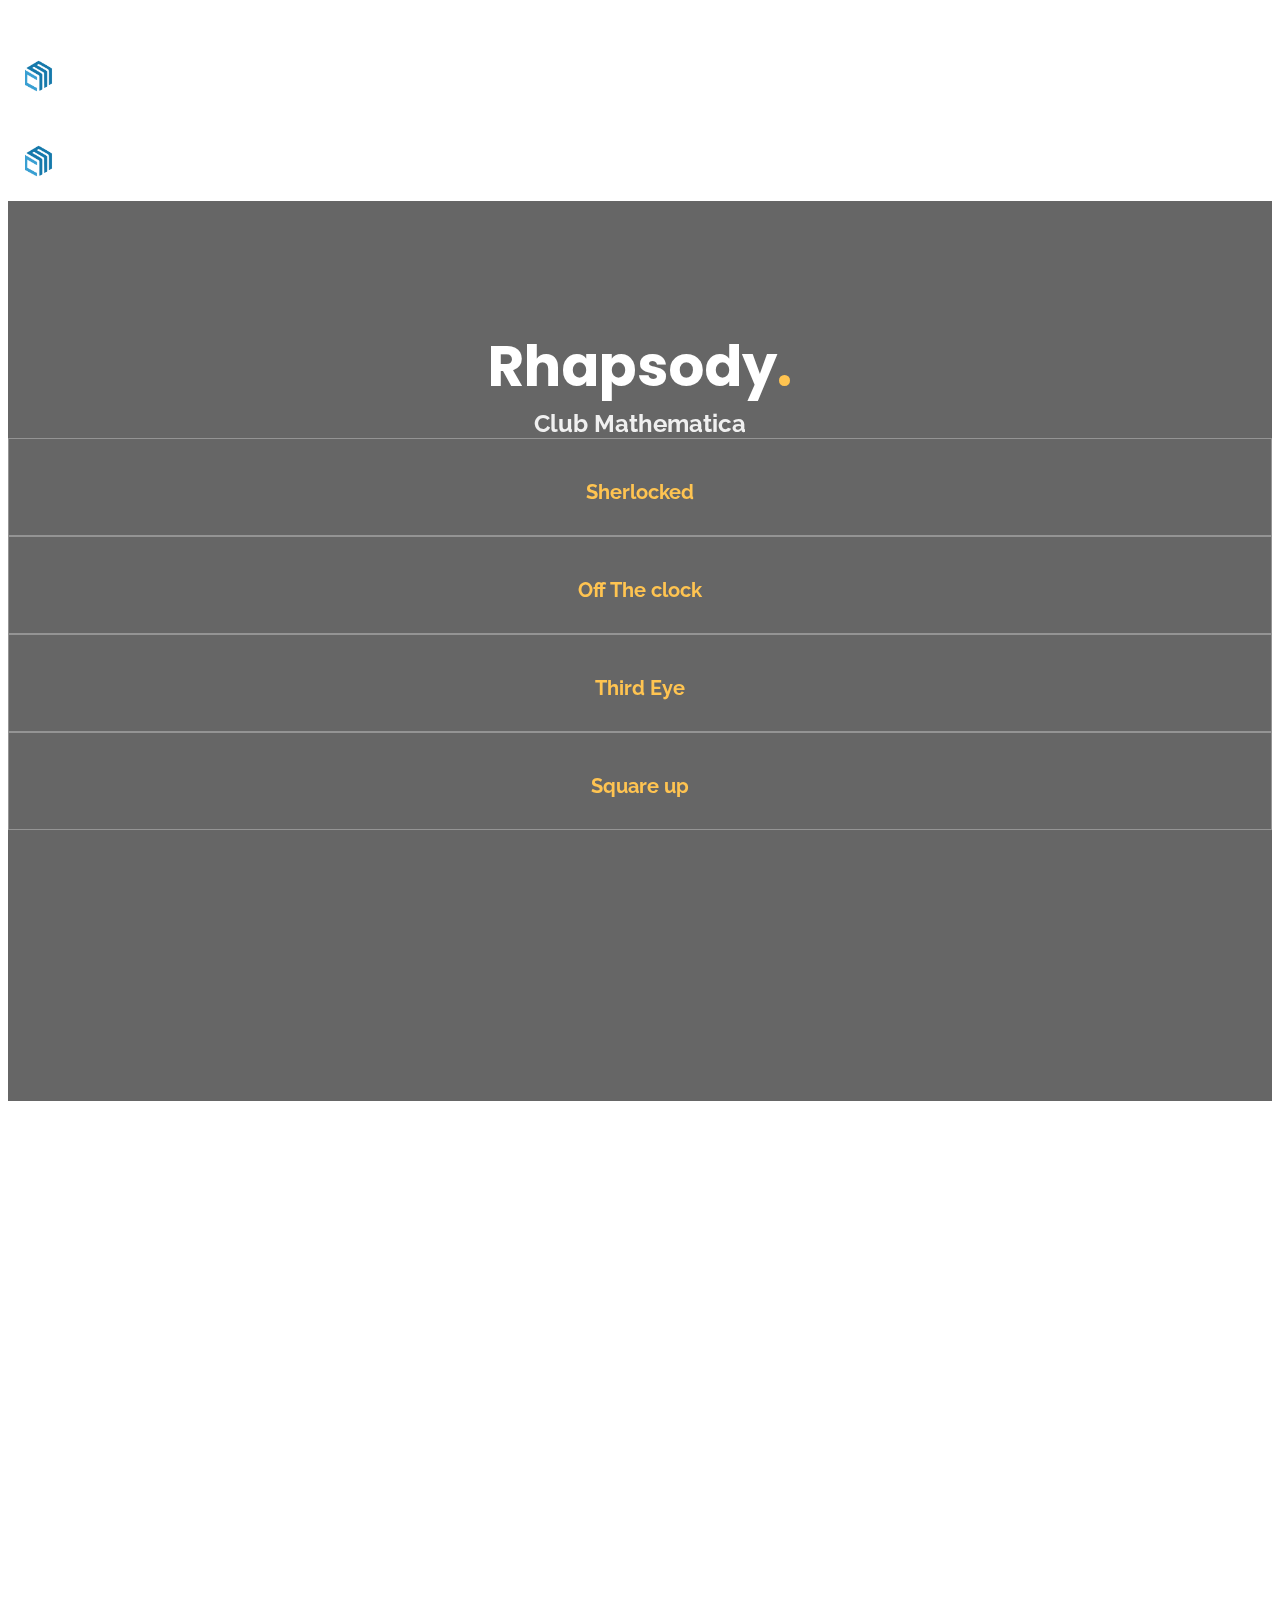
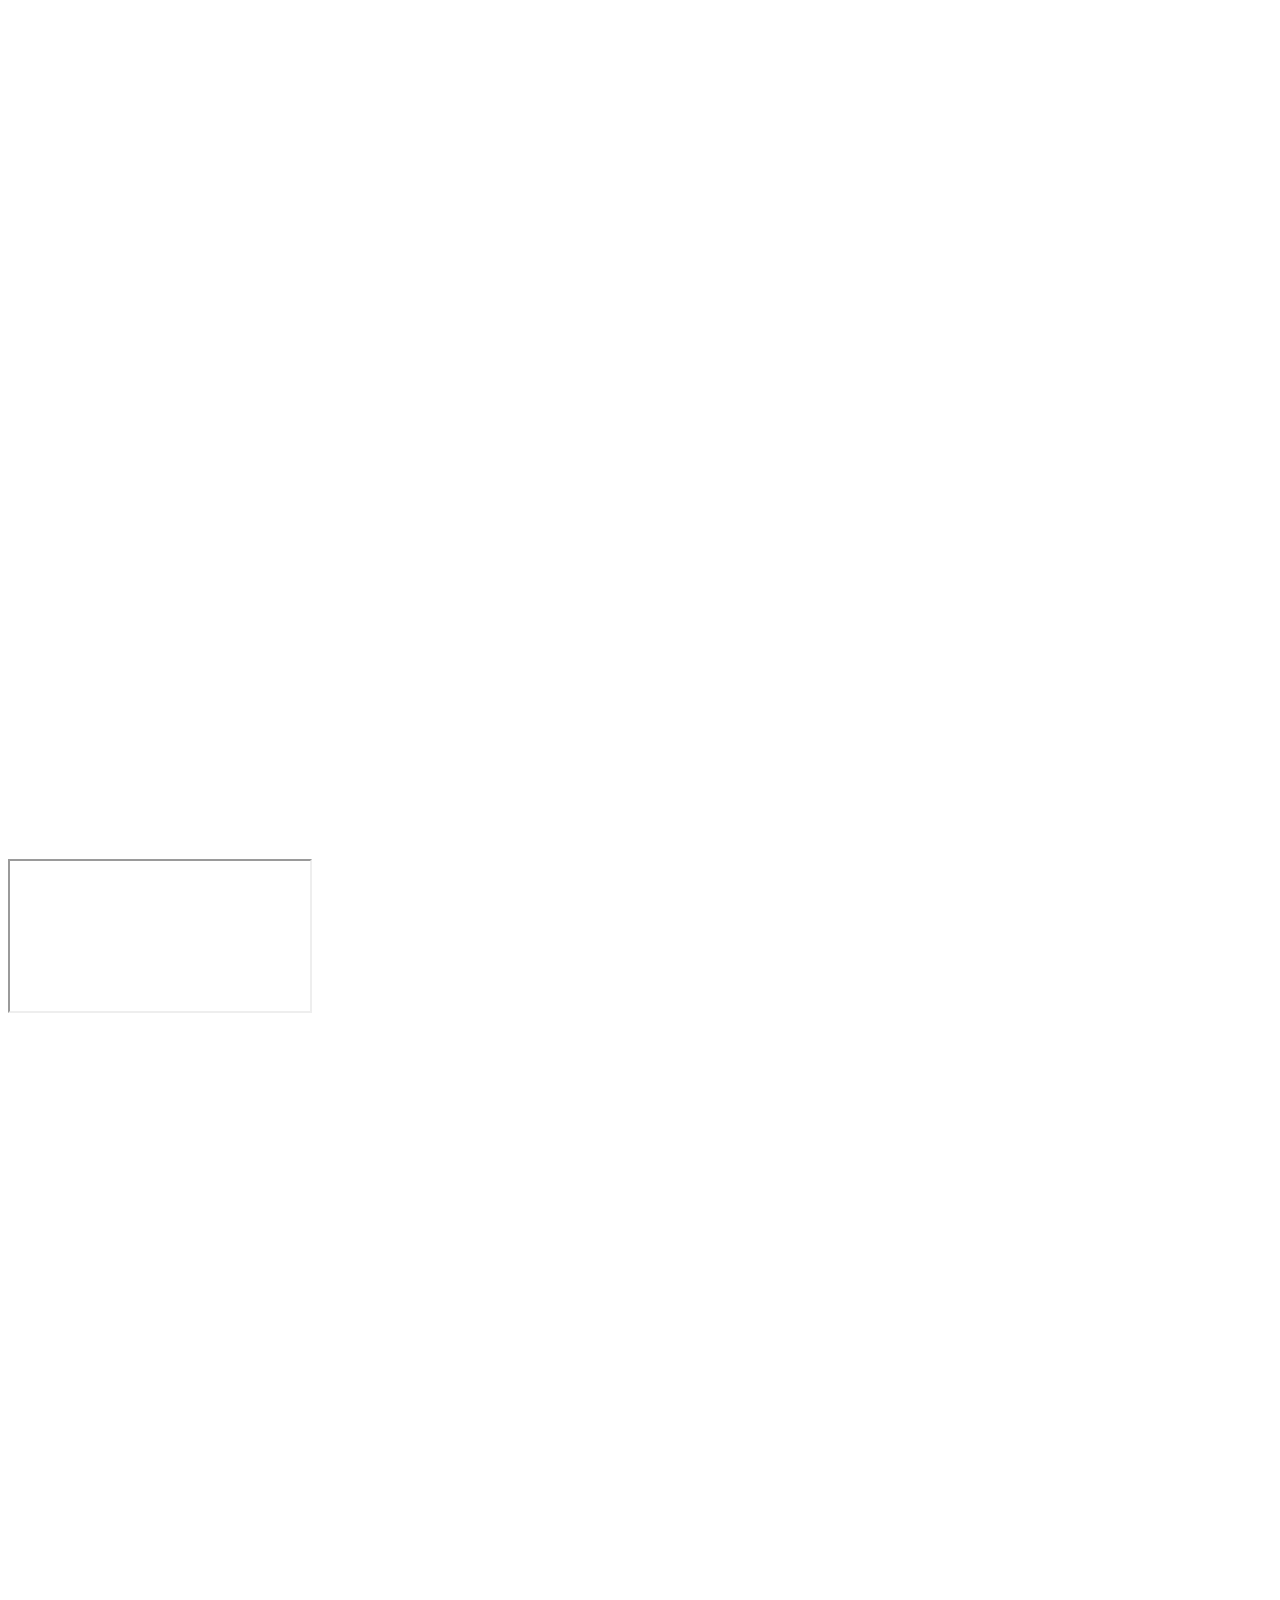
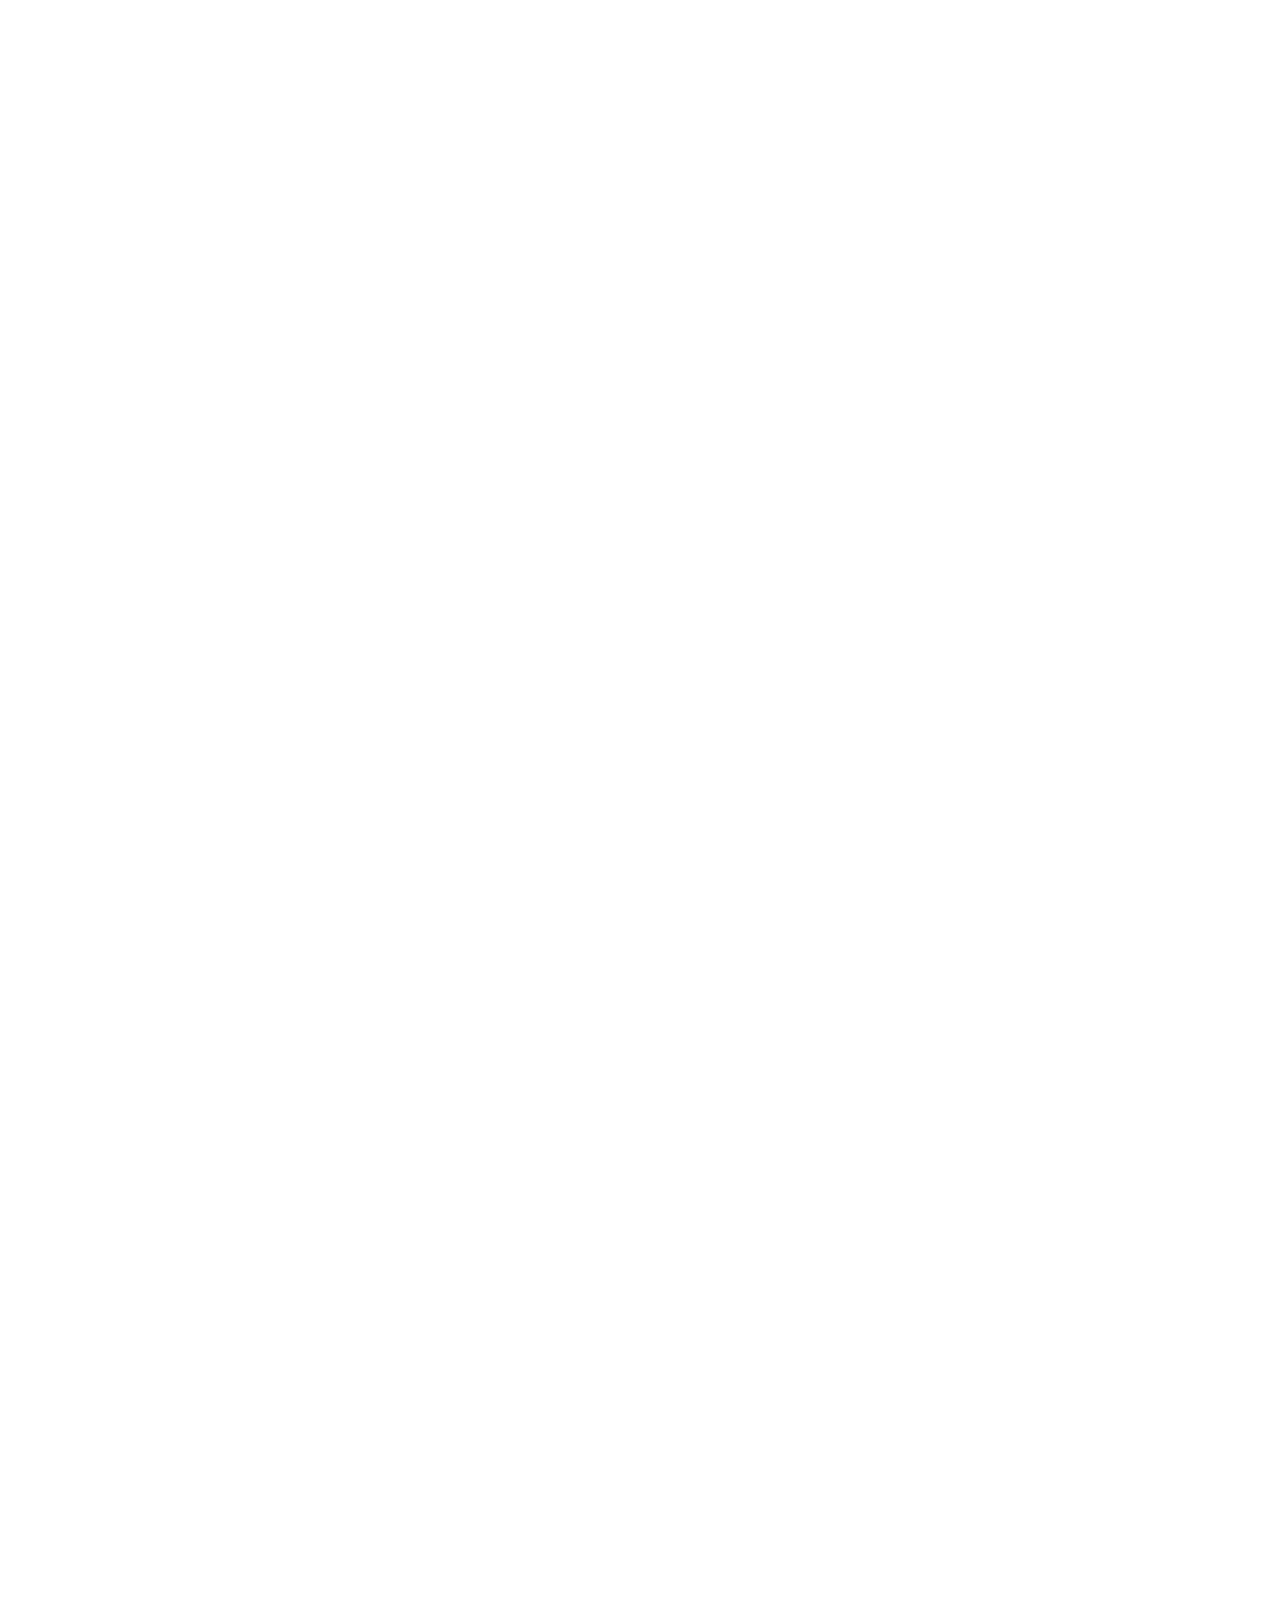
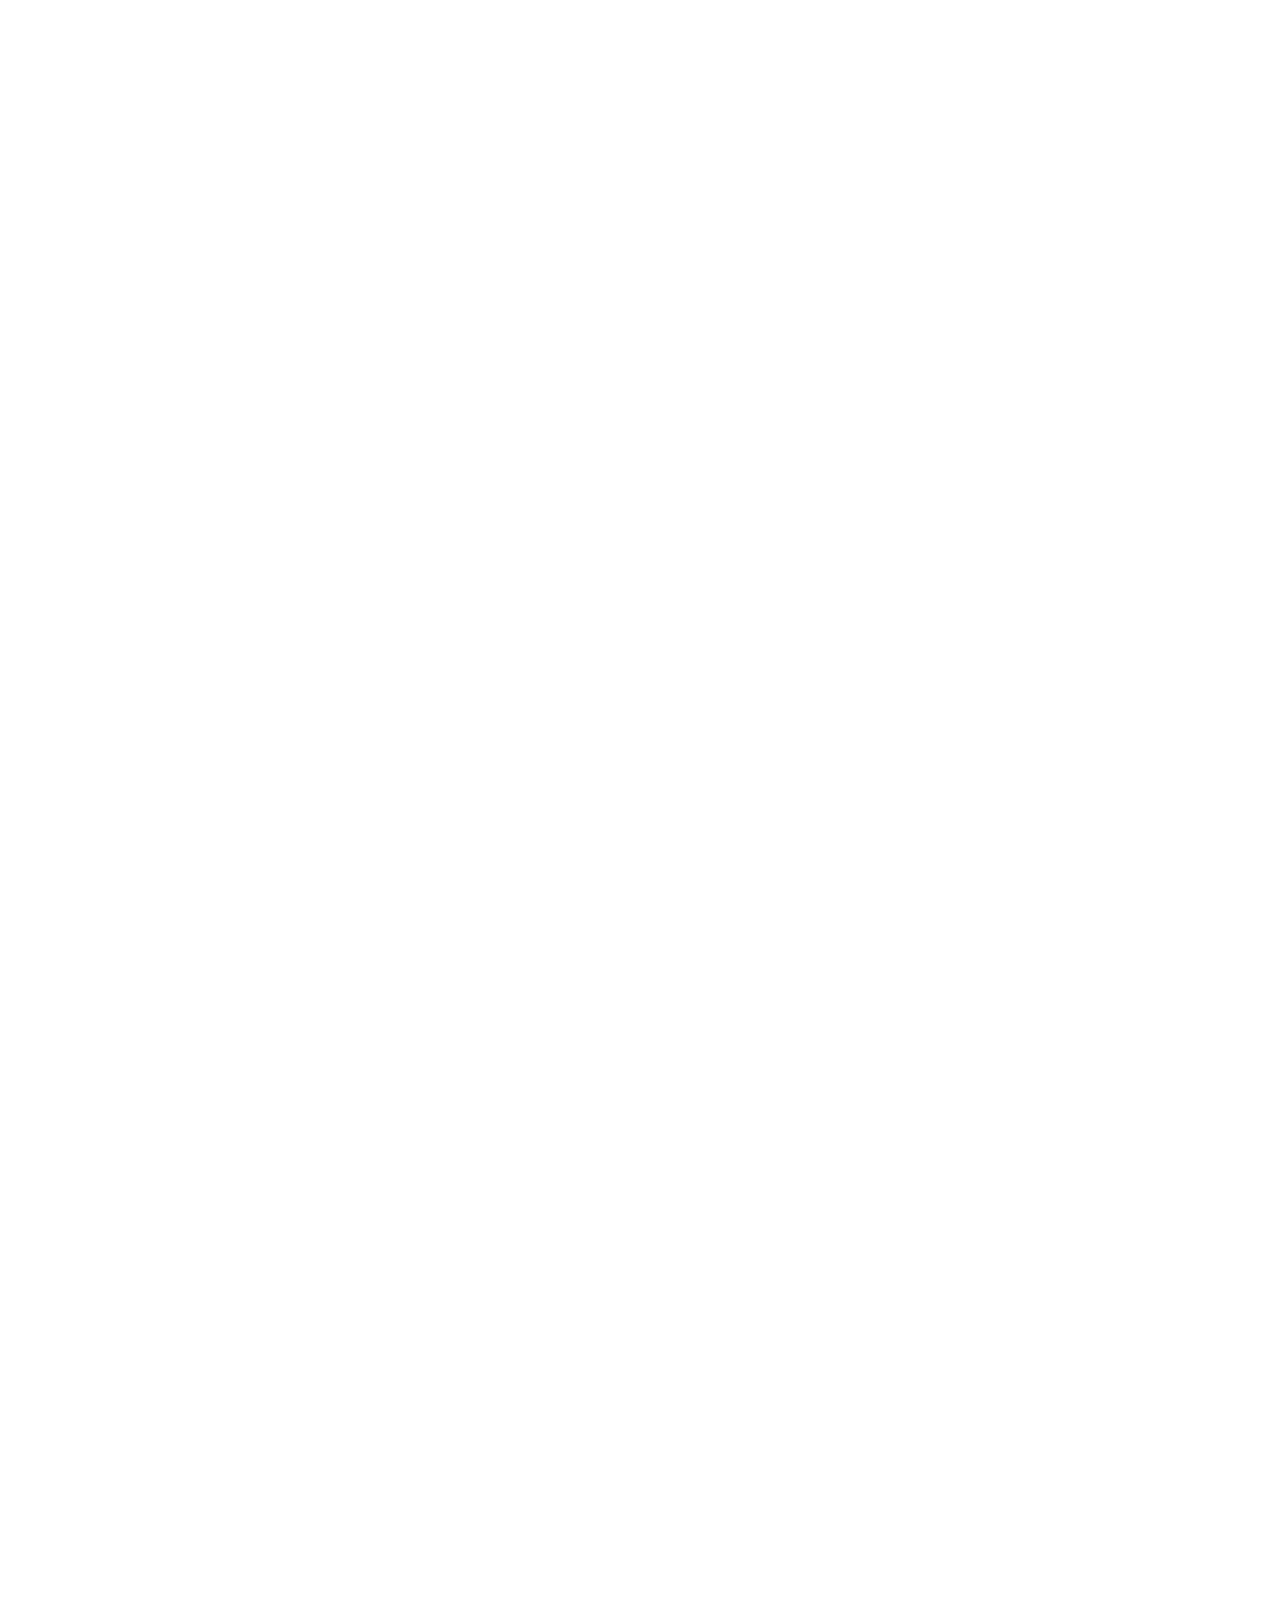
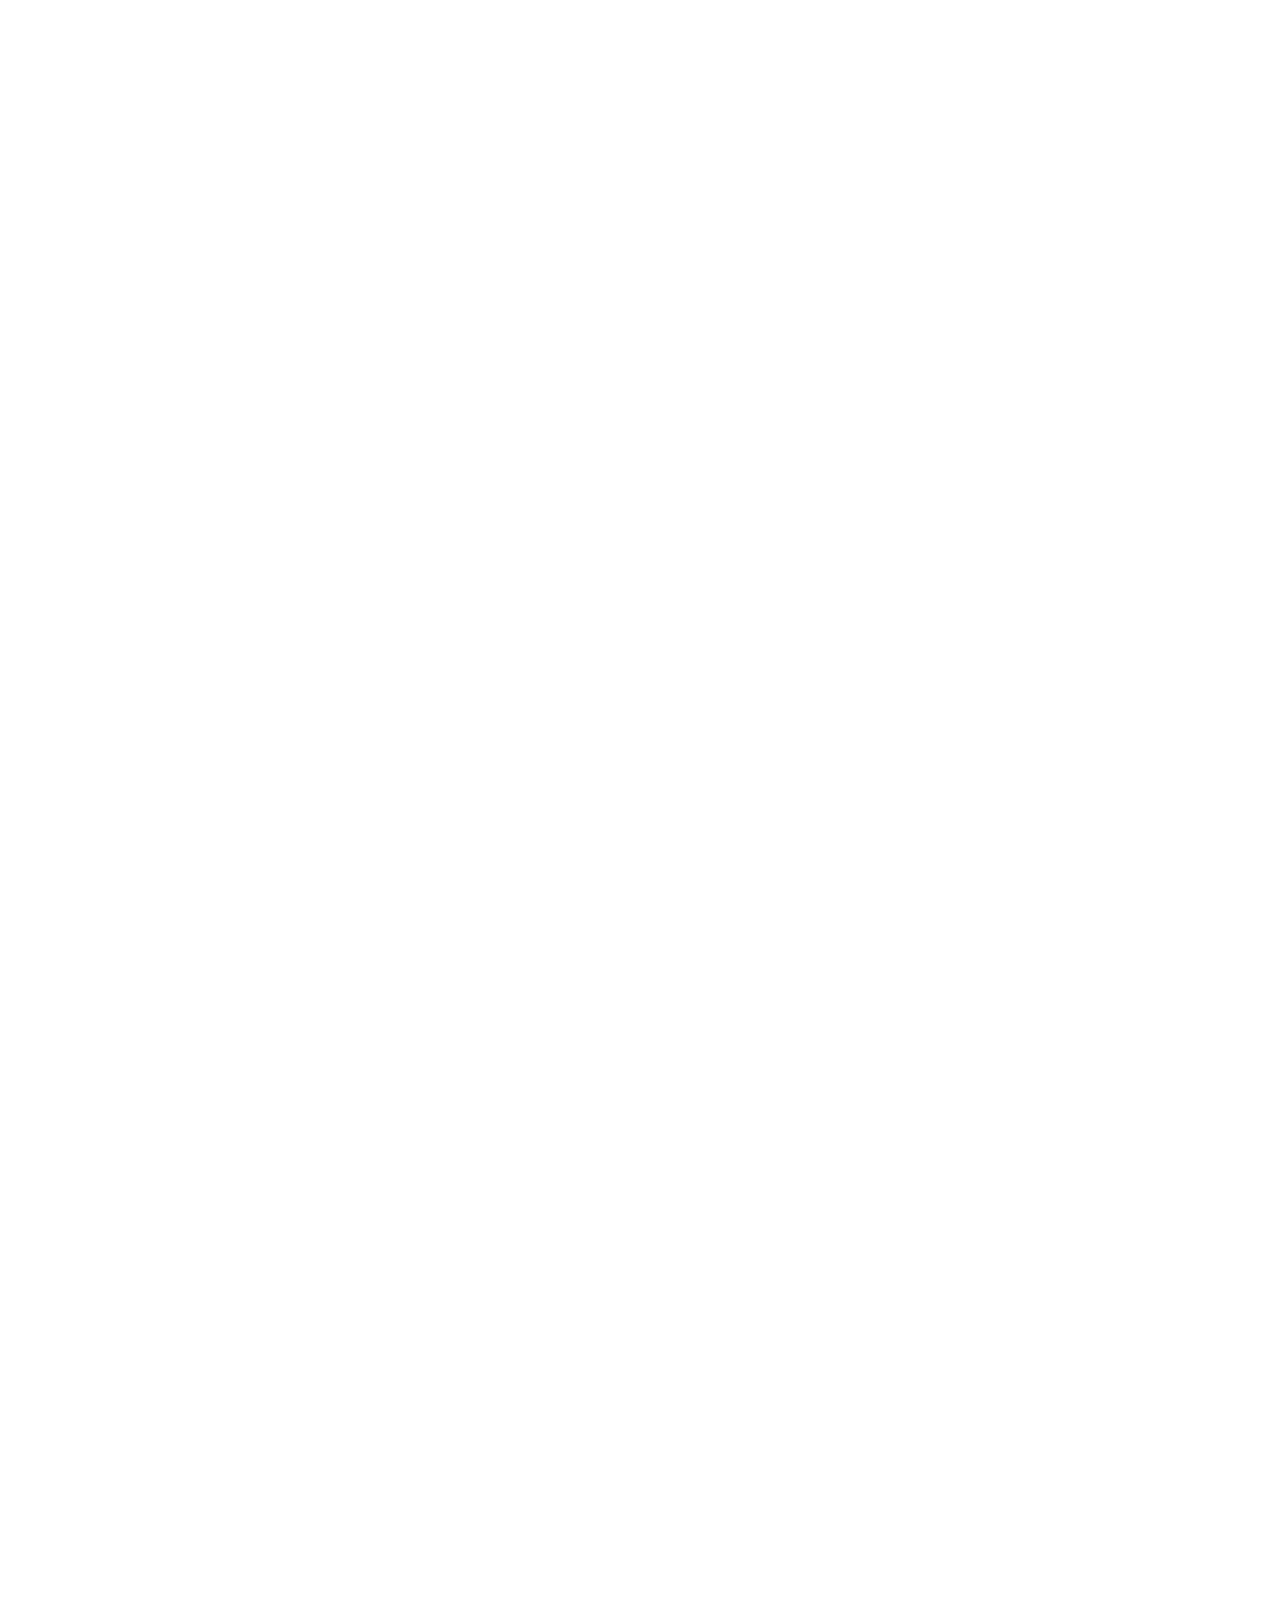
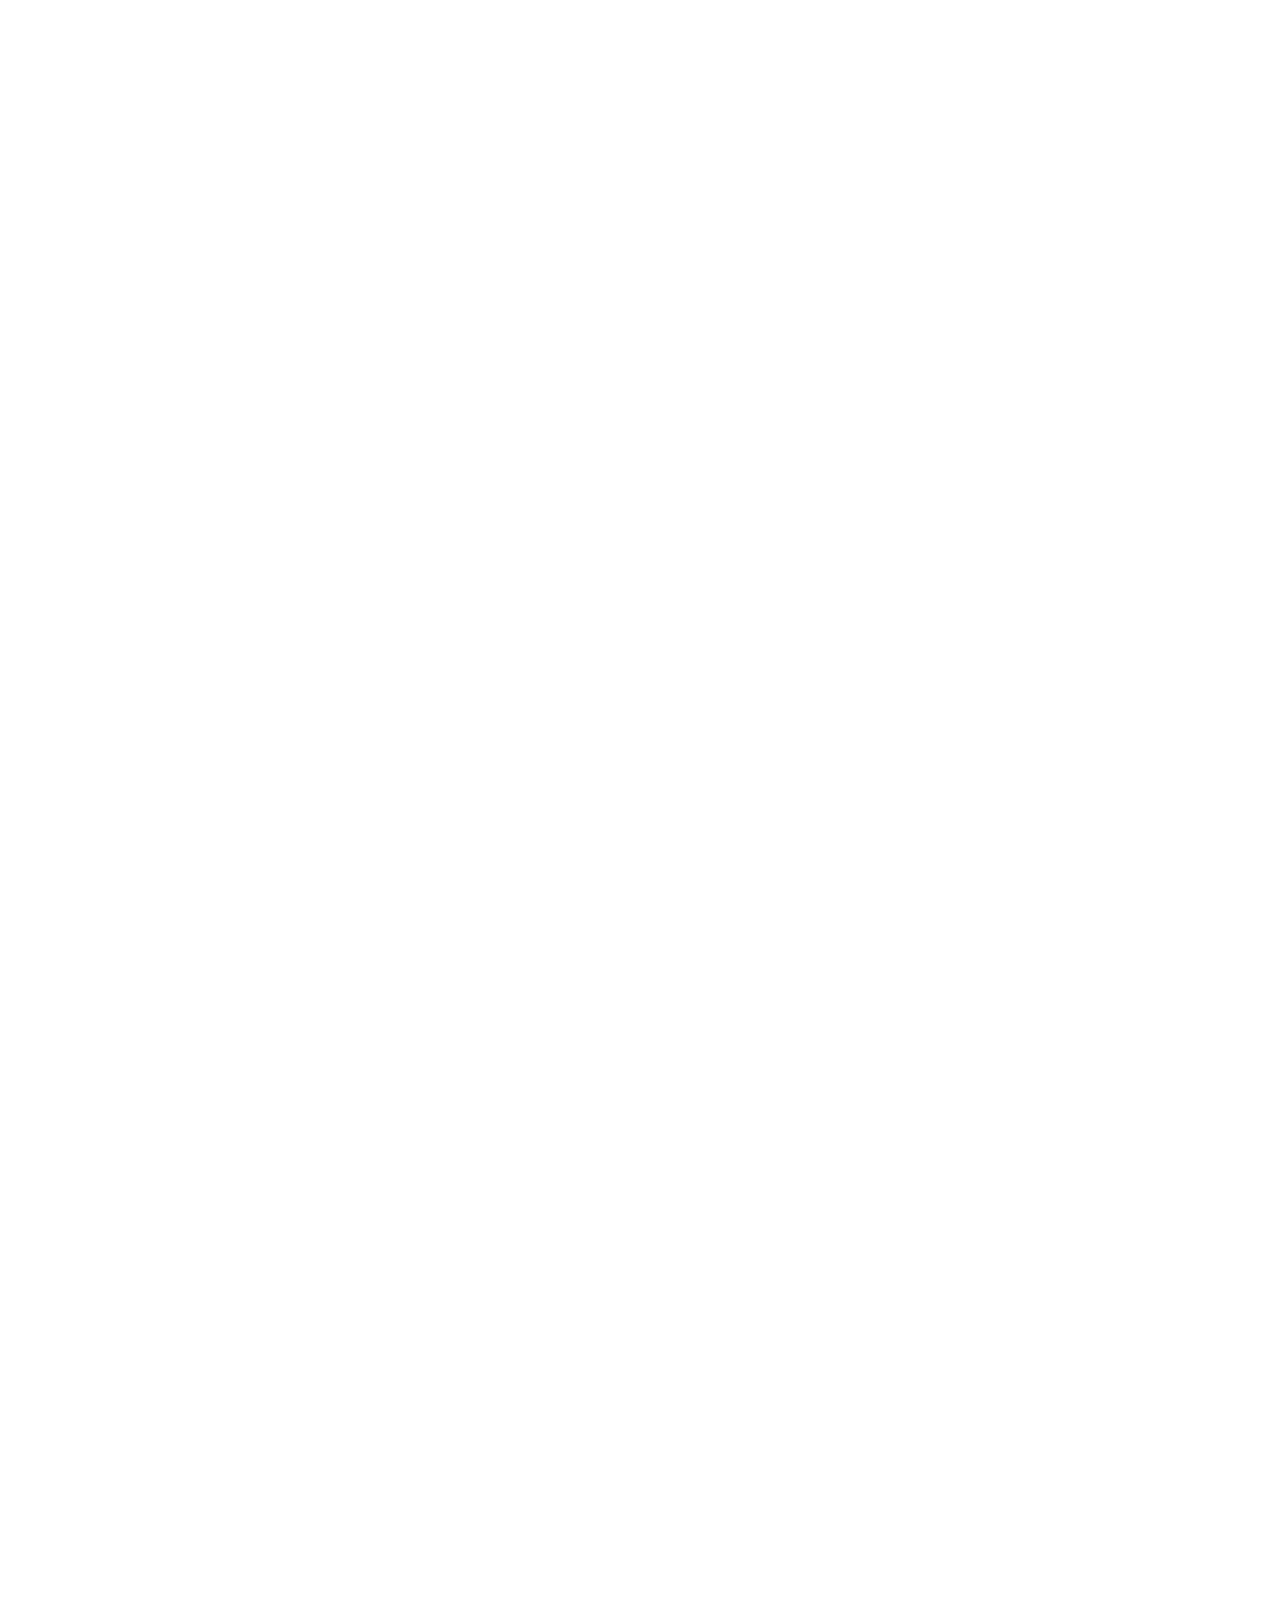
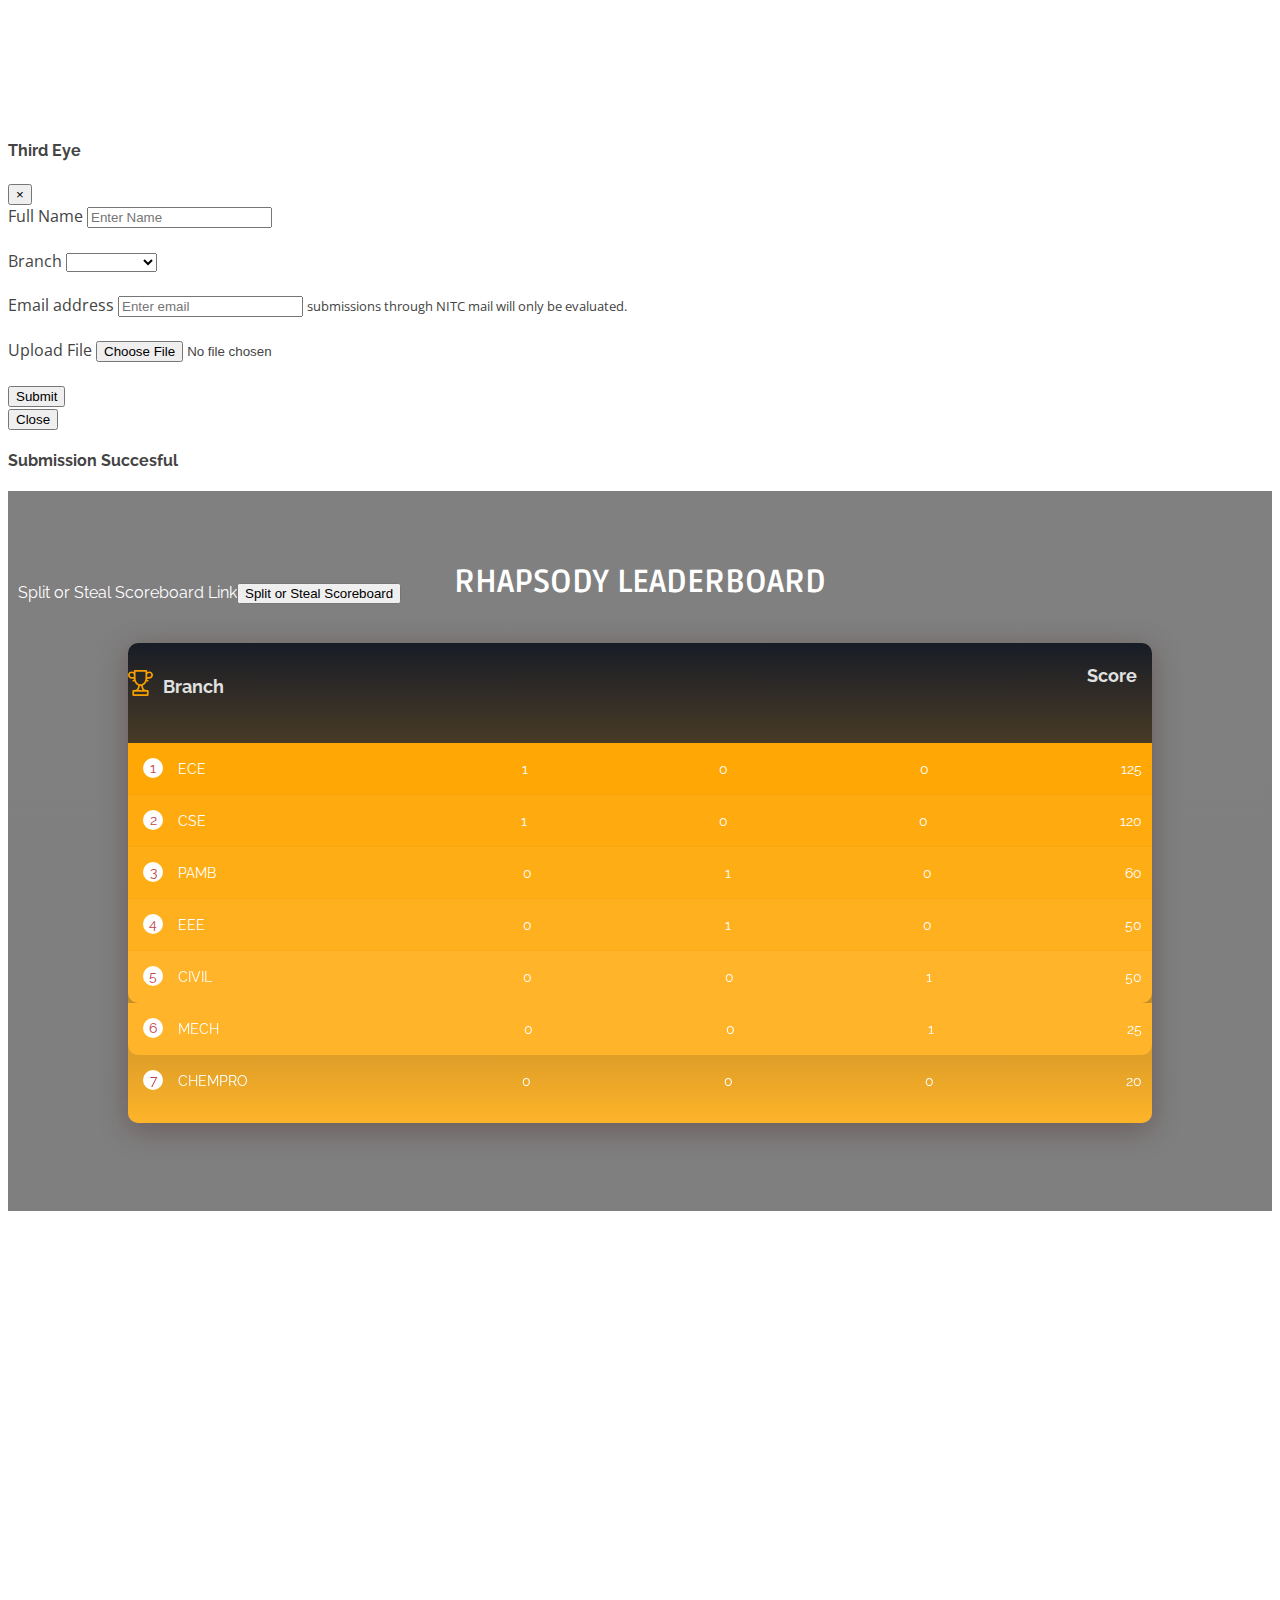
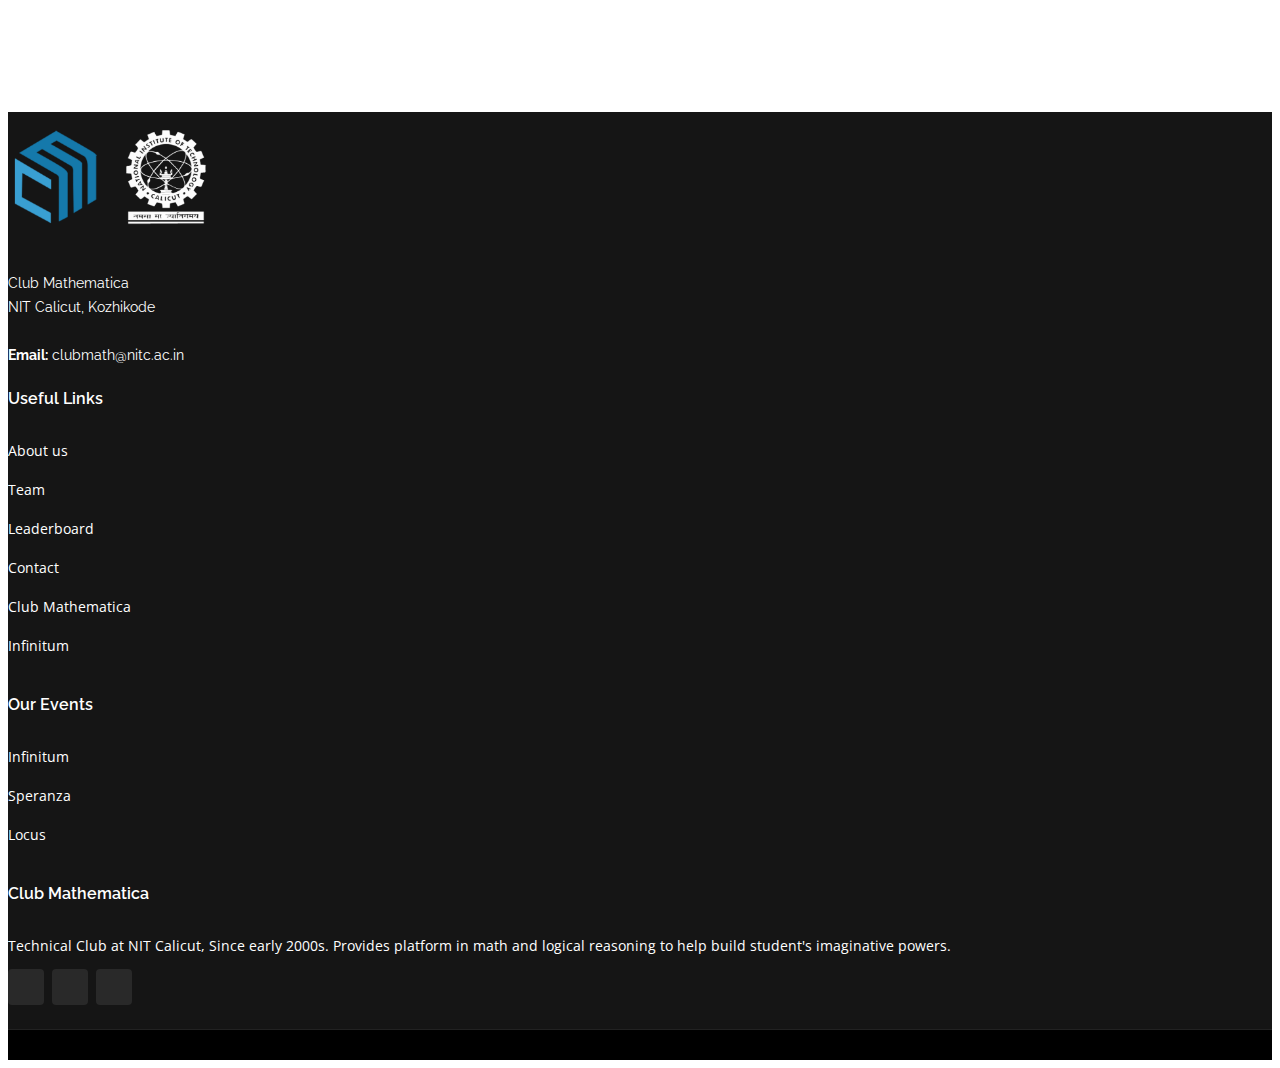
==== commit 60414534: "Update index.html" ====
--- a/index.html
+++ b/index.html
@@ -161,9 +161,9 @@
                     <div class='row my-3 mx-1'>
                         <a class="col-xs-12 col-lg-5 cta-btn my-2" href="./assets/guidelines/Sherlocked_Guidlines.pdf" download>Download Guidelines<i class="ri-download-2-fill px-3"></i></a>
                         <button class="col-xs-12 col-lg-3 btn cta-btn mx-lg-3 my-2 shadow-none " data-toggle="collapse" data-target="#collapseExample" aria-controls="collapseExample">Clues</a>
-                            <button class="button-inactive col-xs-12 col-lg-3 btn cta-btn-submit  my-2" data-toggle="modal" data-target="#submission-third-eye" data-backdrop='static' data-keyboard='false' disabled>
-                                Upload<i class="ri-upload-cloud-2-line px-3"></i>
-                            </button>
+                            <a class=" col-xs-12 col-lg-3 my-2" href="https://script.google.com/a/macros/nitc.ac.in/s/AKfycbwYP9kIBpYrxezKK9ftd-IR4a0l9jDyDZxvRQlGSrlBz6-1c8hgQhDf2ihi_U5ljKXP/exec"><button class="btn cta-btn-submit" >
+                                Submit<i class="ri-upload-cloud-2-line px-3"></i>
+                            </button></a>
                     </div>
                     <div class="collapse" id="collapseExample">
                         <p class="event-text border rounded p-3 my-3">
@@ -194,9 +194,9 @@
                     </p>
                     <div class='row my-3 mx-1'>
                         <a class="col-xs-12 col-lg-5 btn cta-btn my-2 disabled">Download Guidlines<i class="ri-download-2-fill px-3"></i></a>
-                        <button disabled class="col-xs-12 col-lg-3 btn cta-btn-submit mx-lg-3 my-2" data-toggle="modal" data-target="#submission-third-eye" data-backdrop='static' data-keyboard='false'>
-                            Upload<i class="ri-upload-cloud-2-line px-3"></i>
-                        </button>
+                            <a class=" col-xs-12 col-lg-3 my-2" href="https://script.google.com/a/macros/nitc.ac.in/s/AKfycbwYP9kIBpYrxezKK9ftd-IR4a0l9jDyDZxvRQlGSrlBz6-1c8hgQhDf2ihi_U5ljKXP/exec"><button class="btn cta-btn-submit" >
+                                Submit<i class="ri-upload-cloud-2-line px-3"></i>
+                            </button></a>
                     </div>
                 </div>
                 <div class="poster col-xs-12 col-lg-4 d-flex align-items-center justify-content-center">
@@ -212,9 +212,9 @@
                     </p>
                     <div class='row my-3 mx-1'>
                         <a class="col-xs-12 col-lg-5 cta-btn my-2 btn disabled">Download Guidlines<i class="ri-download-2-fill px-3"></i></a>
-                        <button disabled class="col-xs-12 col-lg-3 btn cta-btn-submit mx-lg-3 my-2" data-toggle="modal" data-target="#submission-third-eye" data-backdrop='static' data-keyboard='false'>
-                            Upload<i class="ri-upload-cloud-2-line px-3"></i>
-                        </button>
+                        <a class=" col-xs-12 col-lg-3 my-2" href="https://script.google.com/a/macros/nitc.ac.in/s/AKfycbwYP9kIBpYrxezKK9ftd-IR4a0l9jDyDZxvRQlGSrlBz6-1c8hgQhDf2ihi_U5ljKXP/exec"><button class="btn cta-btn-submit" >
+                            Submit<i class="ri-upload-cloud-2-line px-3"></i>
+                        </button></a>
                     </div>
                 </div>
                 <div class="poster col-xs-12 col-lg-4 d-flex align-items-center justify-content-center">
@@ -231,9 +231,9 @@
                     </p>
                     <div class='row my-3 mx-1'>
                         <a class="col-xs-12 col-lg-5 btn cta-btn my-2 disabled">Download Guidlines<i class="ri-download-2-fill px-3"></i></a>
-                        <button disabled class="col-xs-12 col-lg-3 btn cta-btn-submit mx-lg-3 my-2" data-toggle="modal" data-target="#submission-third-eye" data-backdrop='static' data-keyboard='false'>
-                            Upload<i class="ri-upload-cloud-2-line px-3"></i>
-                        </button>
+                        <a class=" col-xs-12 col-lg-3 my-2" href="https://script.google.com/a/macros/nitc.ac.in/s/AKfycbwYP9kIBpYrxezKK9ftd-IR4a0l9jDyDZxvRQlGSrlBz6-1c8hgQhDf2ihi_U5ljKXP/exec"><button class="btn cta-btn-submit" >
+                            Submit<i class="ri-upload-cloud-2-line px-3"></i>
+                        </button></a>
                     </div>
                 </div>
                 <div class="poster col-xs-12 col-lg-4 d-flex align-items-center justify-content-center">
@@ -325,20 +325,20 @@
                         <div class="inside-leaderboard-points">
                             <mark>CSE</mark>
                             <small></small>
-                            <small class="d1">0</small>
-                            <small class="d2">0</small>
-                            <small class="d3">0</small>
-                            <small class="score">0</small>
-                        </div>
-                    </li>
-                    <li>
-                        <div class="inside-leaderboard-points">
-                            <mark>ECE</mark>
-                            <small></small>
                             <small class="d1">1</small>
                             <small class="d2">0</small>
                             <small class="d3">0</small>
-                            <small class="score">75</small>
+                            <small class="score">120</small>
+                        </div>
+                    </li>
+                    <li>
+                        <div class="inside-leaderboard-points">
+                            <mark>ECE</mark>
+                            <small></small>
+                            <small class="d1">1</small>
+                            <small class="d2">0</small>
+                            <small class="d3">0</small>
+                            <small class="score">125</small>
                         </div>
                     </li>
                     <li>
@@ -356,9 +356,9 @@
                             <mark>PAMB</mark>
                             <small></small>
                             <small class="d1">0</small>
-                            <small class="d2">0</small>
+                            <small class="d2">1</small>
                             <small class="d3">0</small>
-                            <small class="score">0</small>
+                            <small class="score">60</small>
                         </div>
                     </li>
                     <li>
@@ -367,8 +367,8 @@
                             <small></small>
                             <small class="d1">0</small>
                             <small class="d2">0</small>
-                            <small class="d3">0</small>
-                            <small class="score">0</small>
+                            <small class="d3">1</small>
+                            <small class="score">50</small>
                         </div>
                     </li>
                     <li>
@@ -388,7 +388,7 @@
                             <small class="d1">0</small>
                             <small class="d2">0</small>
                             <small class="d3">0</small>
-                            <small class="score">0</small>
+                            <small class="score">20</small>
                         </div>
                     </li>
                 </ol>
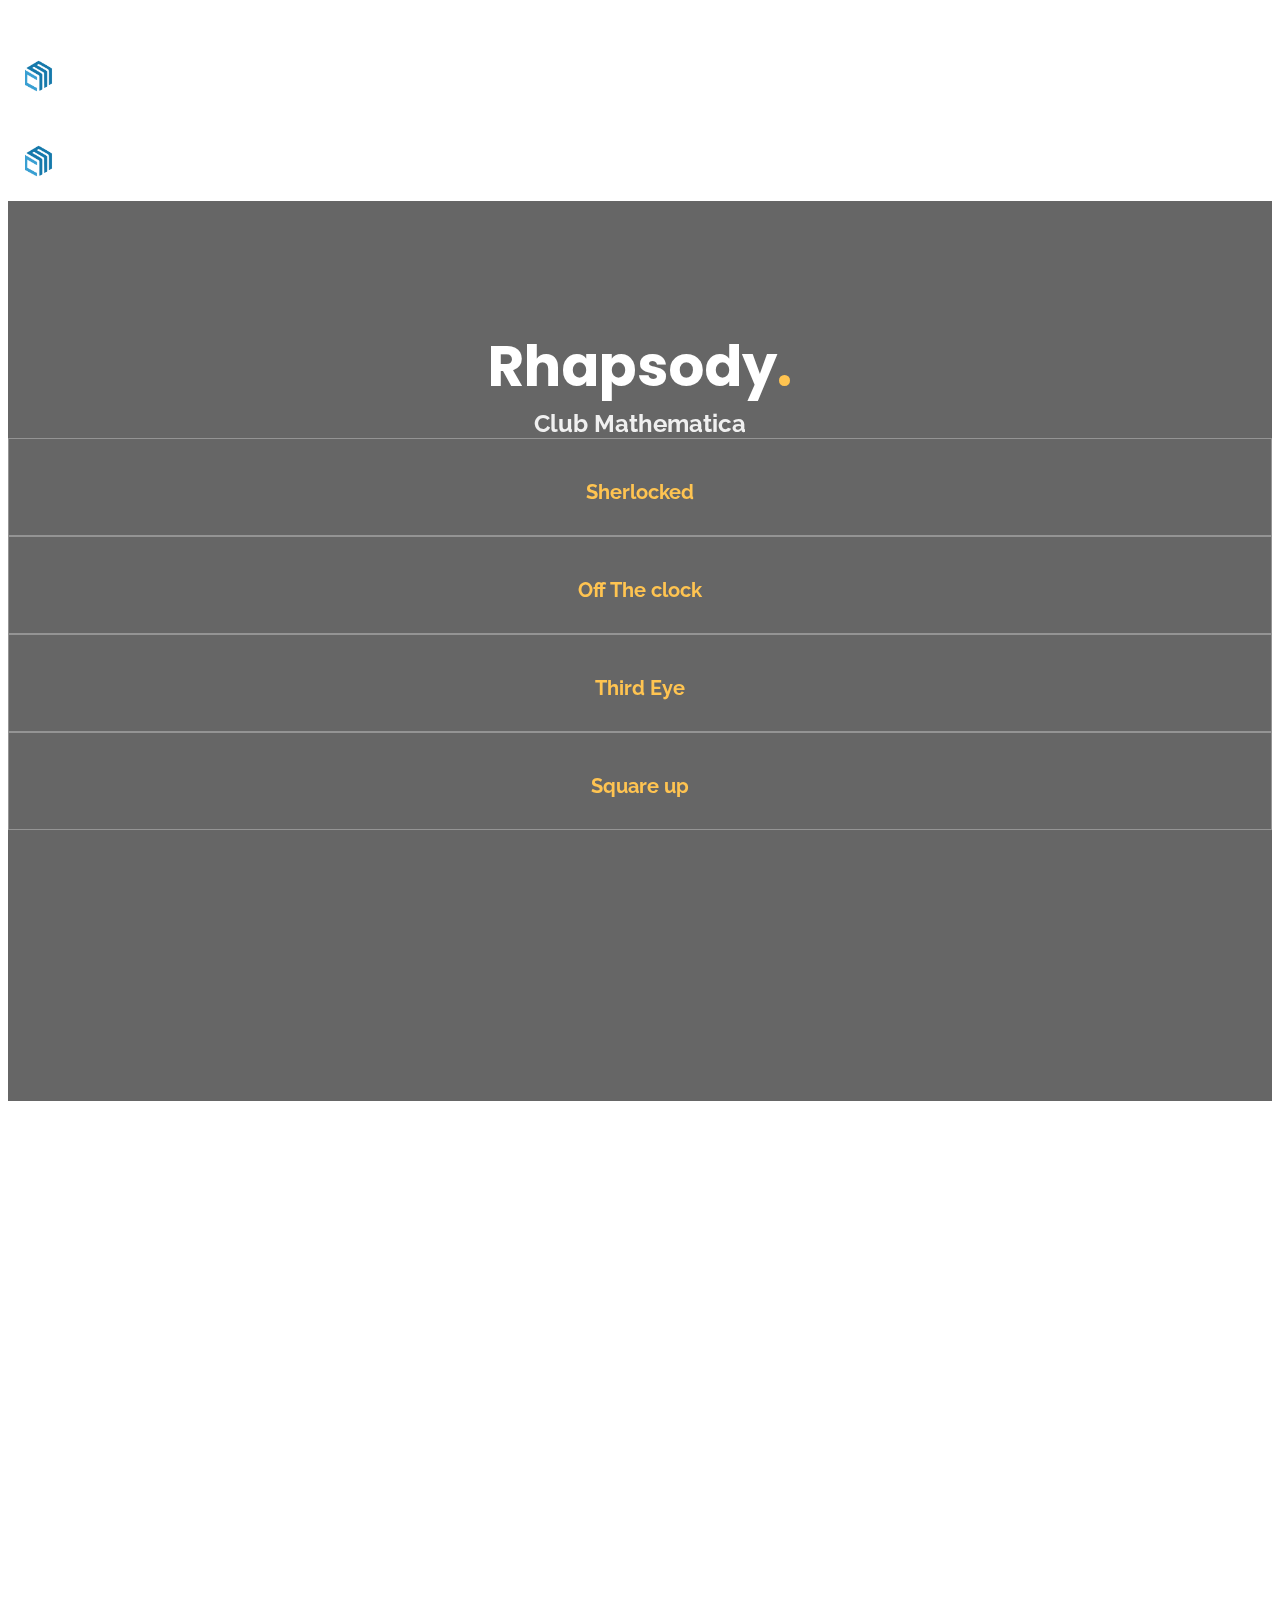
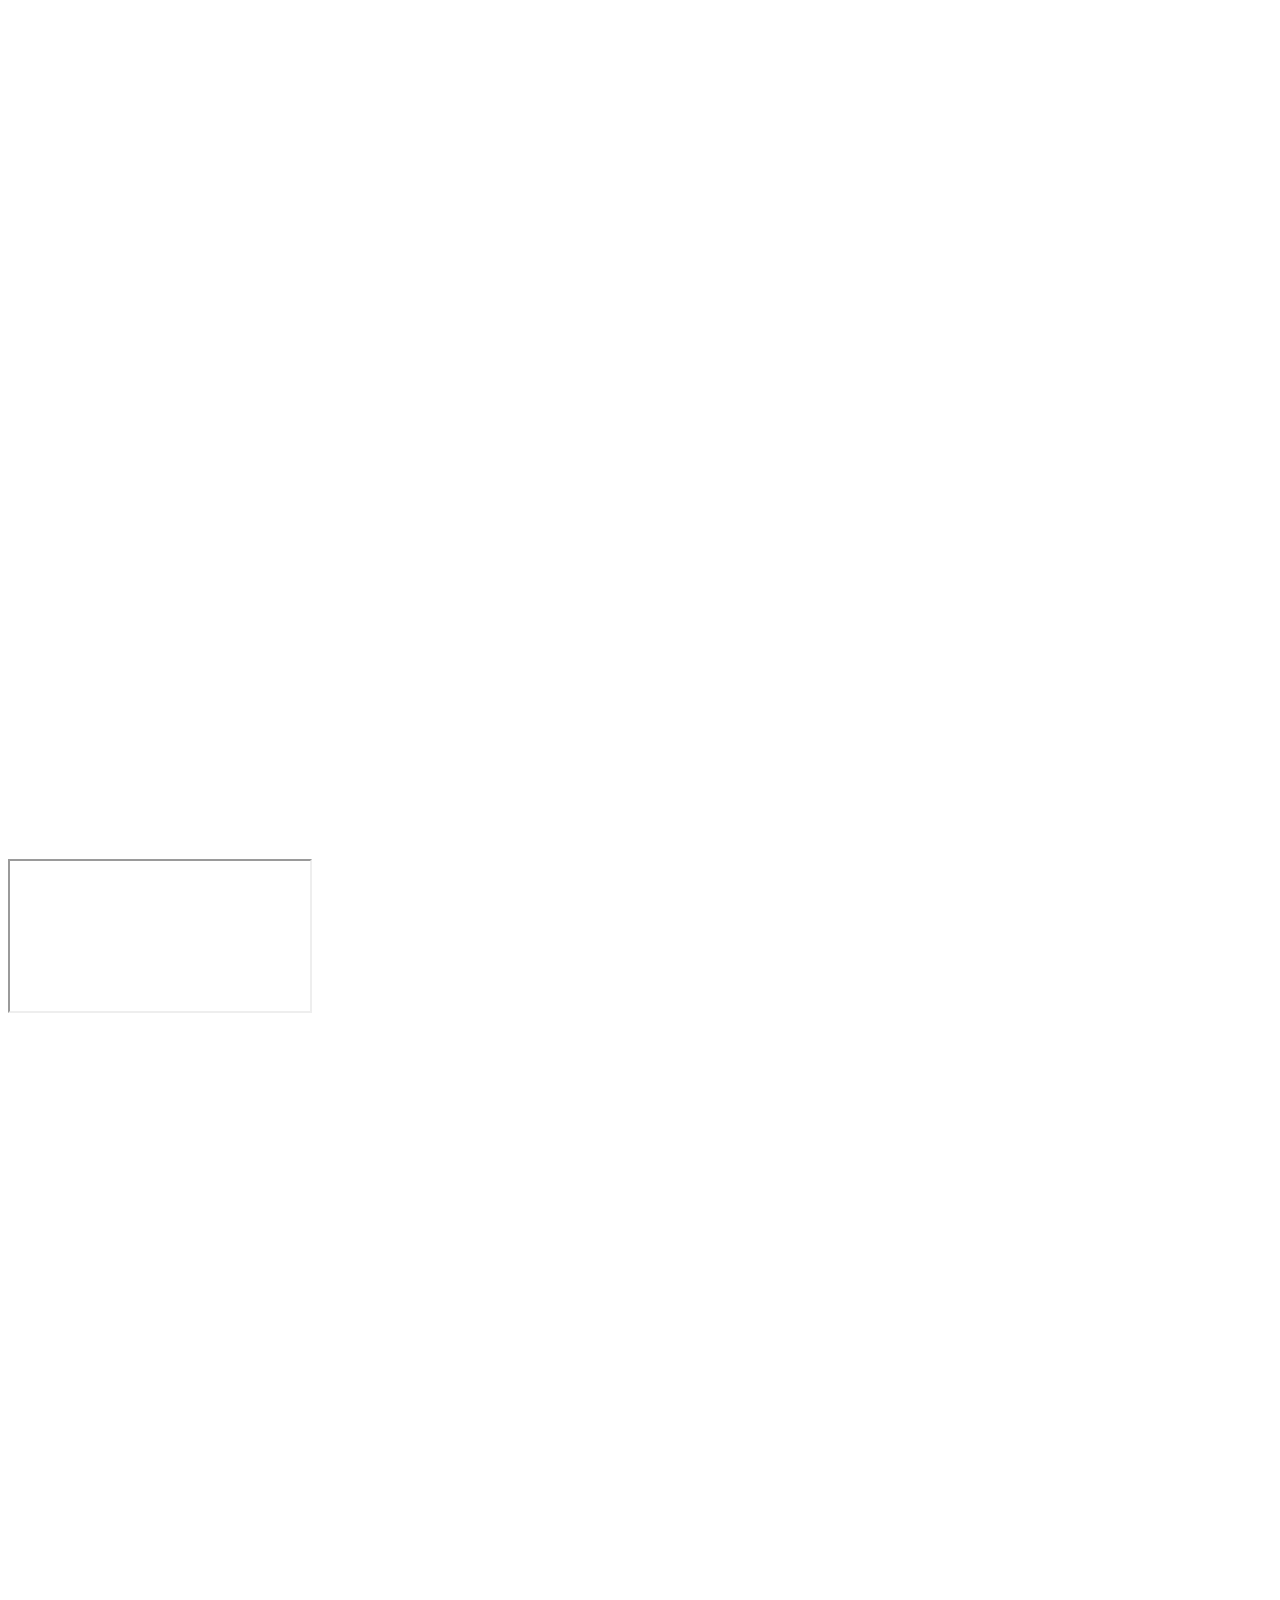
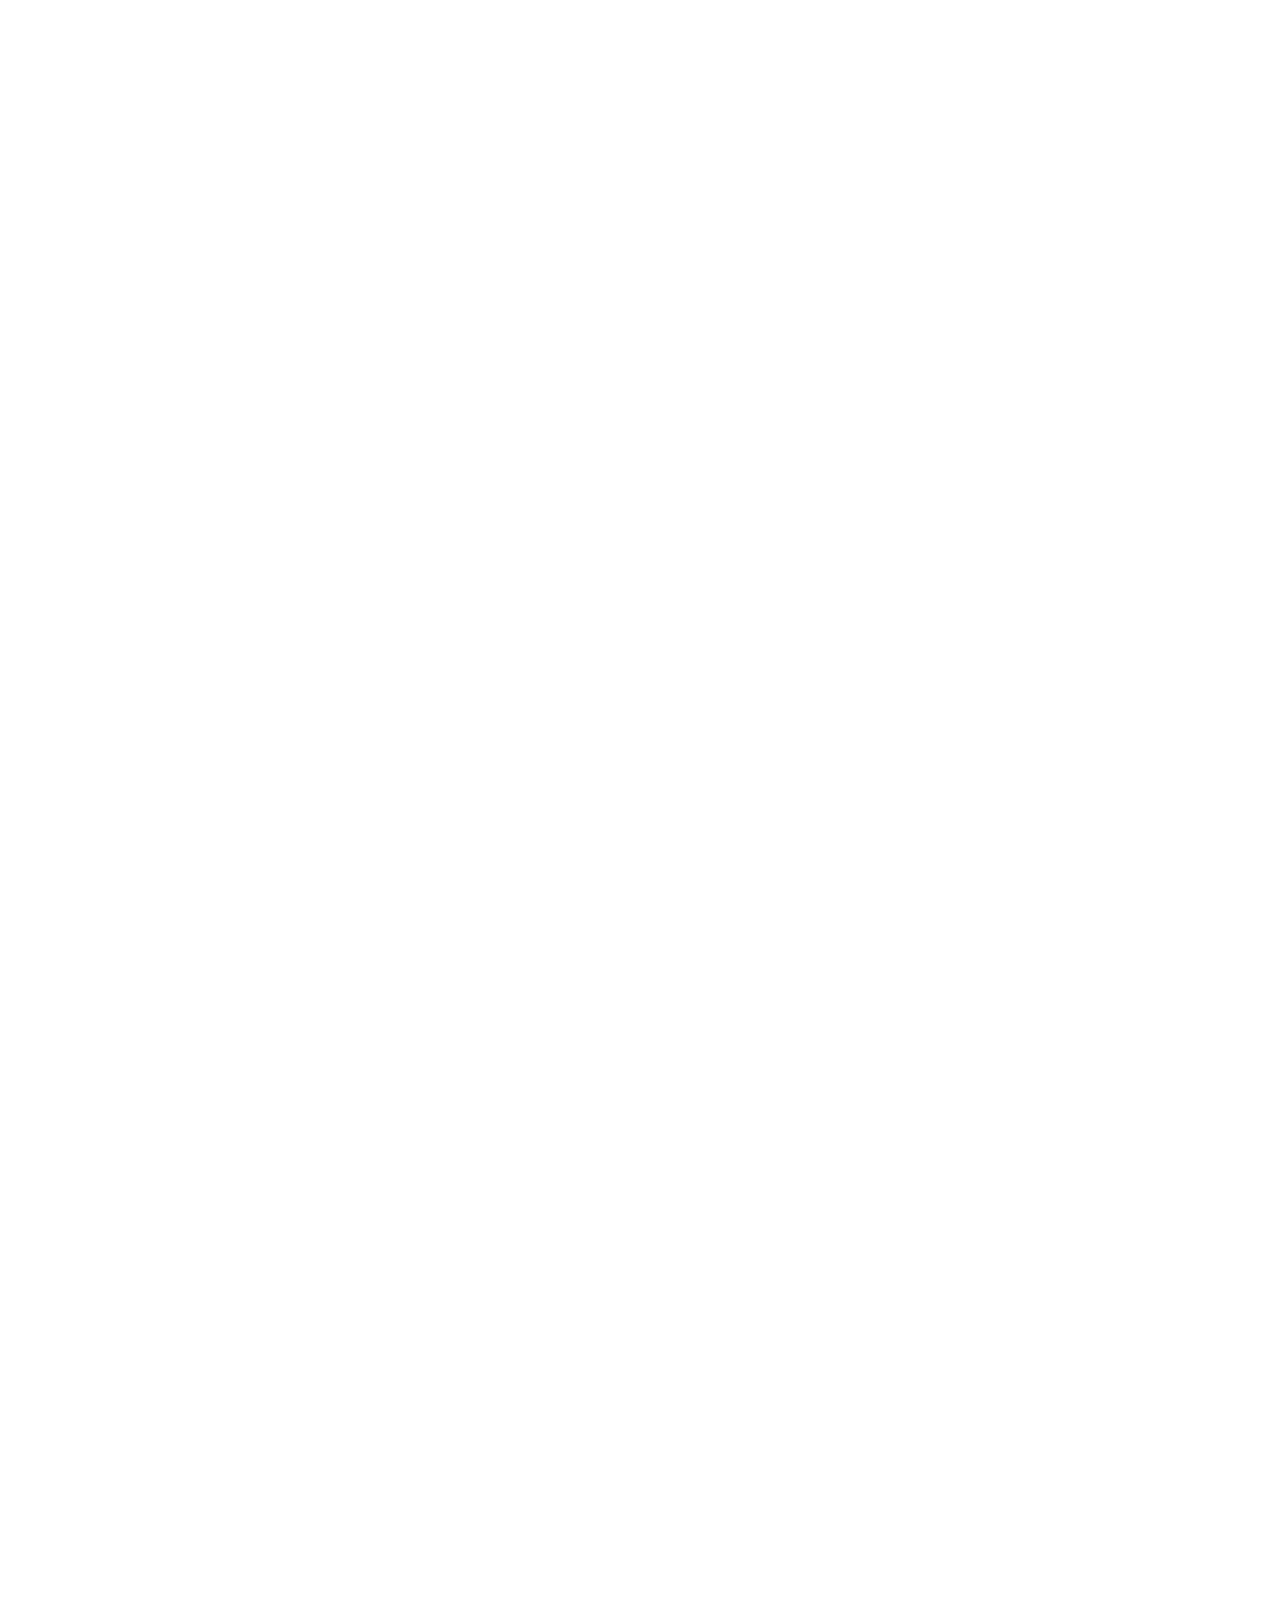
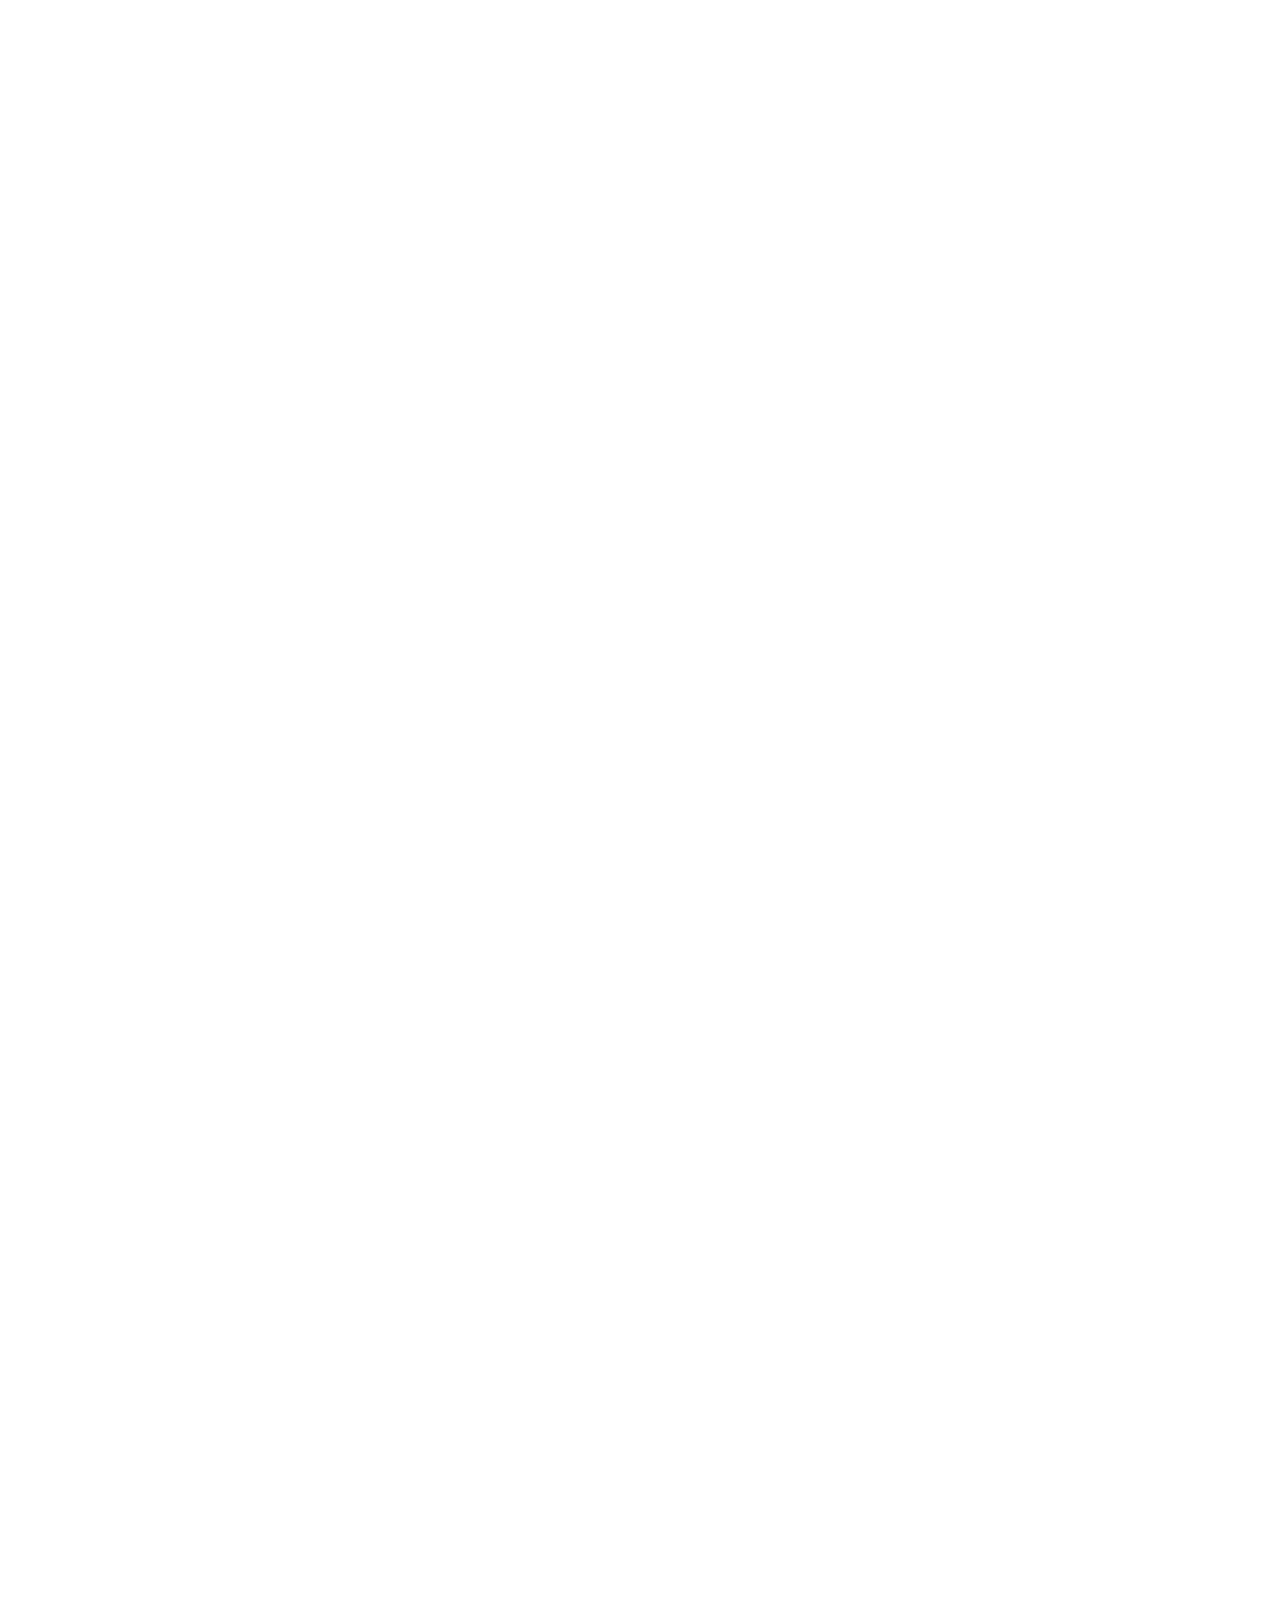
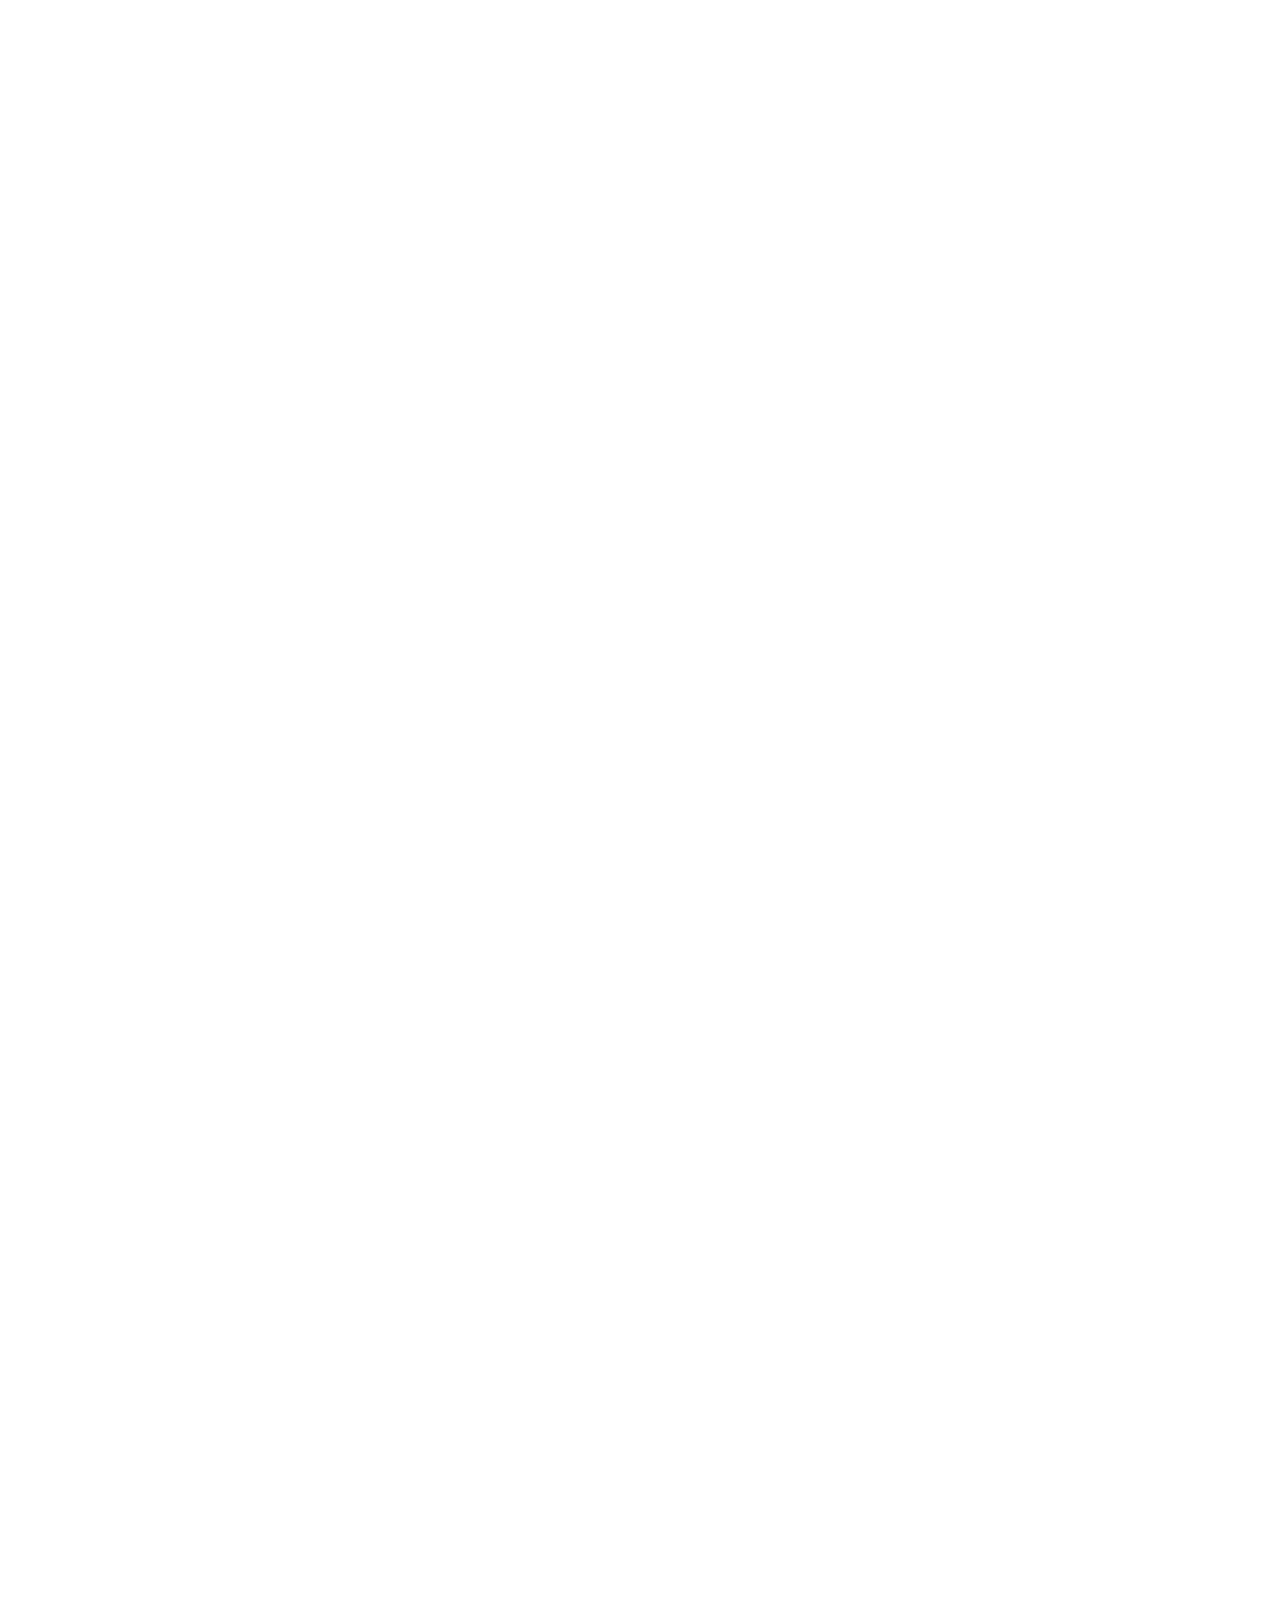
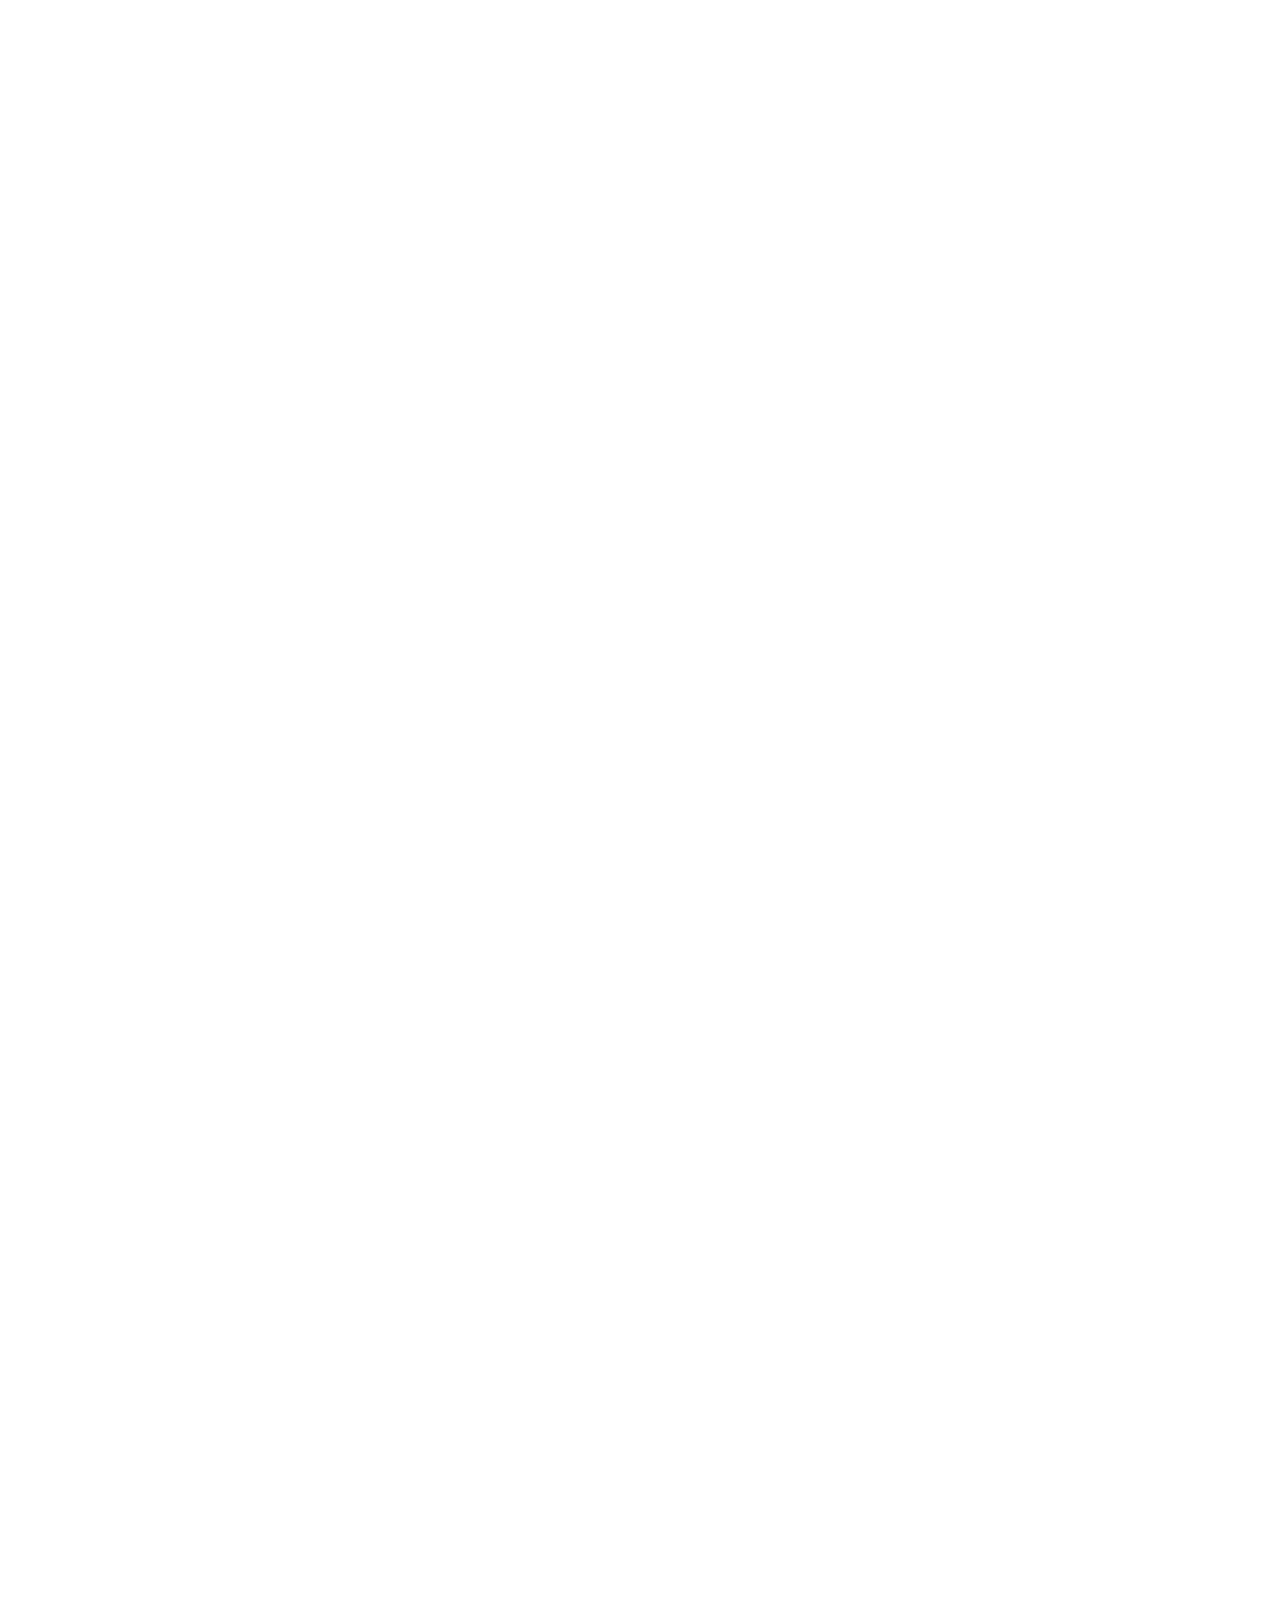
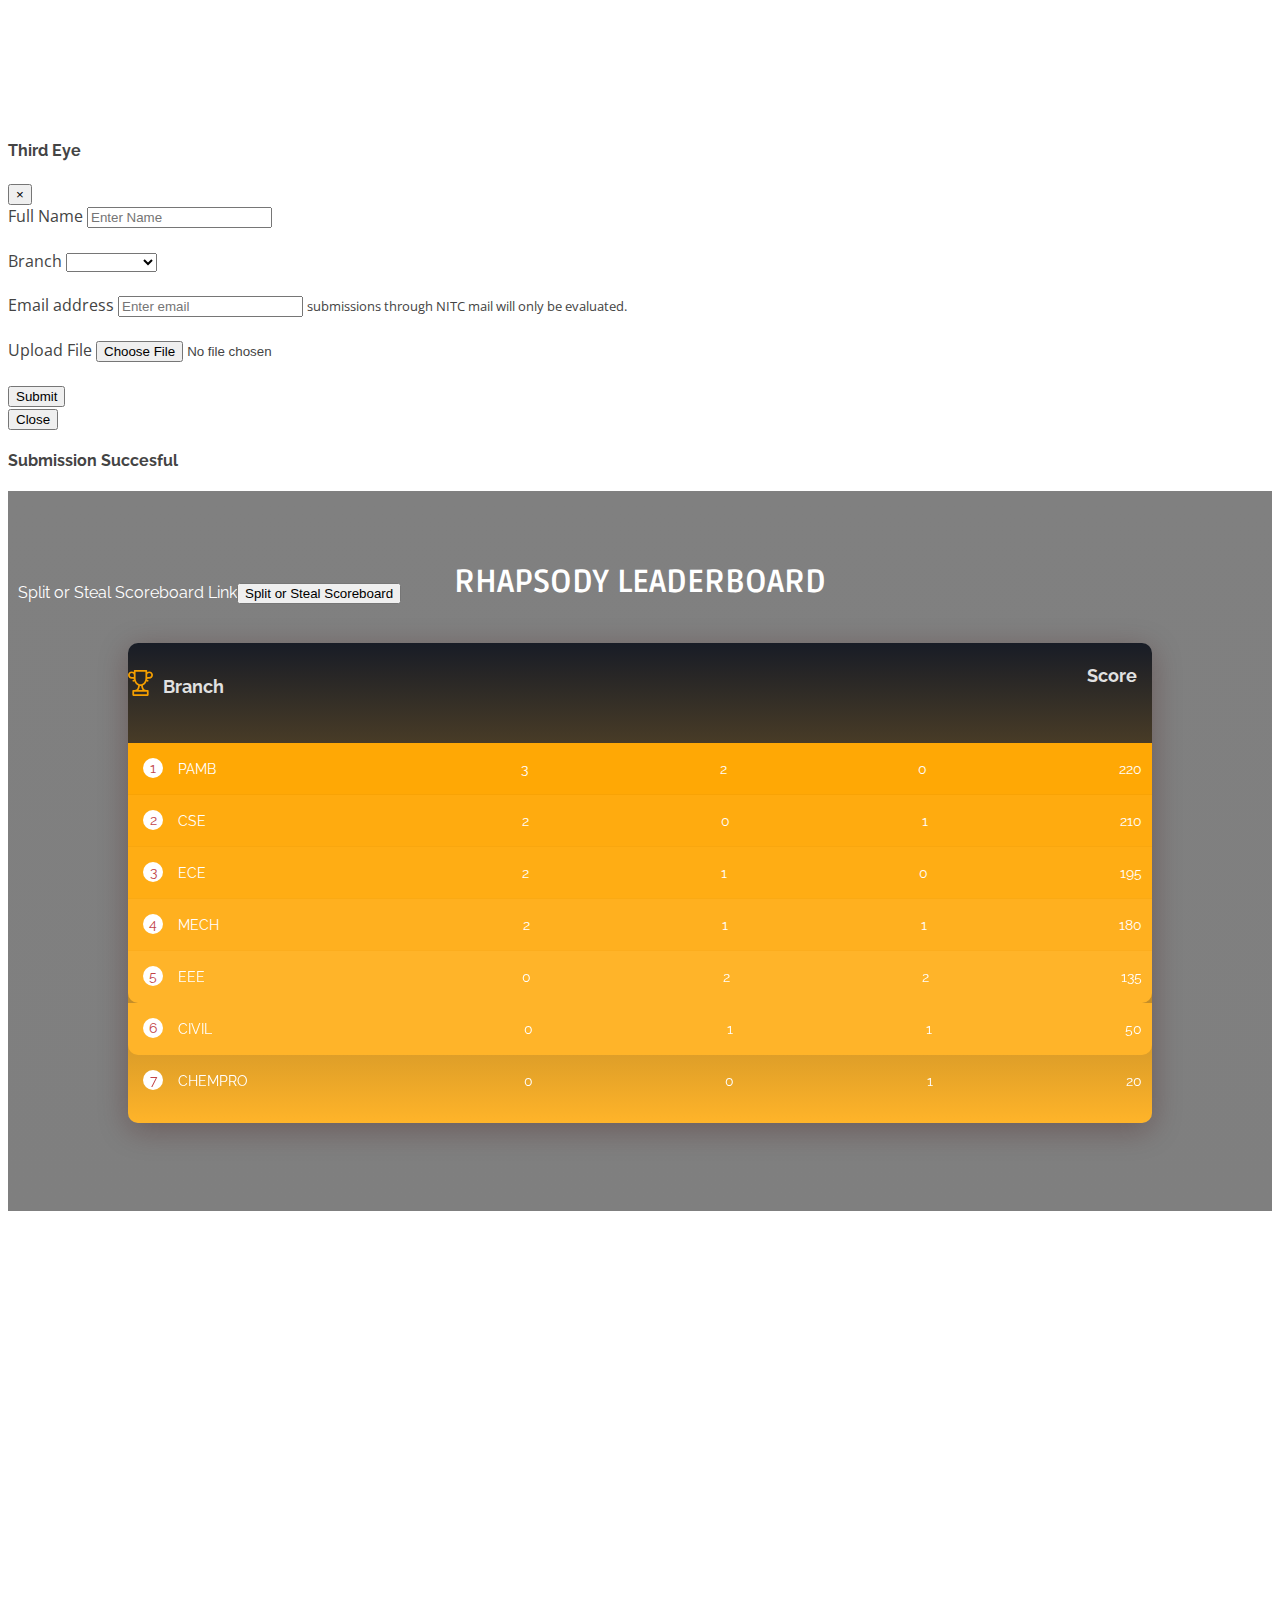
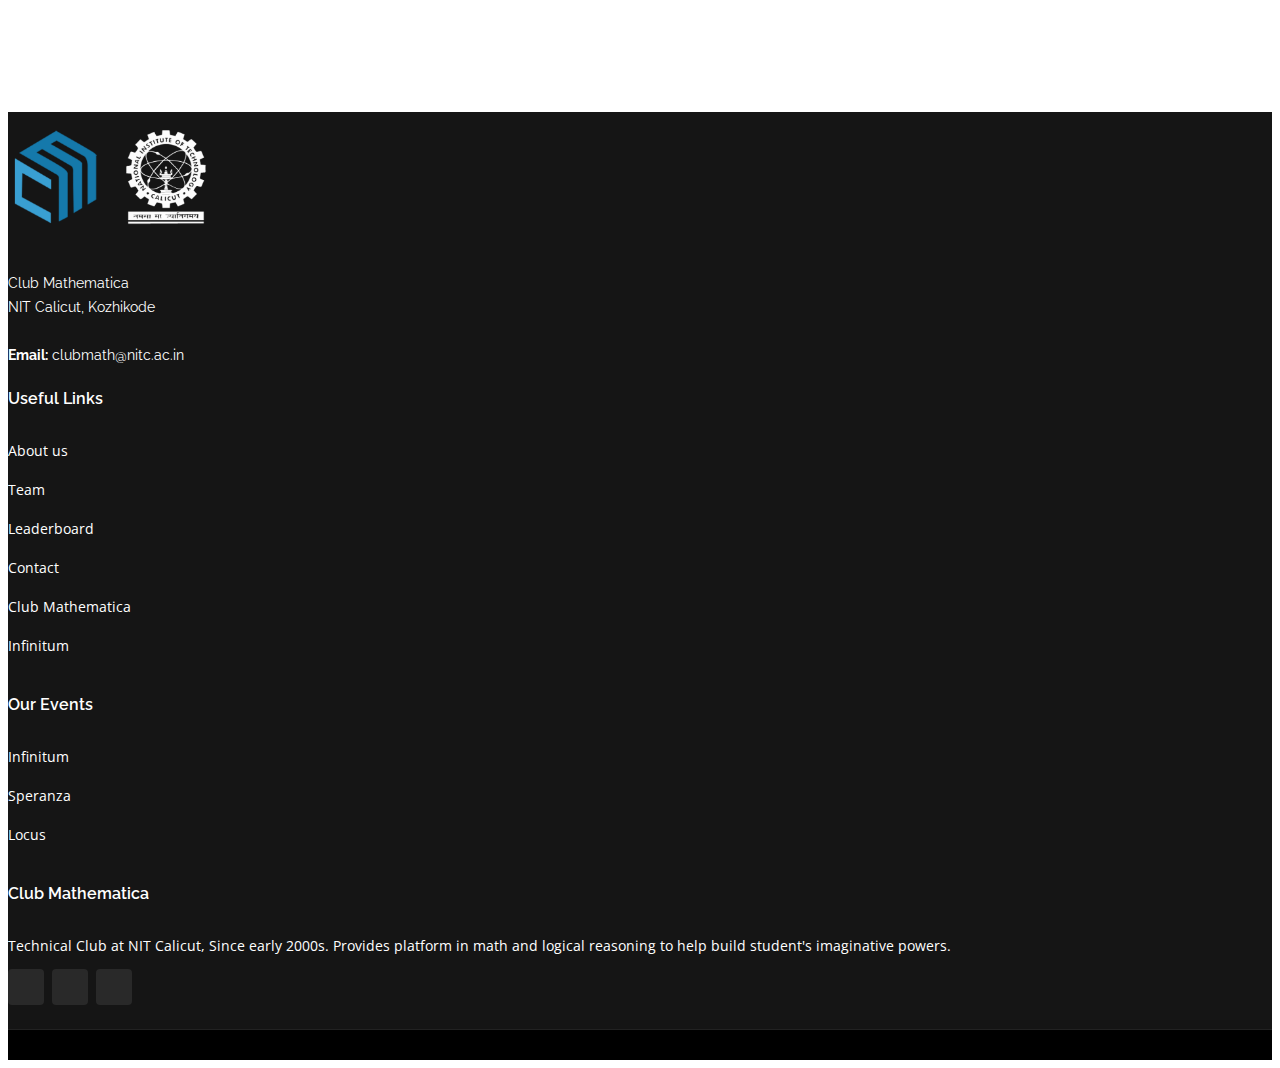
==== commit 84af451f: "Update index.html" ====
--- a/index.html
+++ b/index.html
@@ -325,69 +325,69 @@
                         <div class="inside-leaderboard-points">
                             <mark>CSE</mark>
                             <small></small>
-                            <small class="d1">1</small>
+                            <small class="d1">2</small>
                             <small class="d2">0</small>
+                            <small class="d3">1</small>
+                            <small class="score">210</small>
+                        </div>
+                    </li>
+                    <li>
+                        <div class="inside-leaderboard-points">
+                            <mark>ECE</mark>
+                            <small></small>
+                            <small class="d1">2</small>
+                            <small class="d2">1</small>
                             <small class="d3">0</small>
-                            <small class="score">120</small>
-                        </div>
-                    </li>
-                    <li>
-                        <div class="inside-leaderboard-points">
-                            <mark>ECE</mark>
-                            <small></small>
-                            <small class="d1">1</small>
-                            <small class="d2">0</small>
+                            <small class="score">195</small>
+                        </div>
+                    </li>
+                    <li>
+                        <div class="inside-leaderboard-points">
+                            <mark>EEE</mark>
+                            <small></small>
+                            <small class="d1">0</small>
+                            <small class="d2">2</small>
+                            <small class="d3">2</small>
+                            <small class="score">135</small>
+                        </div>
+                    </li>
+                    <li>
+                        <div class="inside-leaderboard-points">
+                            <mark>PAMB</mark>
+                            <small></small>
+                            <small class="d1">3</small>
+                            <small class="d2">2</small>
                             <small class="d3">0</small>
-                            <small class="score">125</small>
-                        </div>
-                    </li>
-                    <li>
-                        <div class="inside-leaderboard-points">
-                            <mark>EEE</mark>
+                            <small class="score">220</small>
+                        </div>
+                    </li>
+                    <li>
+                        <div class="inside-leaderboard-points">
+                            <mark>CIVIL</mark>
                             <small></small>
                             <small class="d1">0</small>
                             <small class="d2">1</small>
-                            <small class="d3">0</small>
+                            <small class="d3">1</small>
                             <small class="score">50</small>
                         </div>
                     </li>
                     <li>
                         <div class="inside-leaderboard-points">
-                            <mark>PAMB</mark>
-                            <small></small>
-                            <small class="d1">0</small>
+                            <mark>MECH</mark>
+                            <small></small>
+                            <small class="d1">2</small>
                             <small class="d2">1</small>
-                            <small class="d3">0</small>
-                            <small class="score">60</small>
-                        </div>
-                    </li>
-                    <li>
-                        <div class="inside-leaderboard-points">
-                            <mark>CIVIL</mark>
+                            <small class="d3">1</small>
+                            <small class="score">180</small>
+                        </div>
+                    </li>
+                    <li>
+                        <div class="inside-leaderboard-points">
+                            <mark>CHEMPRO</mark>
                             <small></small>
                             <small class="d1">0</small>
                             <small class="d2">0</small>
                             <small class="d3">1</small>
-                            <small class="score">50</small>
-                        </div>
-                    </li>
-                    <li>
-                        <div class="inside-leaderboard-points">
-                            <mark>MECH</mark>
-                            <small></small>
-                            <small class="d1">0</small>
-                            <small class="d2">0</small>
-                            <small class="d3">1</small>
-                            <small class="score">25</small>
-                        </div>
-                    </li>
-                    <li>
-                        <div class="inside-leaderboard-points">
-                            <mark>CHEMPRO</mark>
-                            <small></small>
-                            <small class="d1">0</small>
-                            <small class="d2">0</small>
-                            <small class="d3">0</small>
                             <small class="score">20</small>
                         </div>
                     </li>
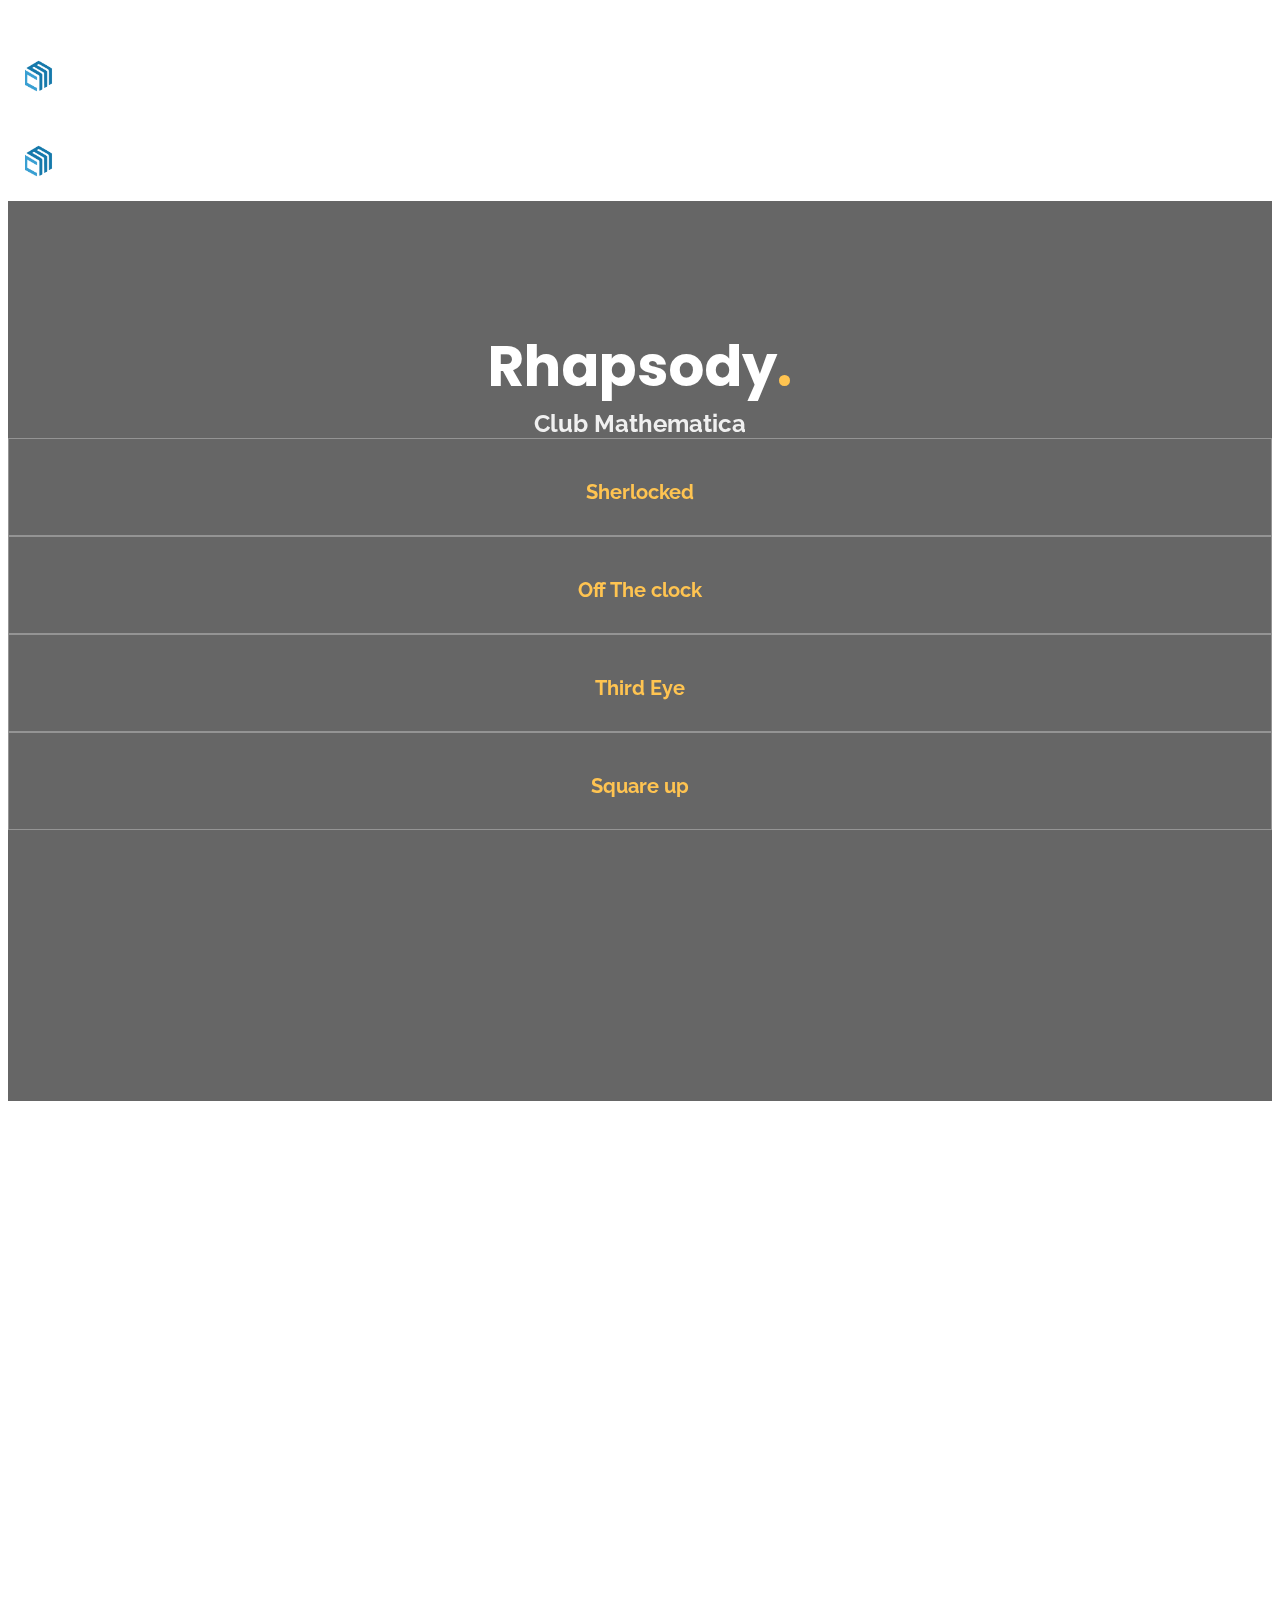
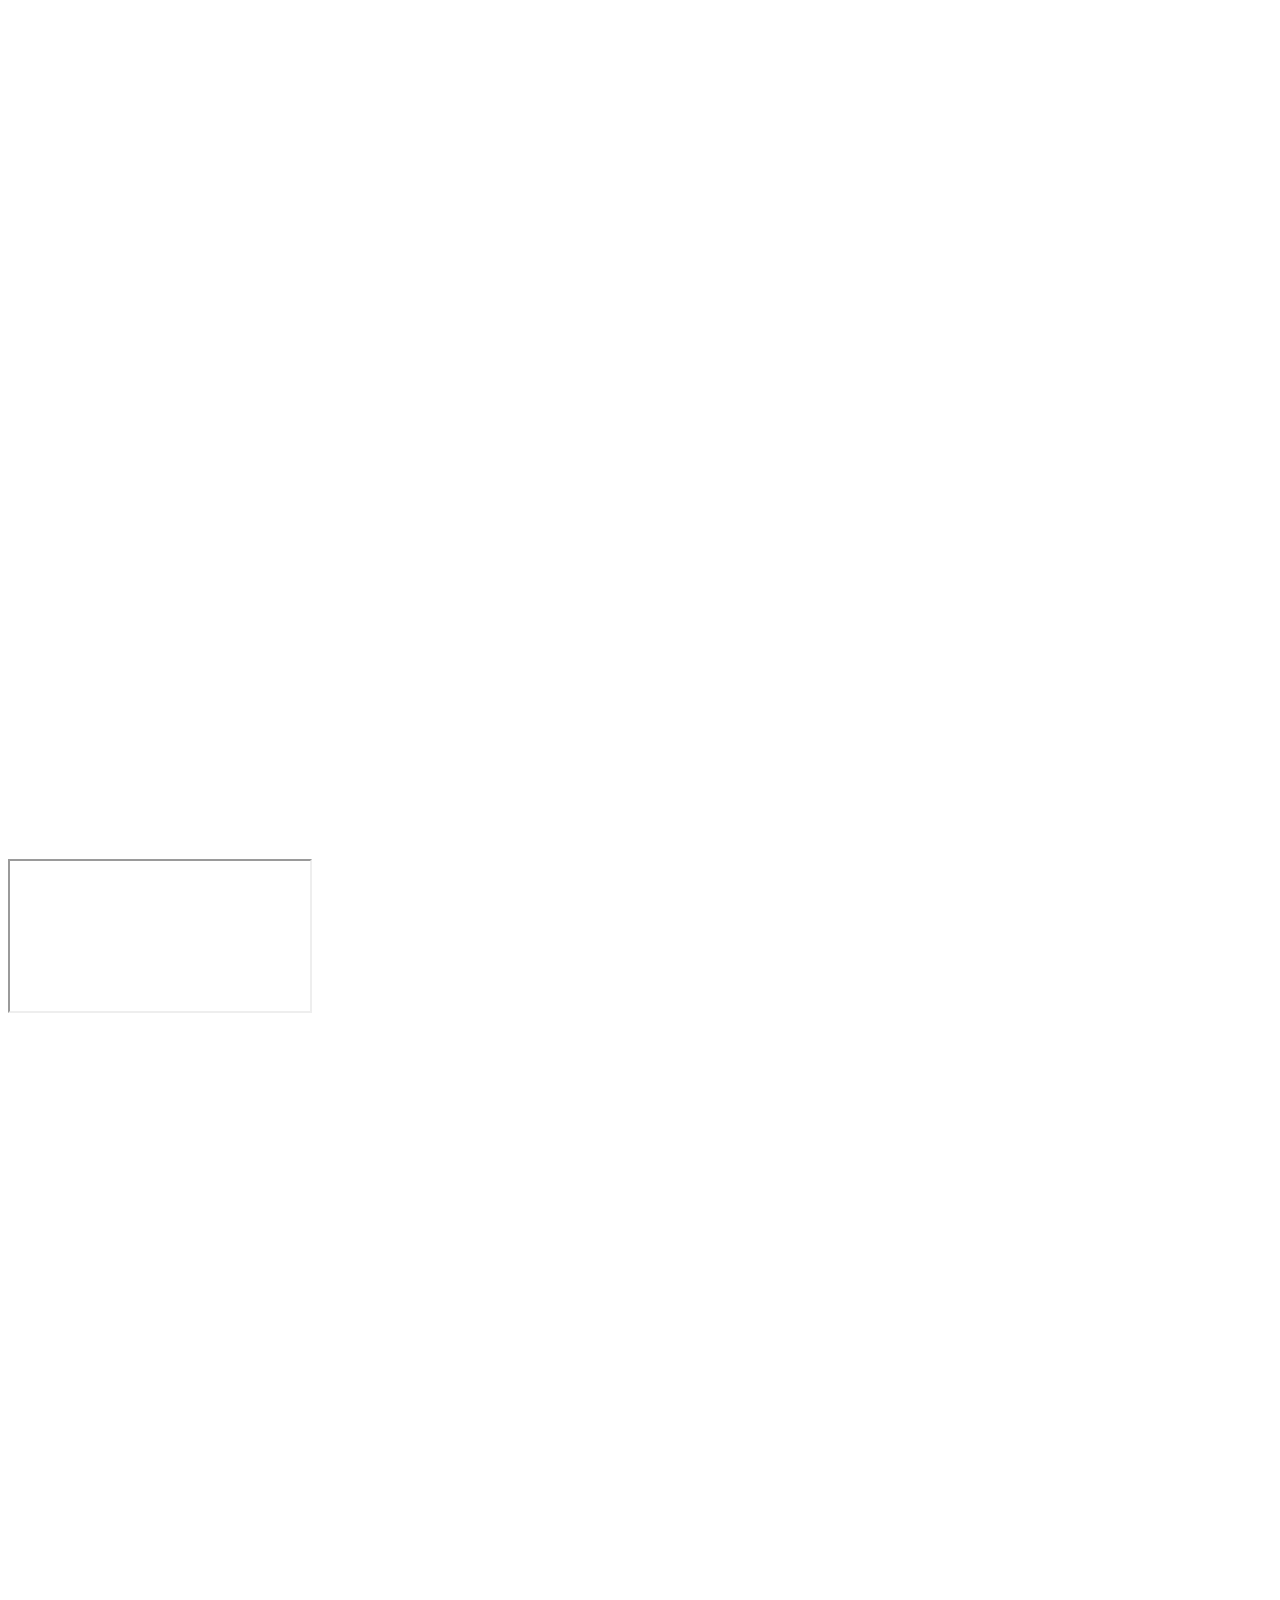
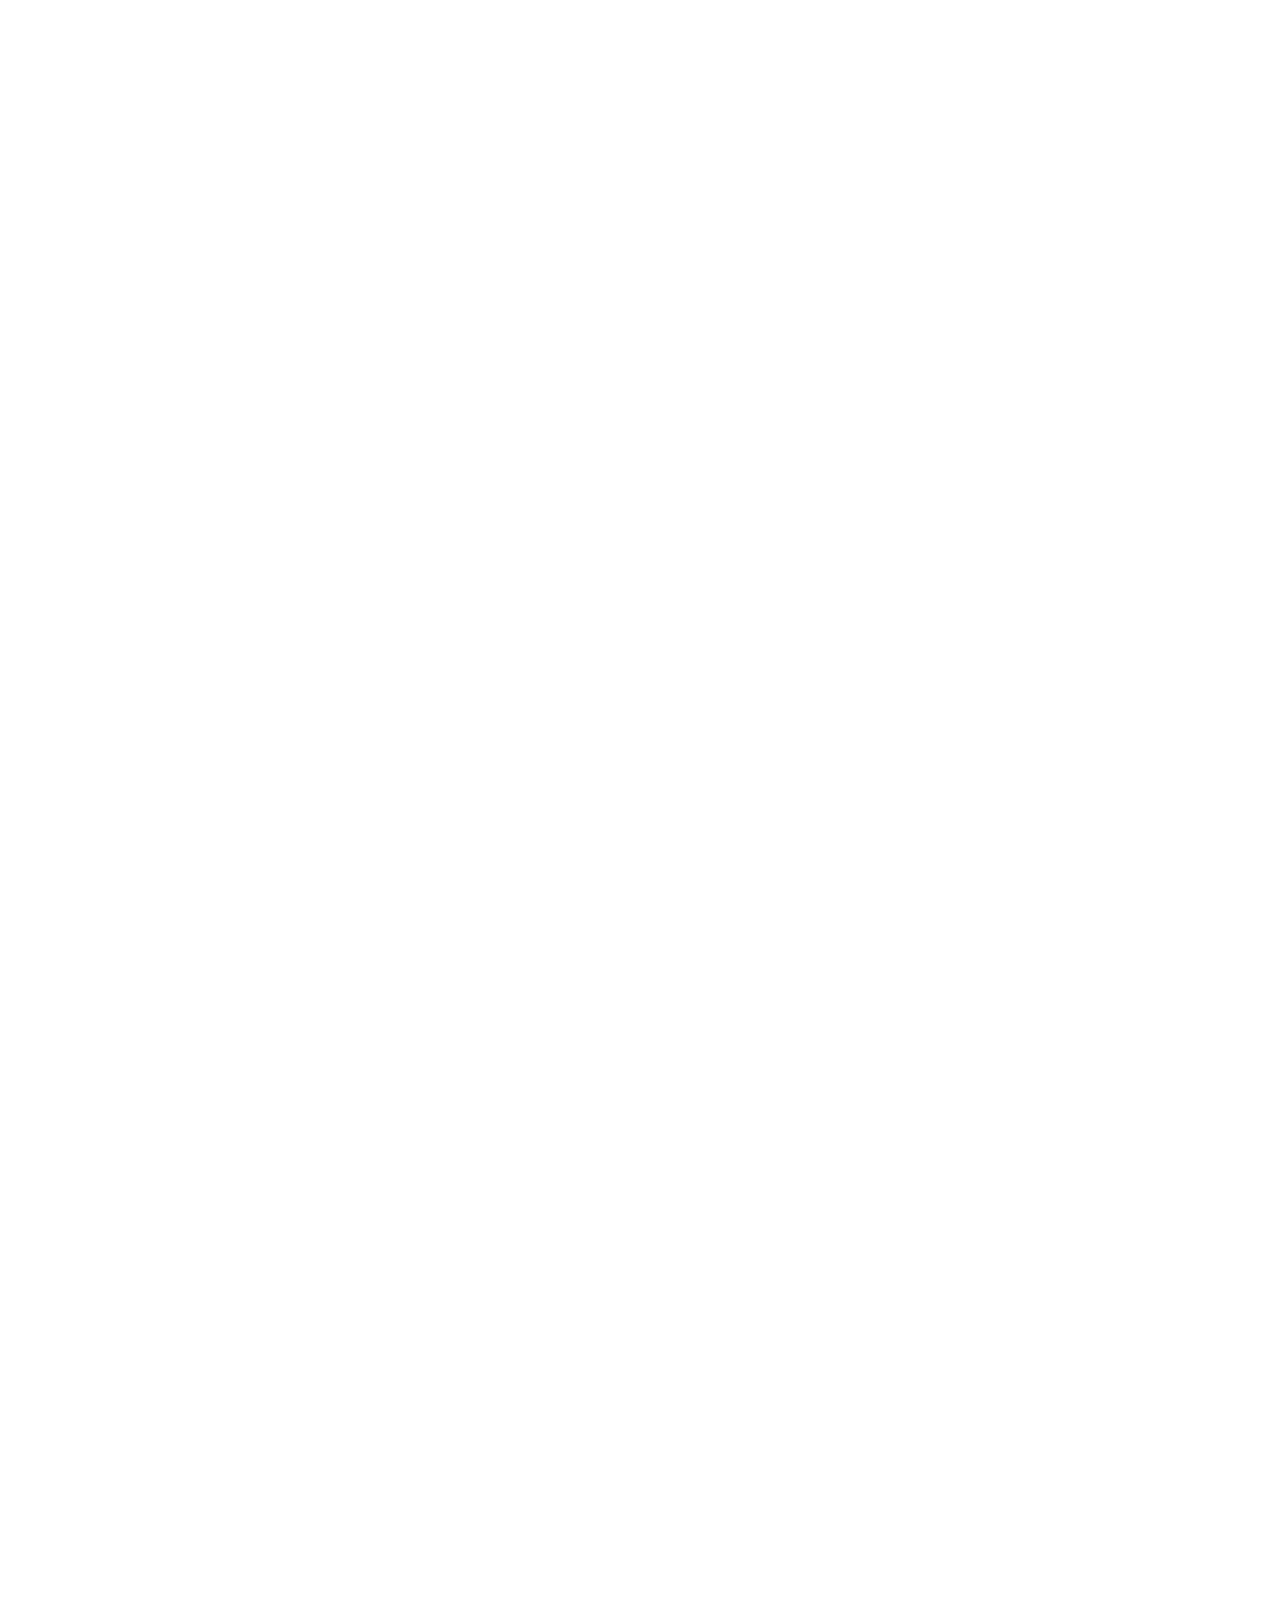
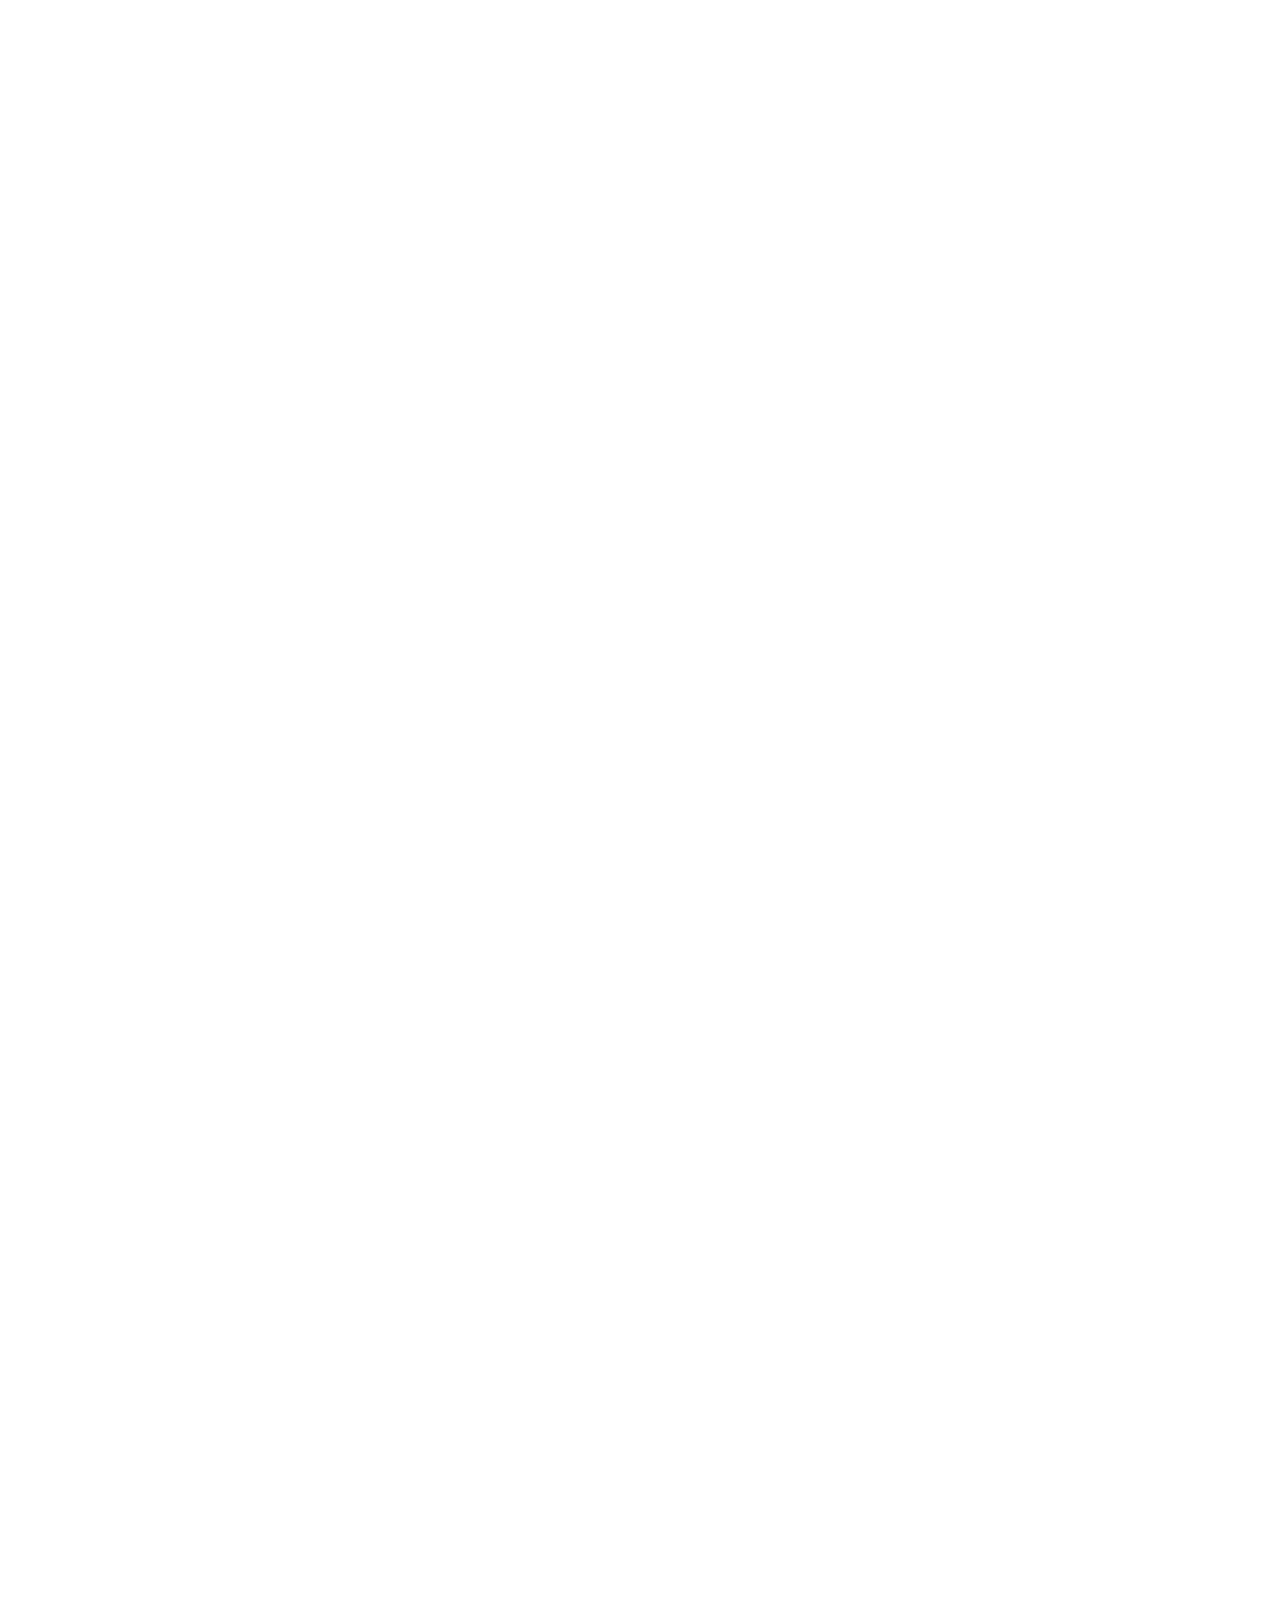
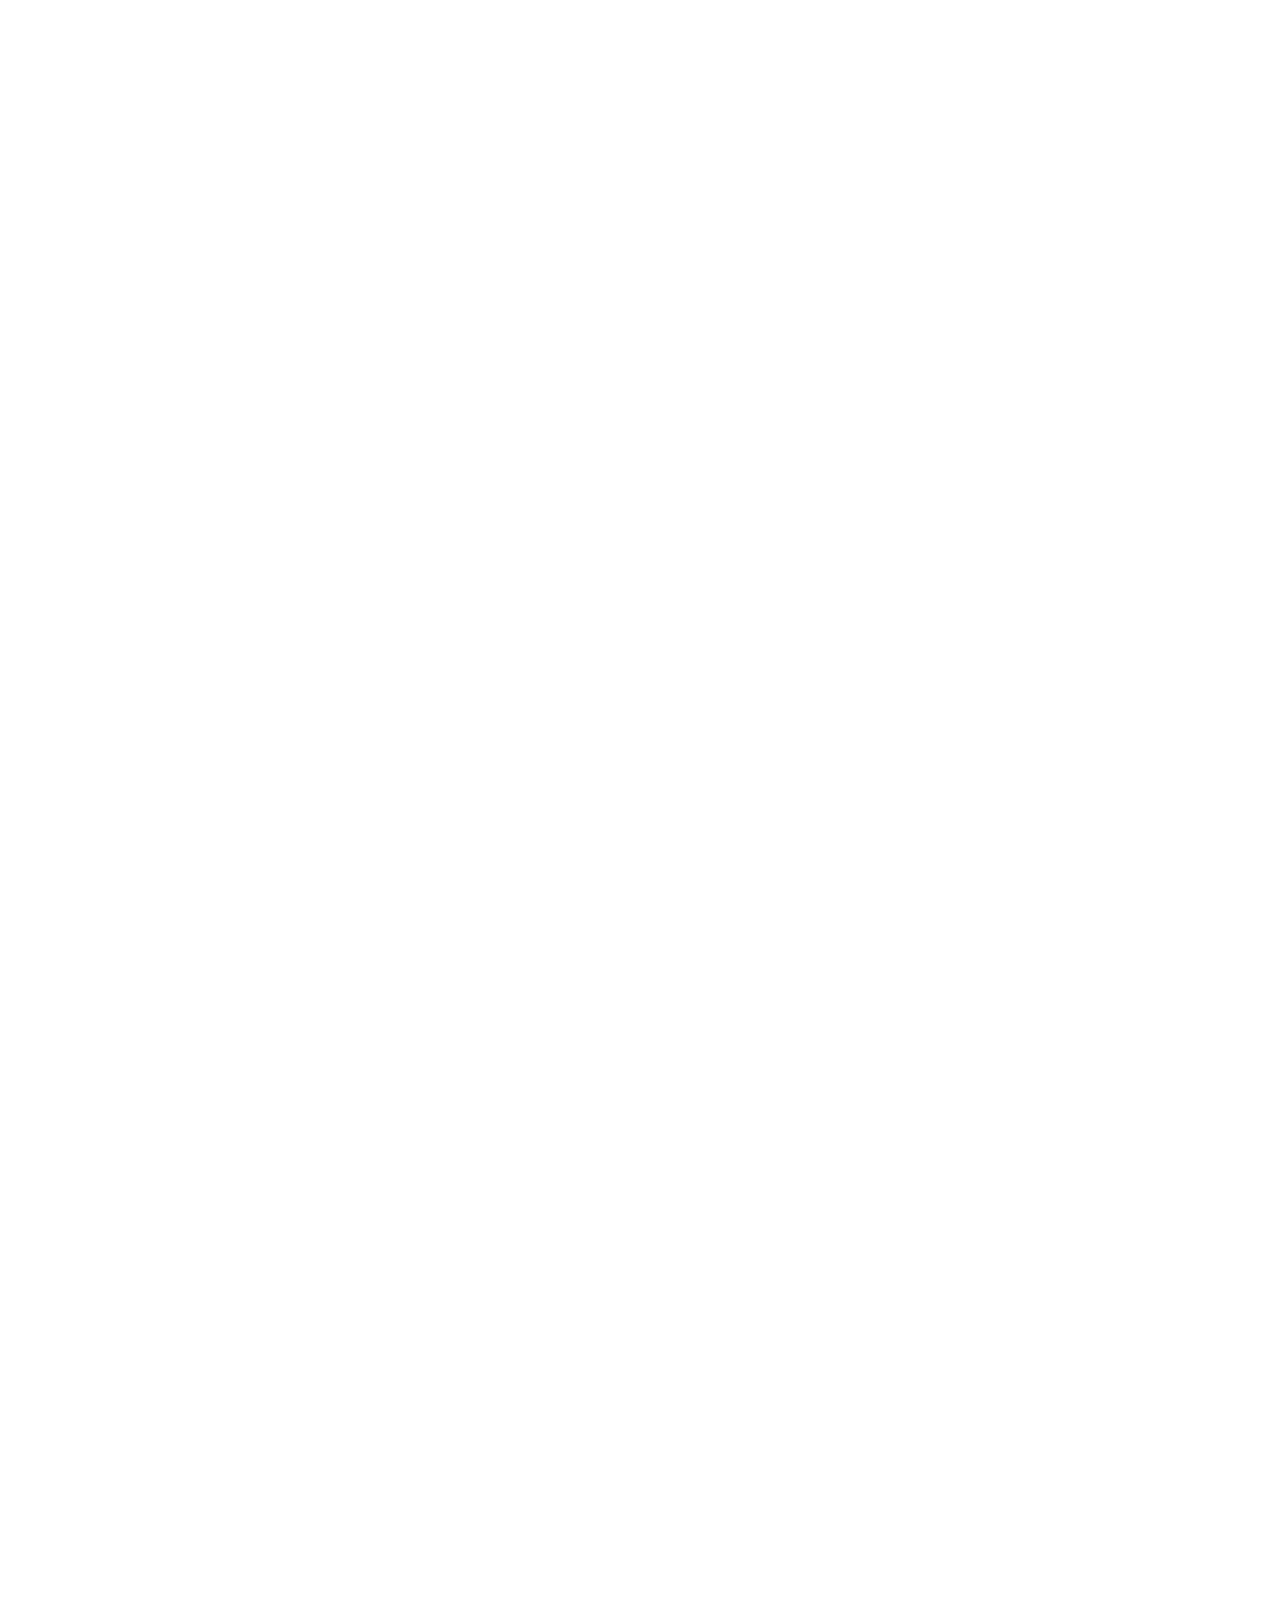
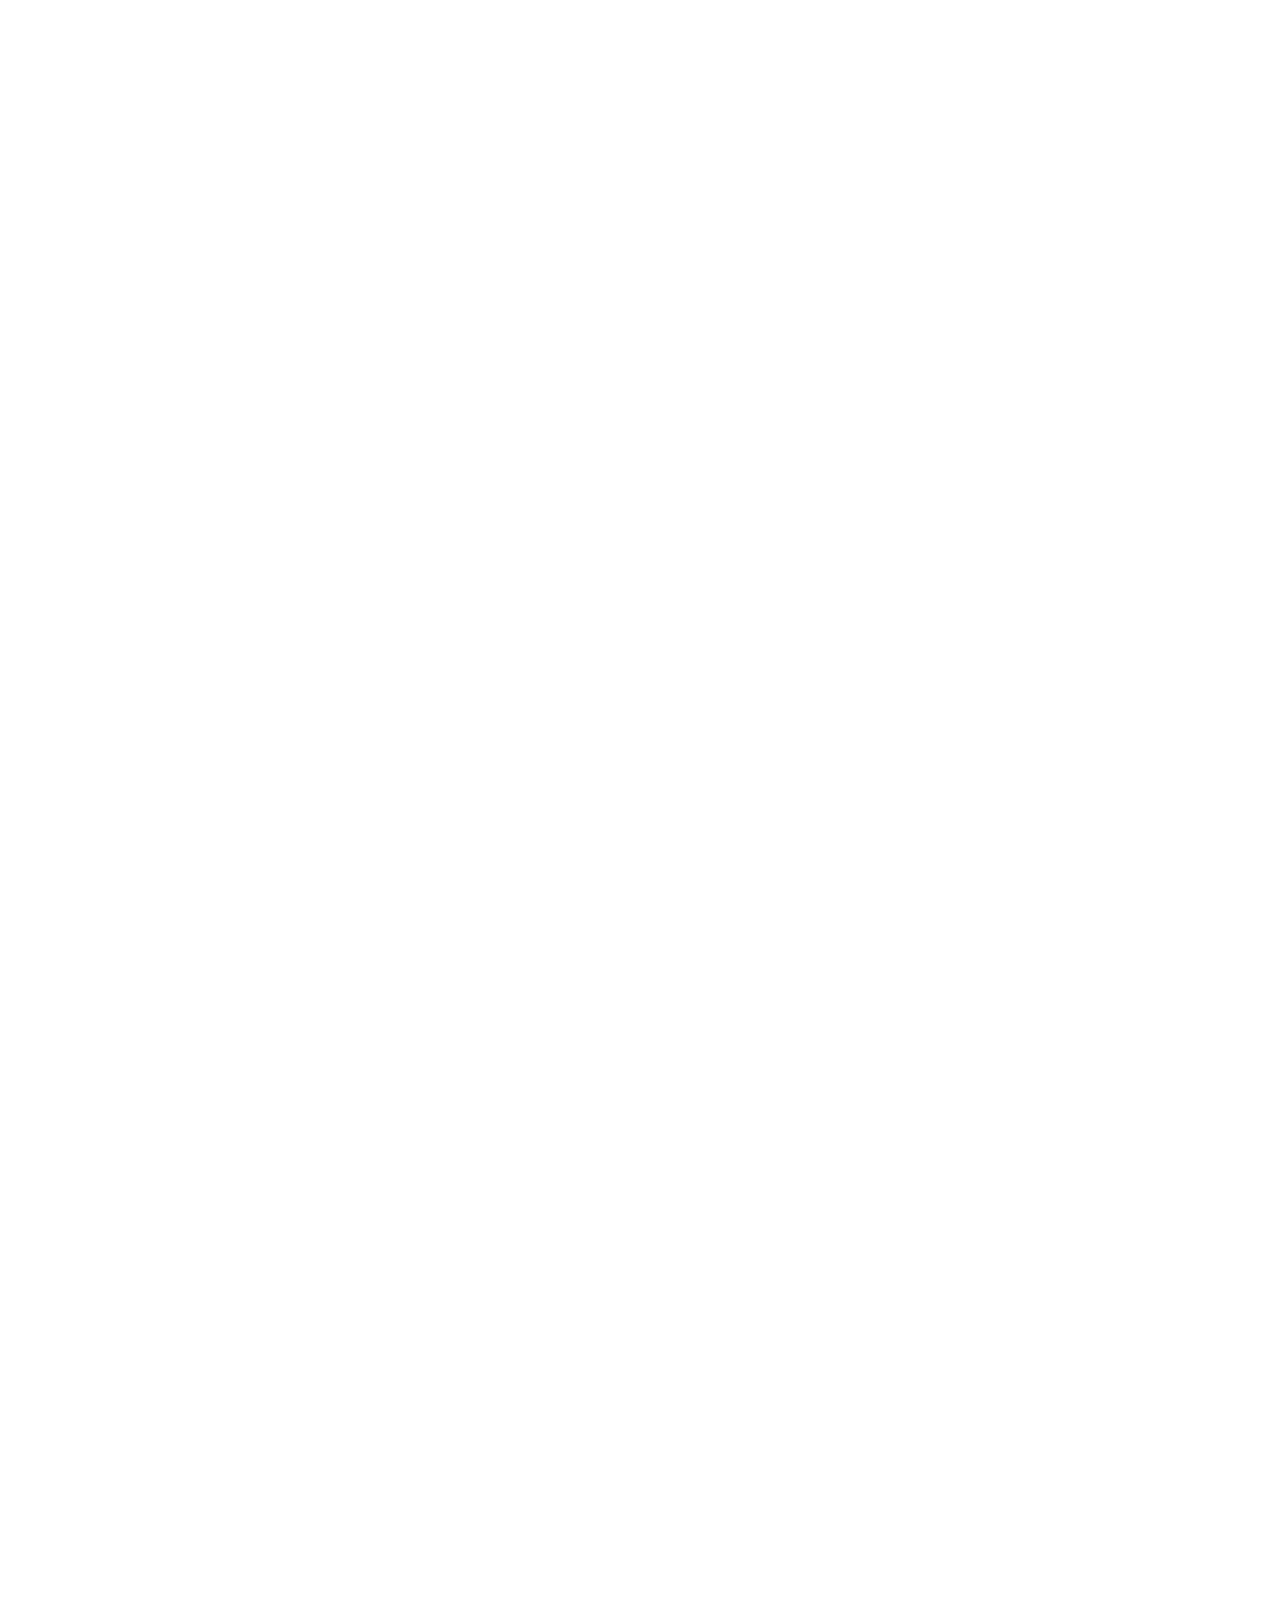
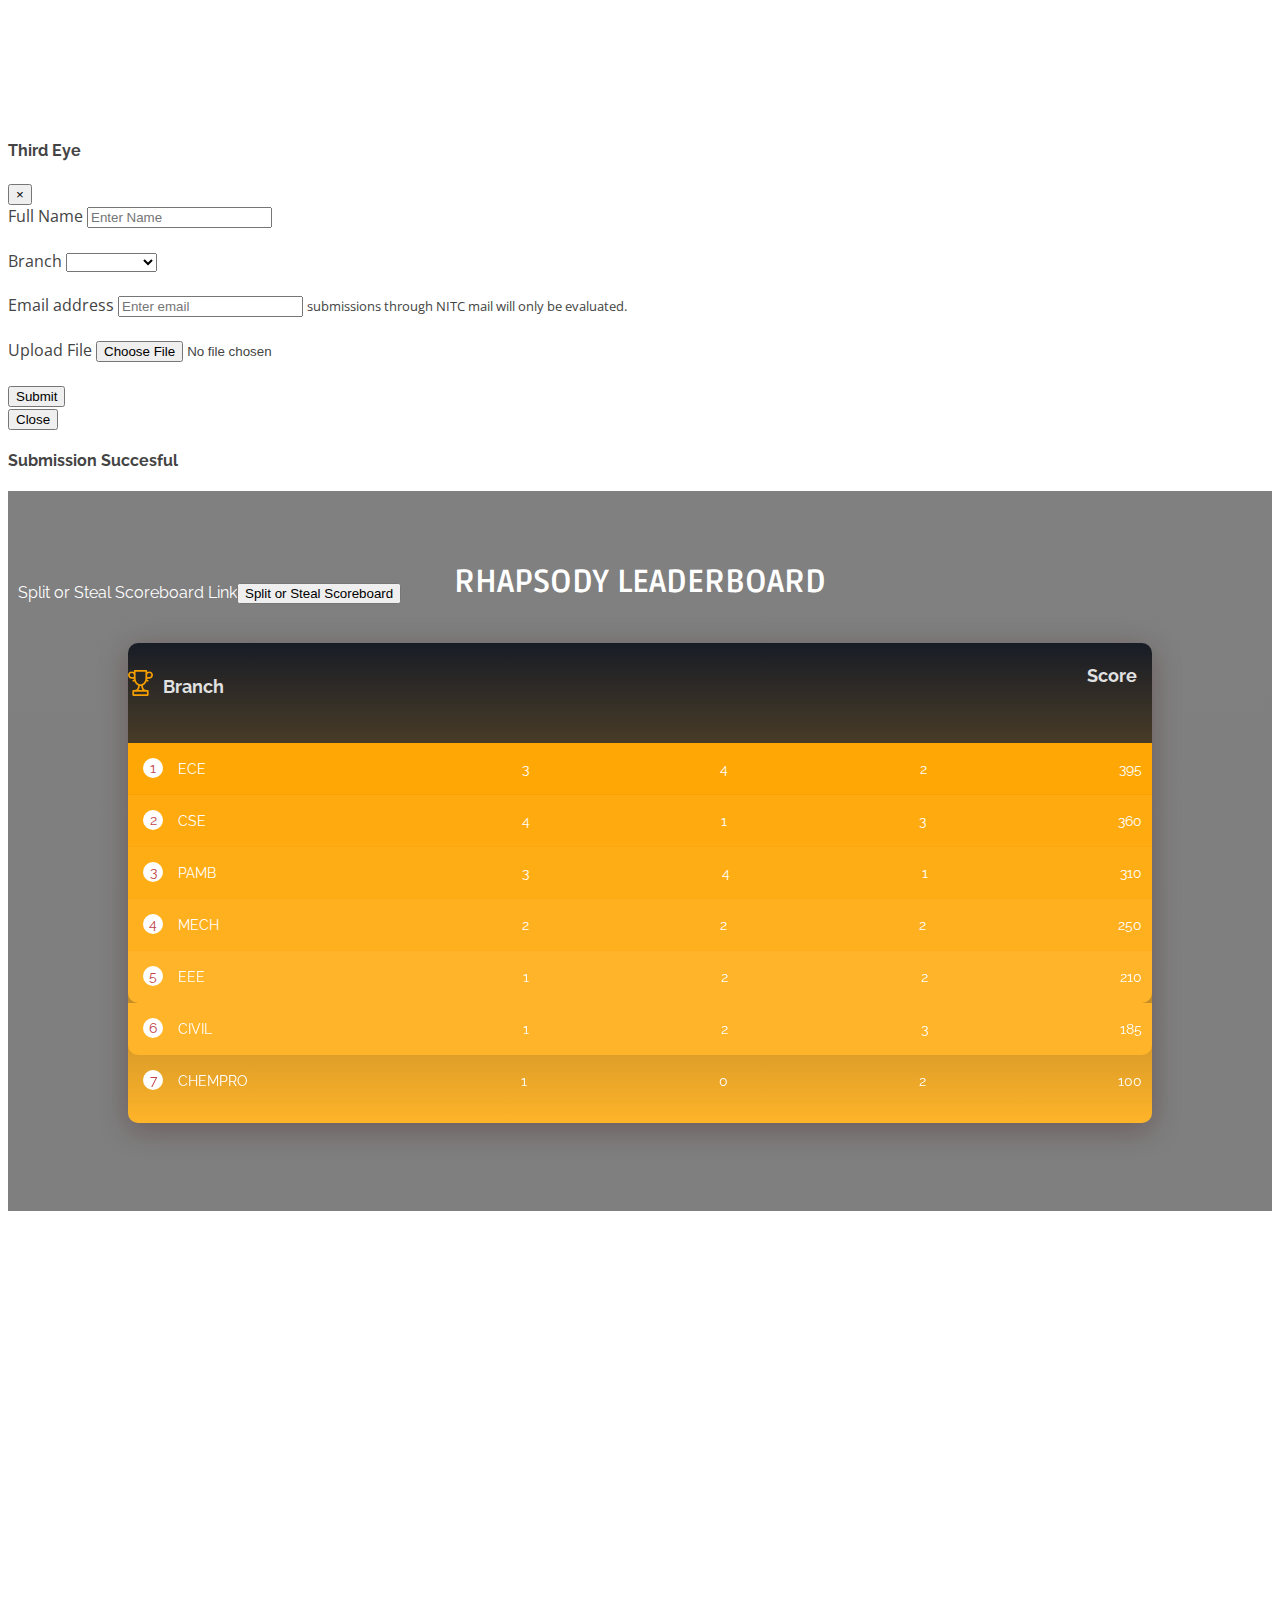
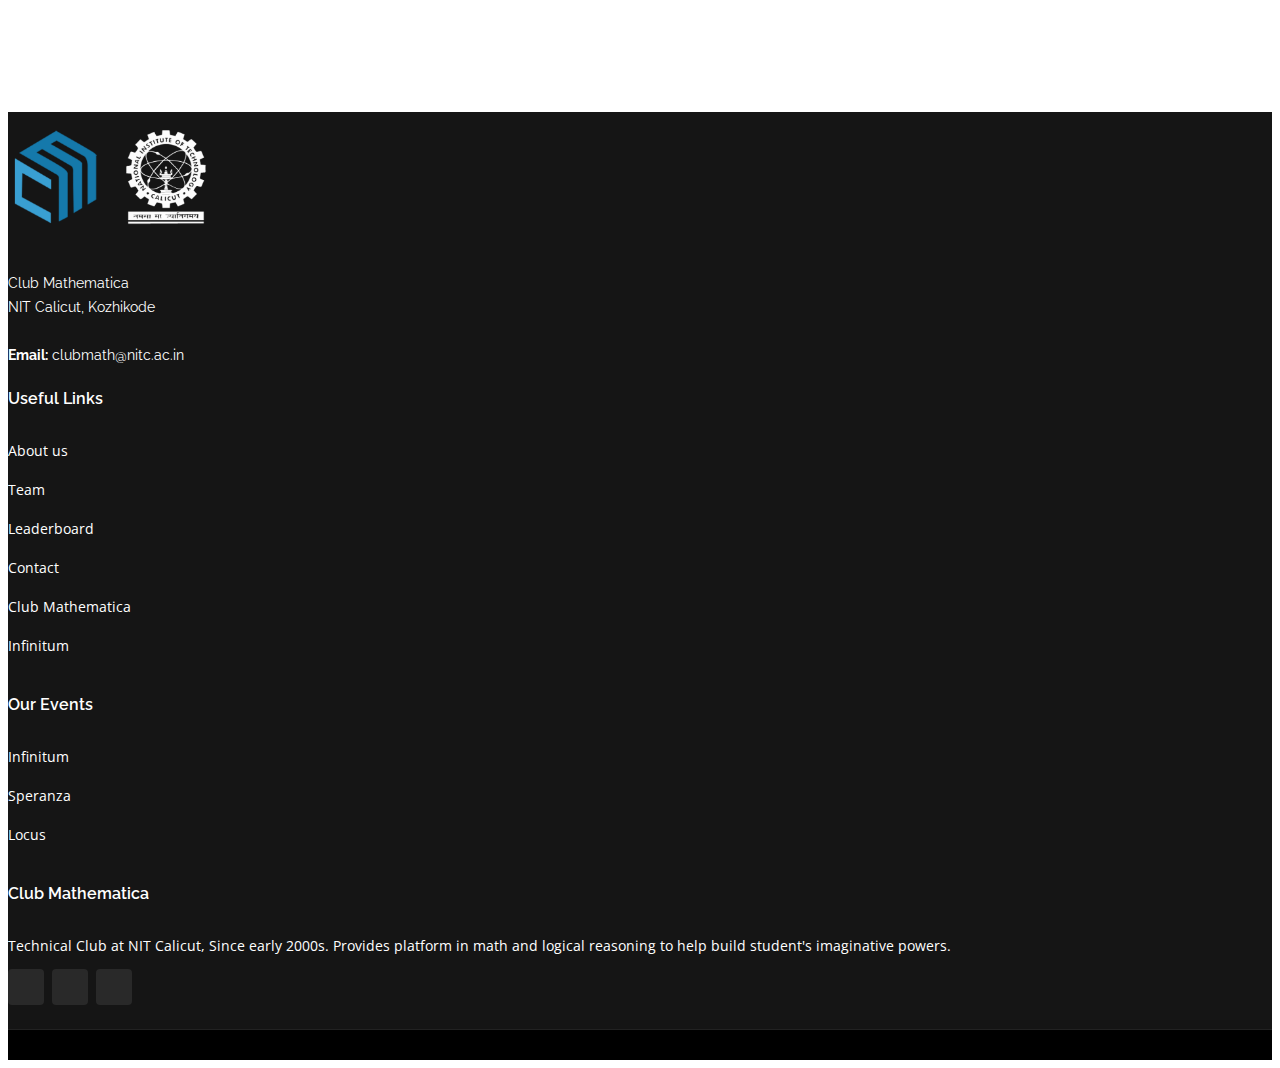
==== commit 720ae658: "Update index.html" ====
--- a/index.html
+++ b/index.html
@@ -325,30 +325,30 @@
                         <div class="inside-leaderboard-points">
                             <mark>CSE</mark>
                             <small></small>
-                            <small class="d1">2</small>
-                            <small class="d2">0</small>
-                            <small class="d3">1</small>
-                            <small class="score">210</small>
+                            <small class="d1">4</small>
+                            <small class="d2">1</small>
+                            <small class="d3">3</small>
+                            <small class="score">360</small>
                         </div>
                     </li>
                     <li>
                         <div class="inside-leaderboard-points">
                             <mark>ECE</mark>
                             <small></small>
-                            <small class="d1">2</small>
-                            <small class="d2">1</small>
-                            <small class="d3">0</small>
-                            <small class="score">195</small>
+                            <small class="d1">3</small>
+                            <small class="d2">4</small>
+                            <small class="d3">2</small>
+                            <small class="score">395</small>
                         </div>
                     </li>
                     <li>
                         <div class="inside-leaderboard-points">
                             <mark>EEE</mark>
                             <small></small>
-                            <small class="d1">0</small>
+                            <small class="d1">1</small>
                             <small class="d2">2</small>
                             <small class="d3">2</small>
-                            <small class="score">135</small>
+                            <small class="score">210</small>
                         </div>
                     </li>
                     <li>
@@ -356,19 +356,19 @@
                             <mark>PAMB</mark>
                             <small></small>
                             <small class="d1">3</small>
+                            <small class="d2">4</small>
+                            <small class="d3">1</small>
+                            <small class="score">310</small>
+                        </div>
+                    </li>
+                    <li>
+                        <div class="inside-leaderboard-points">
+                            <mark>CIVIL</mark>
+                            <small></small>
+                            <small class="d1">1</small>
                             <small class="d2">2</small>
-                            <small class="d3">0</small>
-                            <small class="score">220</small>
-                        </div>
-                    </li>
-                    <li>
-                        <div class="inside-leaderboard-points">
-                            <mark>CIVIL</mark>
-                            <small></small>
-                            <small class="d1">0</small>
-                            <small class="d2">1</small>
-                            <small class="d3">1</small>
-                            <small class="score">50</small>
+                            <small class="d3">3</small>
+                            <small class="score">185</small>
                         </div>
                     </li>
                     <li>
@@ -376,19 +376,19 @@
                             <mark>MECH</mark>
                             <small></small>
                             <small class="d1">2</small>
-                            <small class="d2">1</small>
-                            <small class="d3">1</small>
-                            <small class="score">180</small>
+                            <small class="d2">2</small>
+                            <small class="d3">2</small>
+                            <small class="score">250</small>
                         </div>
                     </li>
                     <li>
                         <div class="inside-leaderboard-points">
                             <mark>CHEMPRO</mark>
                             <small></small>
-                            <small class="d1">0</small>
+                            <small class="d1">1</small>
                             <small class="d2">0</small>
-                            <small class="d3">1</small>
-                            <small class="score">20</small>
+                            <small class="d3">2</small>
+                            <small class="score">100</small>
                         </div>
                     </li>
                 </ol>
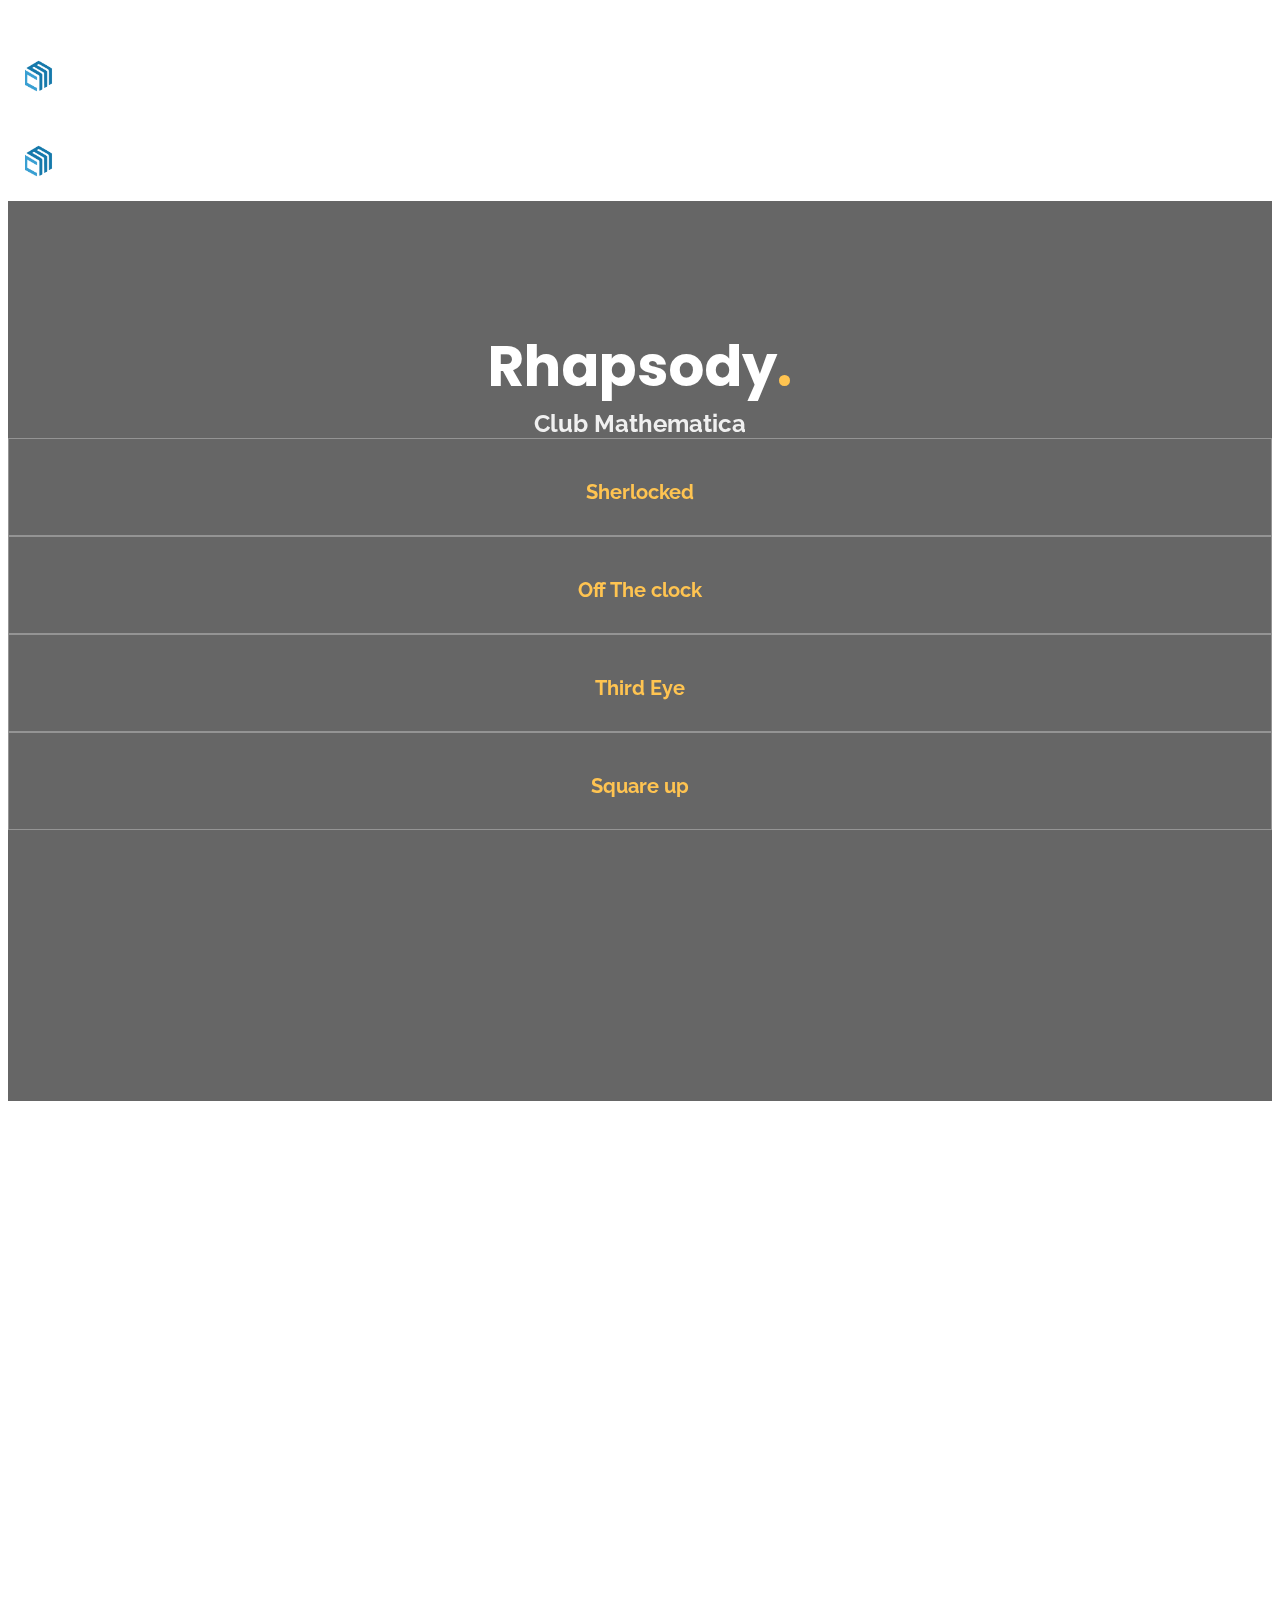
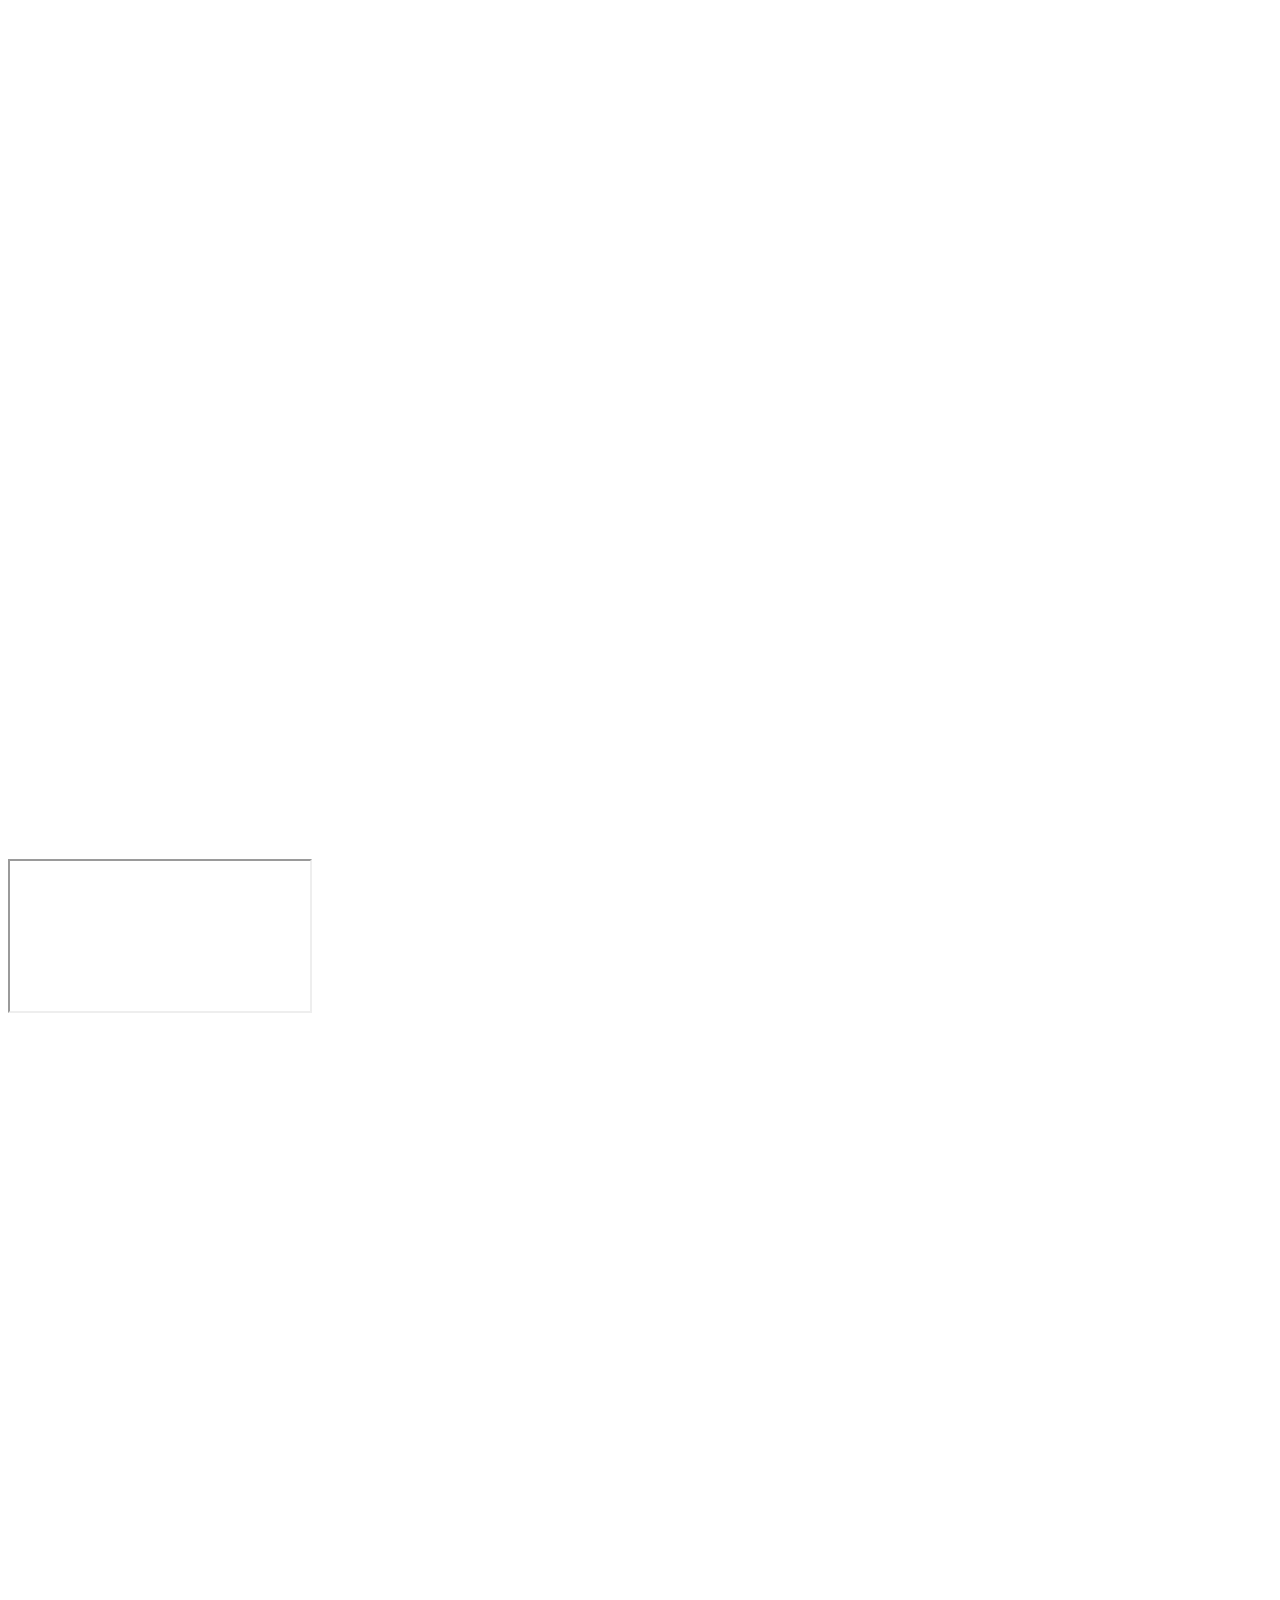
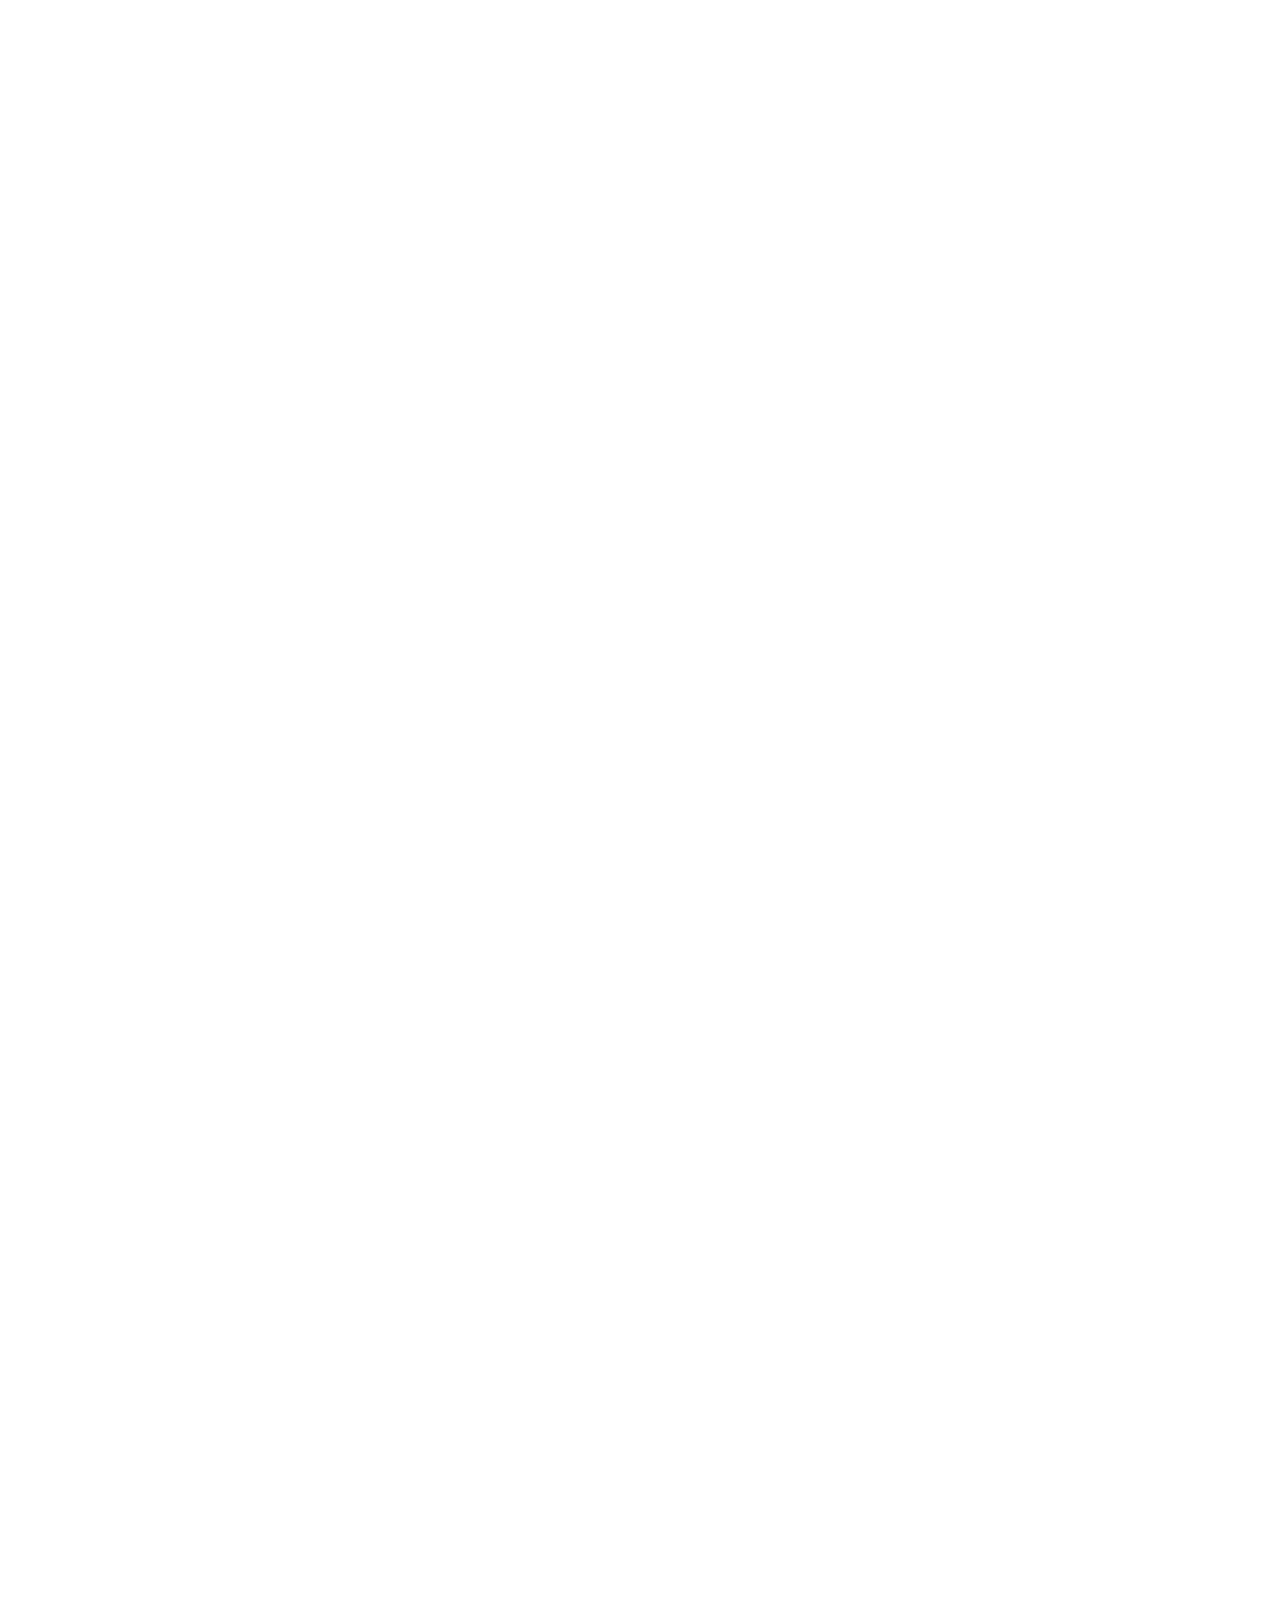
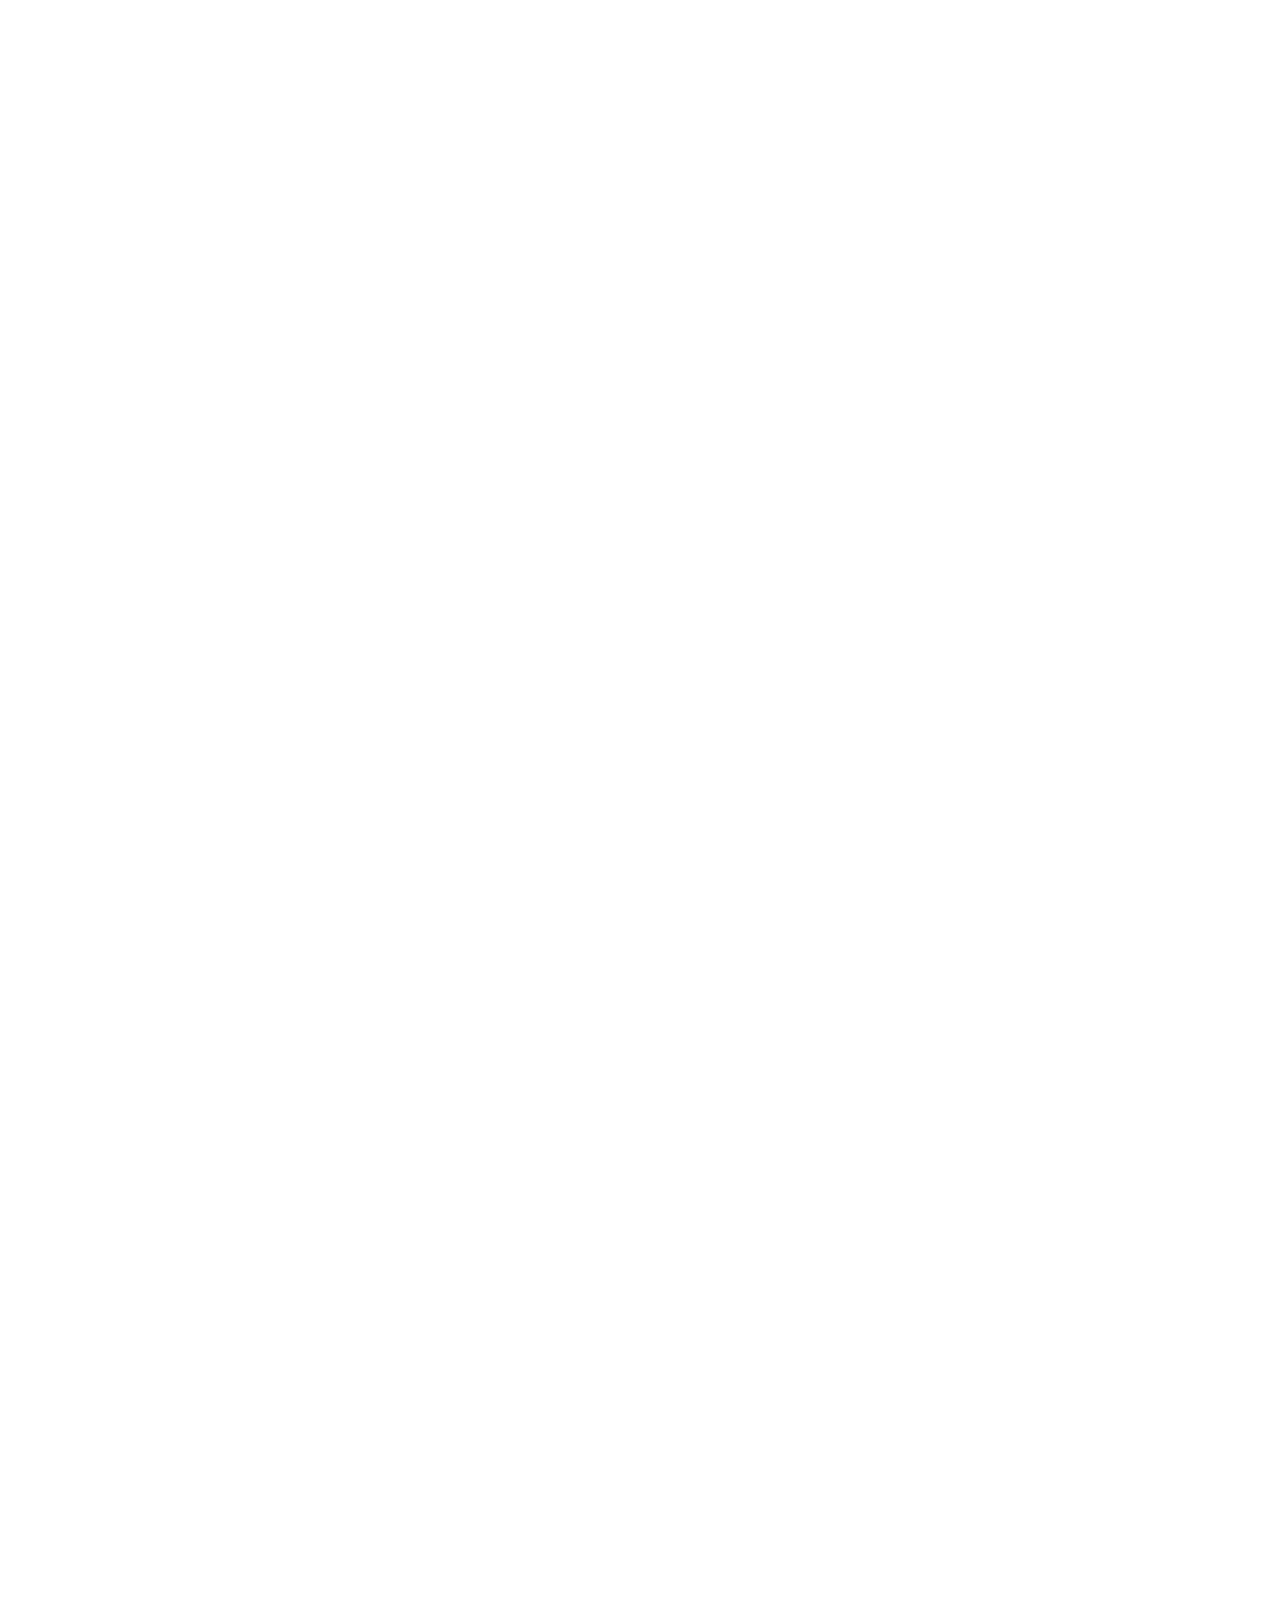
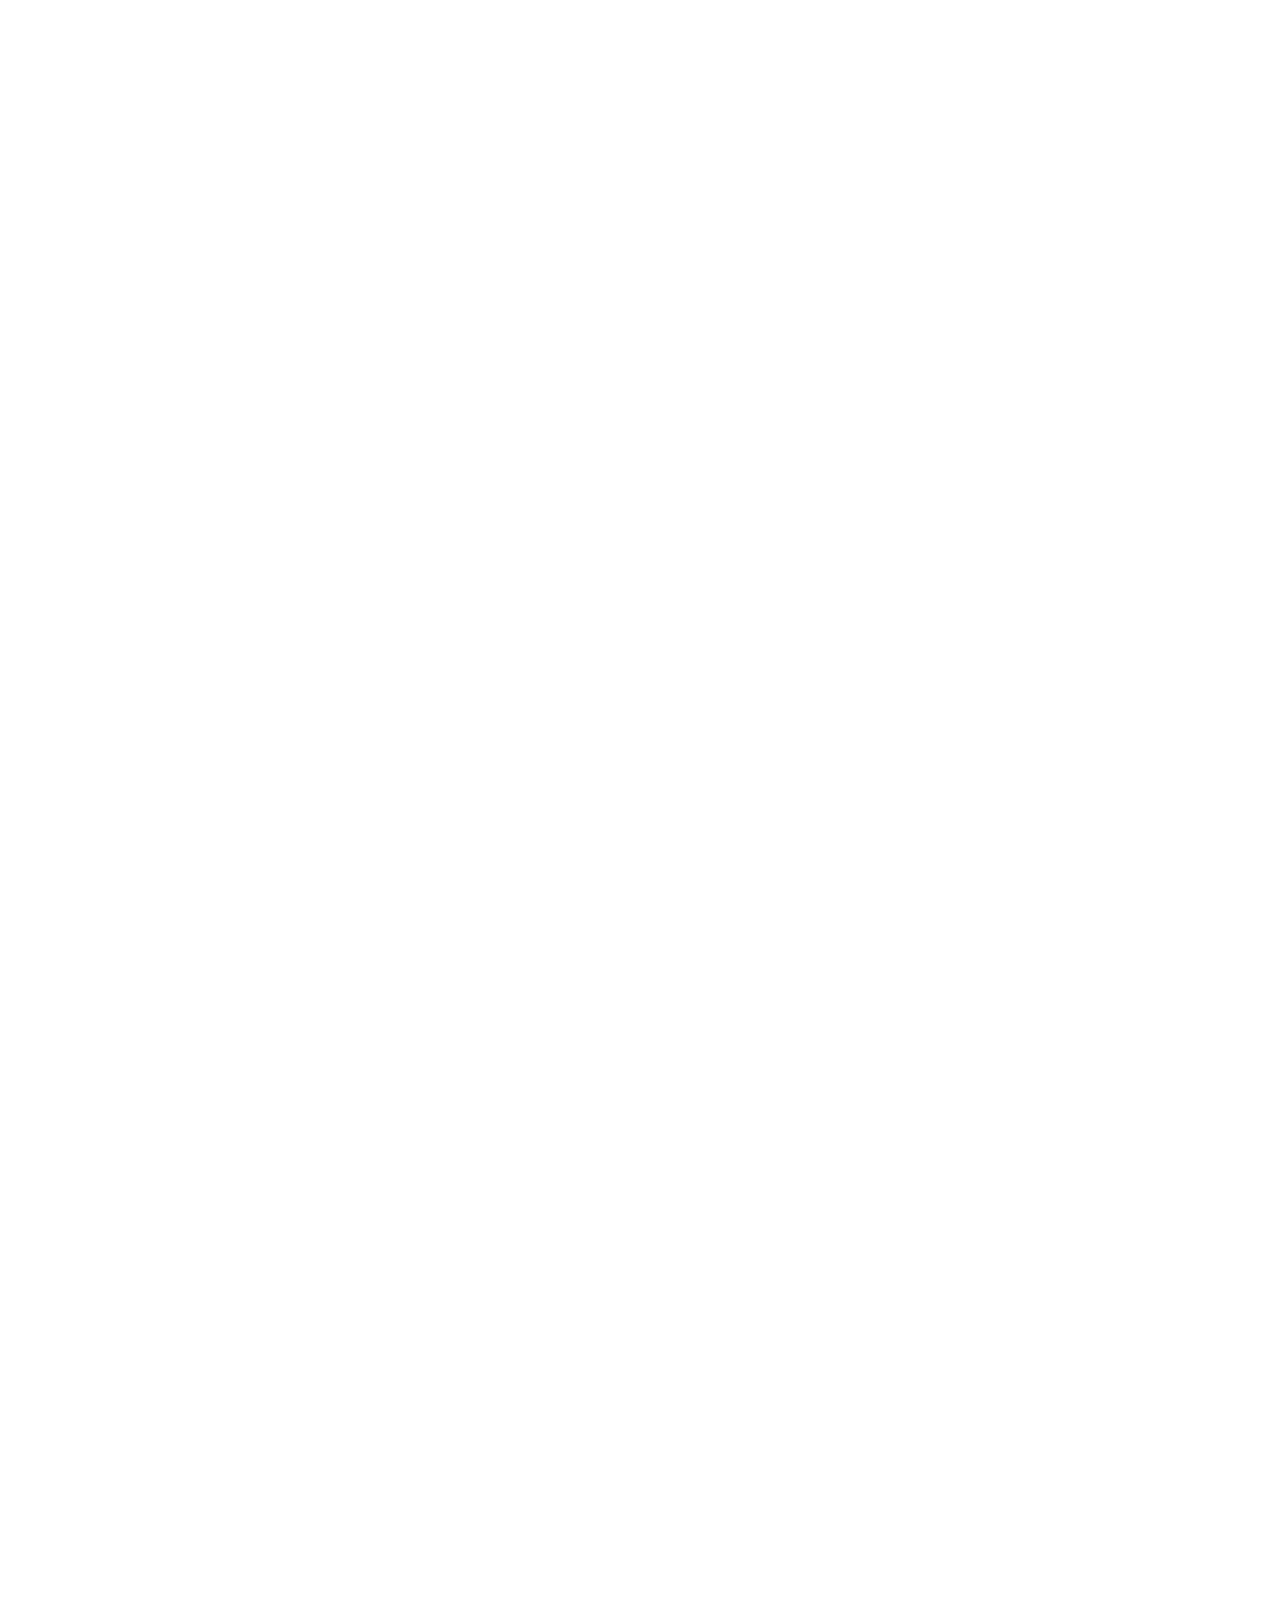
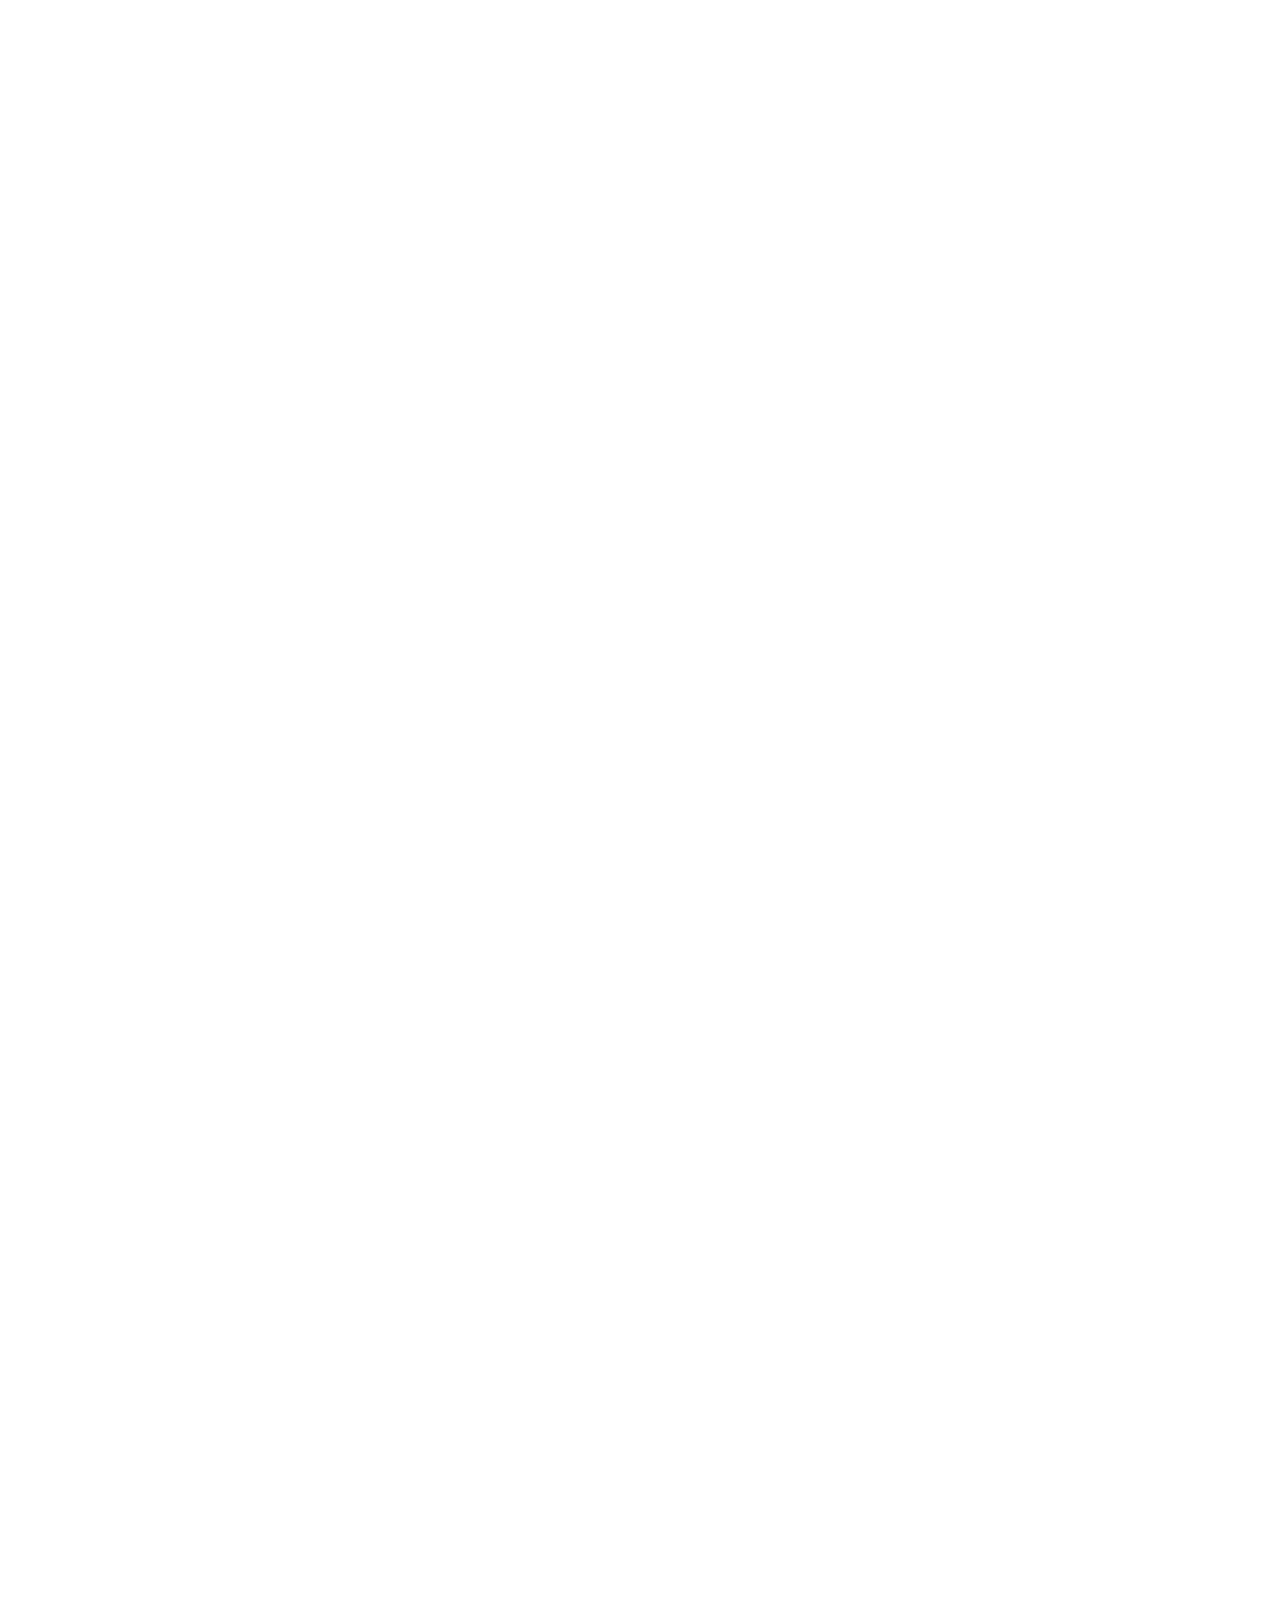
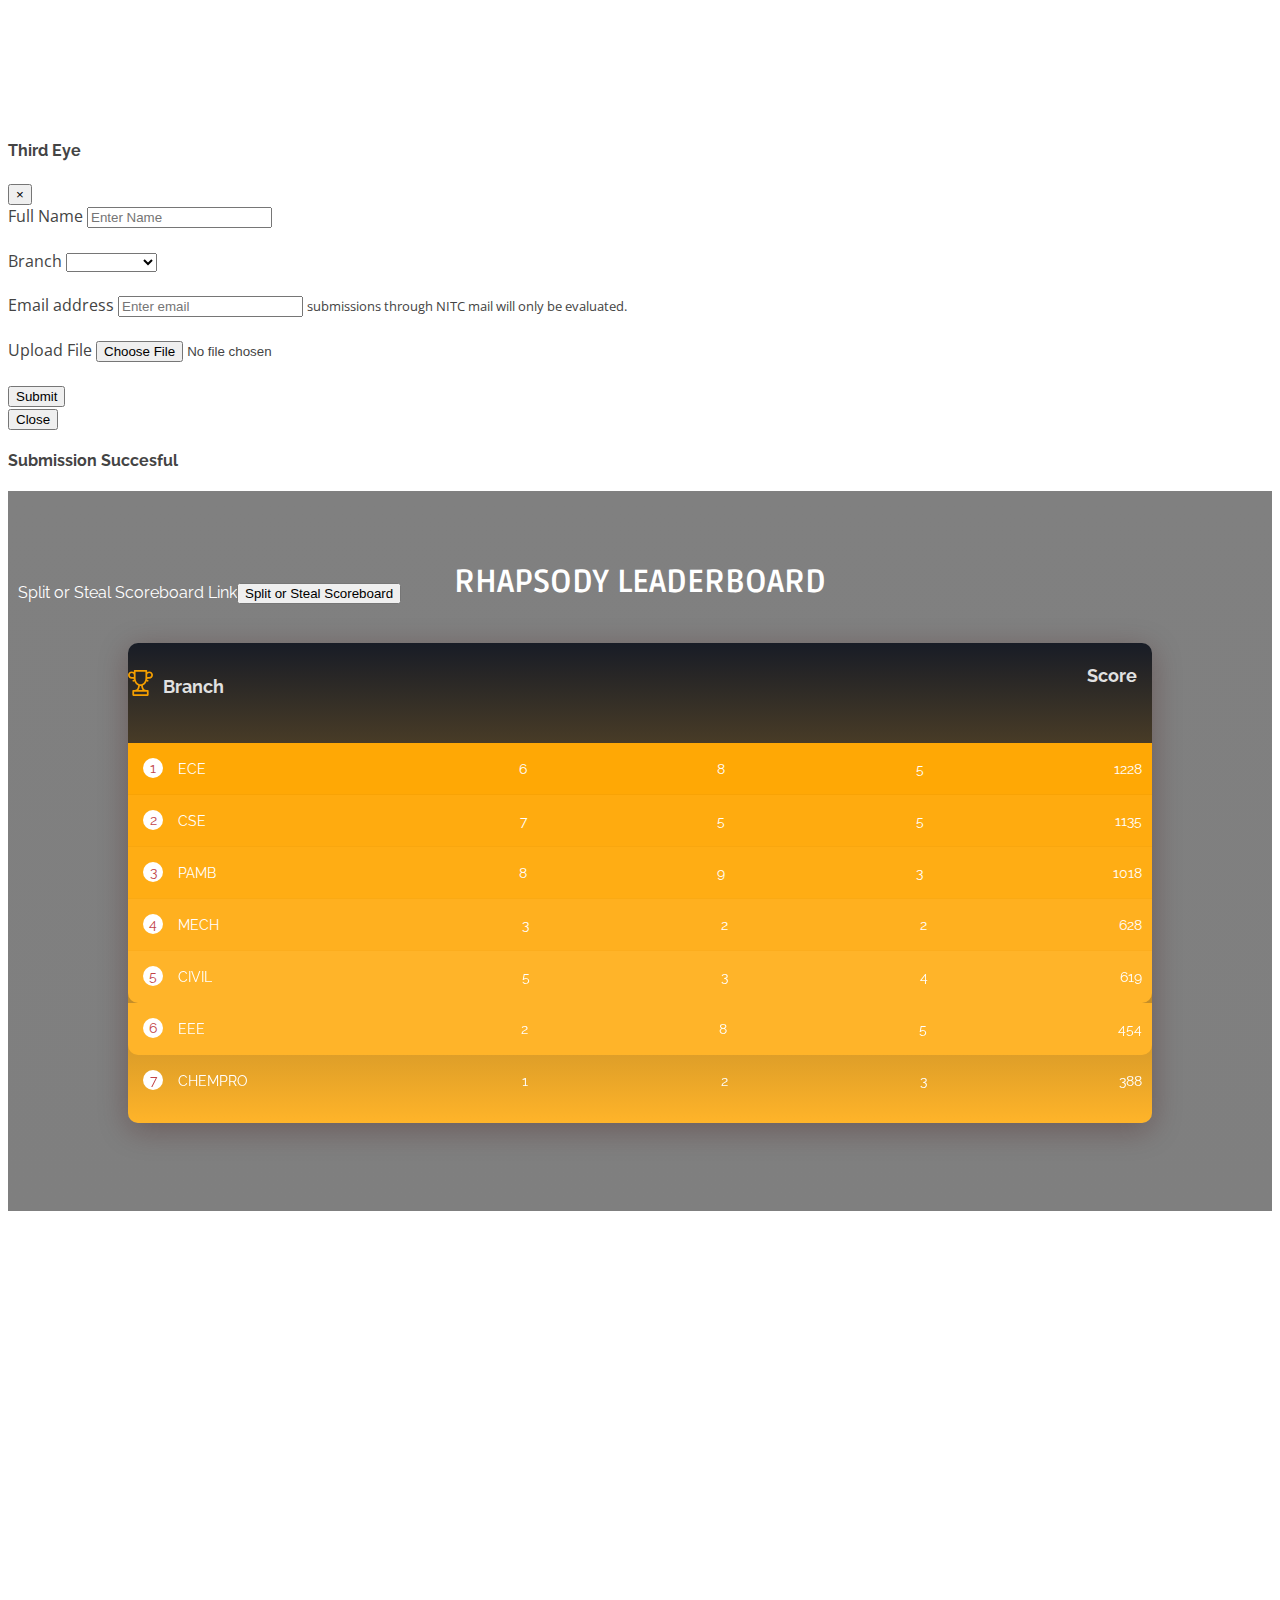
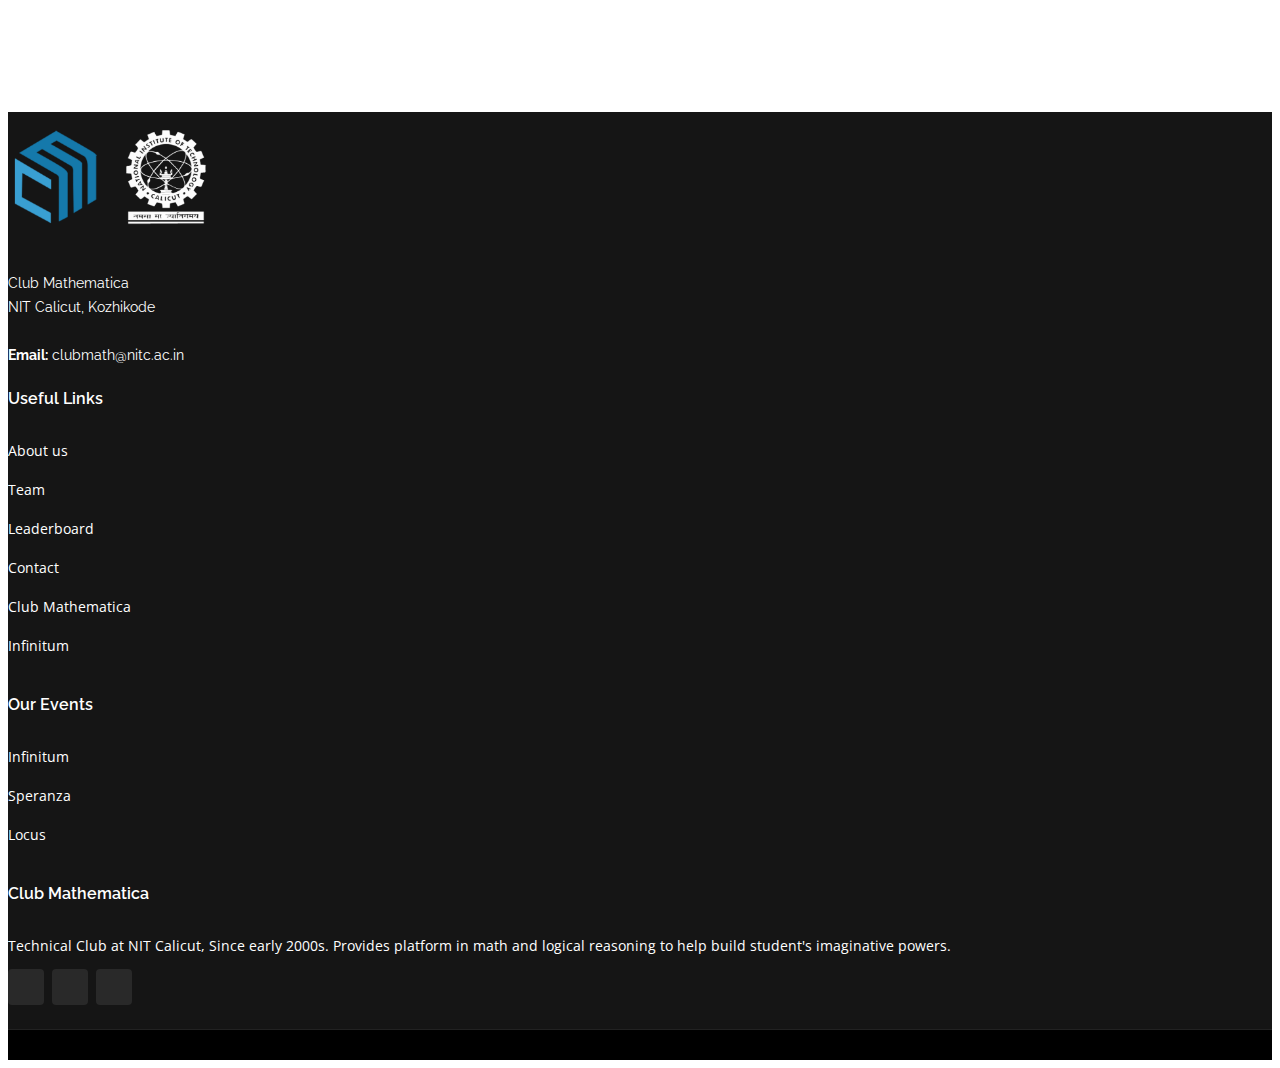
==== commit f4215241: "Update index.html" ====
--- a/index.html
+++ b/index.html
@@ -325,70 +325,70 @@
                         <div class="inside-leaderboard-points">
                             <mark>CSE</mark>
                             <small></small>
-                            <small class="d1">4</small>
-                            <small class="d2">1</small>
+                            <small class="d1">7</small>
+                            <small class="d2">5</small>
+                            <small class="d3">5</small>
+                            <small class="score">1135</small>
+                        </div>
+                    </li>
+                    <li>
+                        <div class="inside-leaderboard-points">
+                            <mark>ECE</mark>
+                            <small></small>
+                            <small class="d1">6</small>
+                            <small class="d2">8</small>
+                            <small class="d3">5</small>
+                            <small class="score">1228</small>
+                        </div>
+                    </li>
+                    <li>
+                        <div class="inside-leaderboard-points">
+                            <mark>EEE</mark>
+                            <small></small>
+                            <small class="d1">2</small>
+                            <small class="d2">8</small>
+                            <small class="d3">5</small>
+                            <small class="score">454</small>
+                        </div>
+                    </li>
+                    <li>
+                        <div class="inside-leaderboard-points">
+                            <mark>PAMB</mark>
+                            <small></small>
+                            <small class="d1">8</small>
+                            <small class="d2">9</small>
                             <small class="d3">3</small>
-                            <small class="score">360</small>
-                        </div>
-                    </li>
-                    <li>
-                        <div class="inside-leaderboard-points">
-                            <mark>ECE</mark>
+                            <small class="score">1018</small>
+                        </div>
+                    </li>
+                    <li>
+                        <div class="inside-leaderboard-points">
+                            <mark>CIVIL</mark>
+                            <small></small>
+                            <small class="d1">5</small>
+                            <small class="d2">3</small>
+                            <small class="d3">4</small>
+                            <small class="score">619</small>
+                        </div>
+                    </li>
+                    <li>
+                        <div class="inside-leaderboard-points">
+                            <mark>MECH</mark>
                             <small></small>
                             <small class="d1">3</small>
-                            <small class="d2">4</small>
-                            <small class="d3">2</small>
-                            <small class="score">395</small>
-                        </div>
-                    </li>
-                    <li>
-                        <div class="inside-leaderboard-points">
-                            <mark>EEE</mark>
-                            <small></small>
-                            <small class="d1">1</small>
                             <small class="d2">2</small>
                             <small class="d3">2</small>
-                            <small class="score">210</small>
-                        </div>
-                    </li>
-                    <li>
-                        <div class="inside-leaderboard-points">
-                            <mark>PAMB</mark>
-                            <small></small>
-                            <small class="d1">3</small>
-                            <small class="d2">4</small>
-                            <small class="d3">1</small>
-                            <small class="score">310</small>
-                        </div>
-                    </li>
-                    <li>
-                        <div class="inside-leaderboard-points">
-                            <mark>CIVIL</mark>
+                            <small class="score">628</small>
+                        </div>
+                    </li>
+                    <li>
+                        <div class="inside-leaderboard-points">
+                            <mark>CHEMPRO</mark>
                             <small></small>
                             <small class="d1">1</small>
                             <small class="d2">2</small>
                             <small class="d3">3</small>
-                            <small class="score">185</small>
-                        </div>
-                    </li>
-                    <li>
-                        <div class="inside-leaderboard-points">
-                            <mark>MECH</mark>
-                            <small></small>
-                            <small class="d1">2</small>
-                            <small class="d2">2</small>
-                            <small class="d3">2</small>
-                            <small class="score">250</small>
-                        </div>
-                    </li>
-                    <li>
-                        <div class="inside-leaderboard-points">
-                            <mark>CHEMPRO</mark>
-                            <small></small>
-                            <small class="d1">1</small>
-                            <small class="d2">0</small>
-                            <small class="d3">2</small>
-                            <small class="score">100</small>
+                            <small class="score">388</small>
                         </div>
                     </li>
                 </ol>
